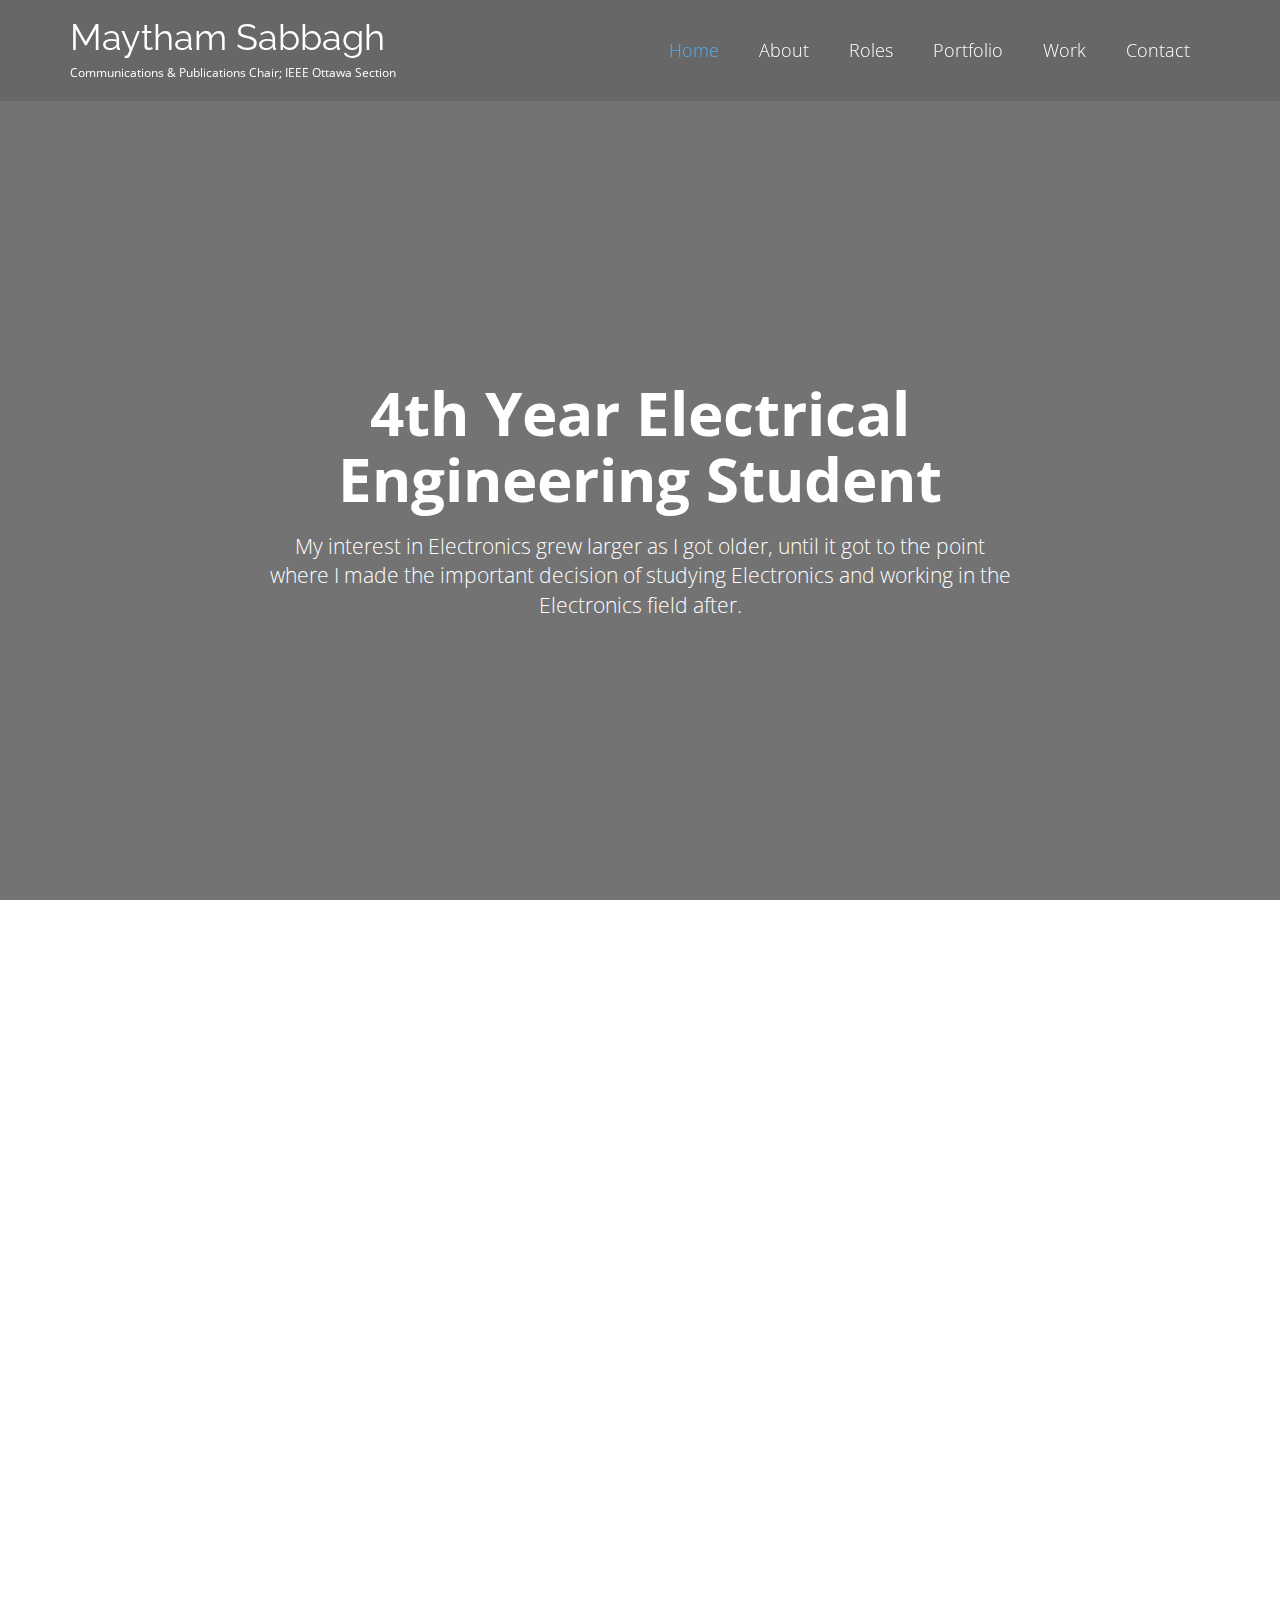
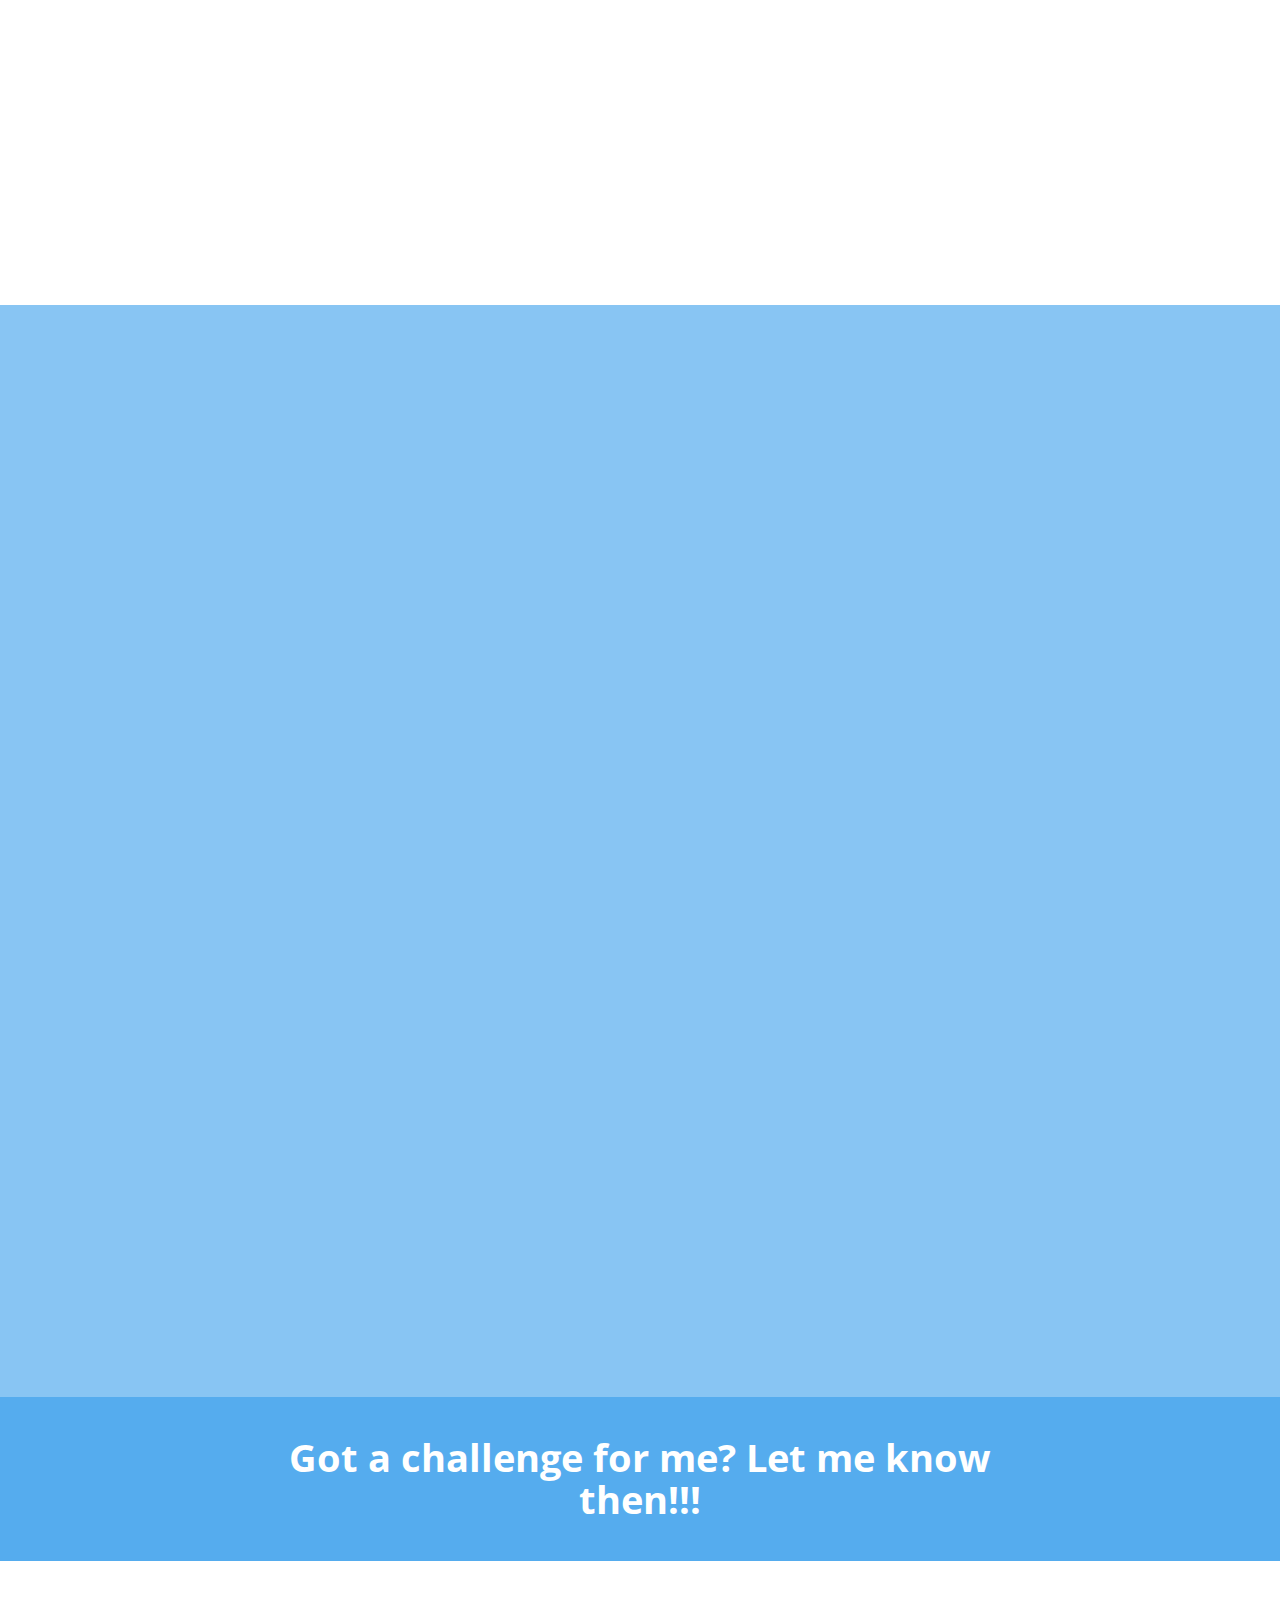
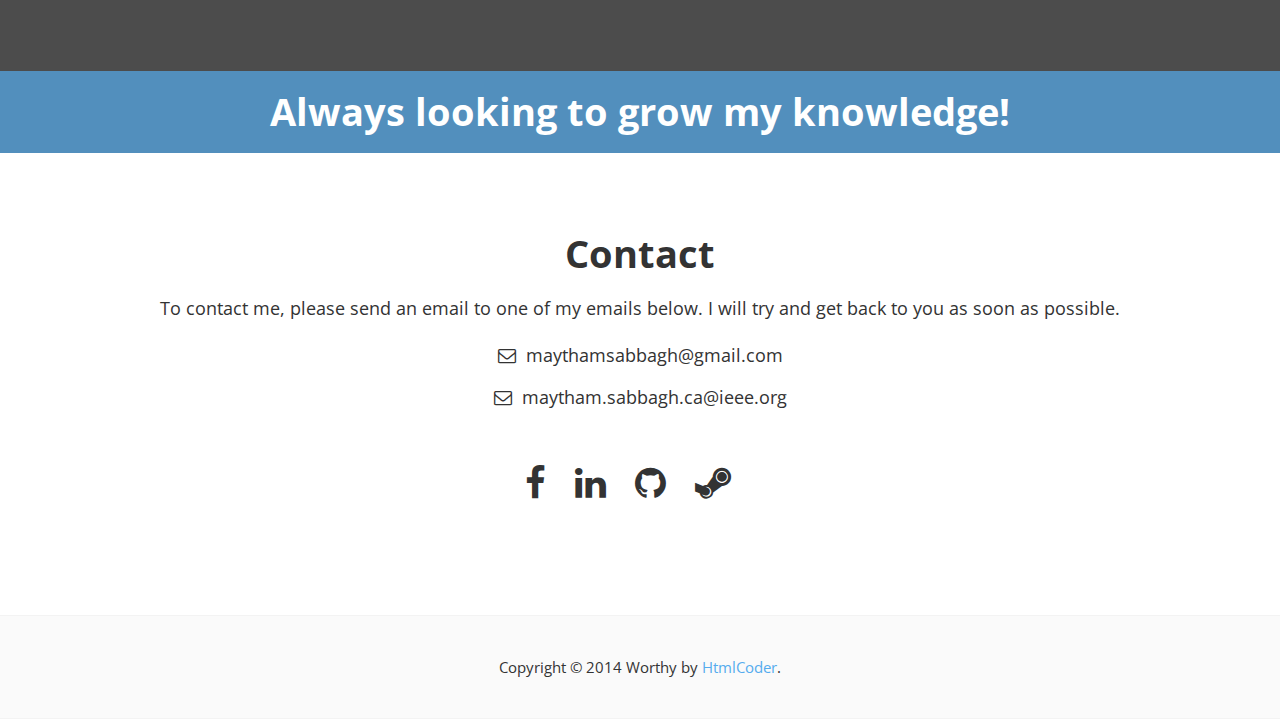
==== index.html @ 9357df84 "updated cansat2016 project" ====
<!DOCTYPE html>
<!--[if IE 9]> <html lang="en" class="ie9"> <![endif]-->
<!--[if !IE]><!-->
<html lang="en">
<!--<![endif]-->
	<head>
		<meta property="og:image" content="images/mypic.jpg" />
		<meta charset="utf-8">
		<title>Maytham Sabbagh</title>
		<meta name="description" content="Maytham Sabbagh Personal Website">
		<meta name="author" content="htmlcoder.me">

		<!-- Mobile Meta -->
		<meta name="viewport" content="width=device-width, initial-scale=1.0">

		<!-- Favicon -->
		<link rel="shortcut icon" href="images/favicon.ico">

		<!-- Web Fonts -->
		<link href='http://fonts.googleapis.com/css?family=Open+Sans:400italic,700italic,400,700,300&amp;subset=latin,latin-ext' rel='stylesheet' type='text/css'>
		<link href='http://fonts.googleapis.com/css?family=Raleway:700,400,300' rel='stylesheet' type='text/css'>

		<!-- Bootstrap core CSS -->
		<link href="bootstrap/css/bootstrap.css" rel="stylesheet">

		<!-- Font Awesome CSS -->
		<link href="fonts/font-awesome/css/font-awesome.css" rel="stylesheet">

		<!-- Plugins -->
		<link href="css/animations.css" rel="stylesheet">

		<!-- Custom css --> 
		<link href="css/custom.css" rel="stylesheet">
		
		<!-- Worthy core CSS file -->
		<link href="css/style.css" rel="stylesheet">

	</head>

	<body class="no-trans">
		<!-- scrollToTop -->
		<!-- ================ -->
		<div class="scrollToTop"><i class="icon-up-open-big"></i></div>

		<!-- header start -->
		<!-- ================ --> 
		<header class="header fixed clearfix navbar navbar-fixed-top">
			<div class="container">
				<div class="row">
					<div class="col-md-4">

						<!-- header-left start -->
						<!-- ================ -->
						<div class="header-left clearfix">

							<!-- logo -->
							<!-- <div class="logo smooth-scroll">
								<a href="#banner"><img id="logo" src="images/logo.png" alt="Worthy"></a>
							</div> -->

							<!-- name-and-slogan -->
							<div class="site-name-and-slogan smooth-scroll">
								<div class="site-name"><a href="#banner">Maytham Sabbagh</a></div>
								<div class="site-slogan">Communications & Publications Chair; IEEE Ottawa Section</div>
							</div>

						</div>
						<!-- header-left end -->

					</div>
					<div class="col-md-8">

						<!-- header-right start -->
						<!-- ================ -->
						<div class="header-right clearfix">

							<!-- main-navigation start -->
							<!-- ================ -->
							<div class="main-navigation animated">

								<!-- navbar start -->
								<!-- ================ -->
								<nav class="navbar navbar-default" role="navigation">
									<div class="container-fluid">

										<!-- Toggle get grouped for better mobile display -->
										<div class="navbar-header">
											<button type="button" class="navbar-toggle" data-toggle="collapse" data-target="#navbar-collapse-1">
												<span class="sr-only">Toggle navigation</span>
												<span class="icon-bar"></span>
												<span class="icon-bar"></span>
												<span class="icon-bar"></span>
											</button>
										</div>

										<!-- Collect the nav links, forms, and other content for toggling -->
										<div class="collapse navbar-collapse scrollspy smooth-scroll" id="navbar-collapse-1">
											<ul class="nav navbar-nav navbar-right">
												<li class="active"><a href="#banner">Home</a></li>
												<li><a href="#about">About</a></li>
												<li><a href="#roles">Roles</a></li>
												<li><a href="#portfolio">Portfolio</a></li>
												<li><a href="#work">Work</a></li>
												<li><a href="#contact">Contact</a></li>
											</ul>
										</div>

									</div>
								</nav>
								<!-- navbar end -->

							</div>
							<!-- main-navigation end -->

						</div>
						<!-- header-right end -->

					</div>
				</div>
			</div>
		</header>
		<!-- header end -->

		<!-- banner start -->
		<!-- ================ -->
		<div id="banner" class="banner">
			<div class="banner-caption">
				<div class="container">
					<div class="row">
						<div class="col-md-8 col-md-offset-2 object-non-visible" data-animation-effect="fadeIn">
							<h1 class="text-center">4th Year Electrical Engineering Student</h1>
							<p class="lead text-center">My interest in Electronics grew larger as I got older, until it got to the point where I made the important decision of studying Electronics and working in the Electronics field after.<p>
						</div>
					</div>
				</div>
			</div>
		</div>
		<!-- banner end -->

		<!-- section start -->
		<!-- ================ -->
		<div class="section clearfix object-non-visible" data-animation-effect="fadeIn">
			<div class="container">
				<div class="row">
					<div class="col-md-12">
						<h1 id="about" class="title text-center">About <span>Maytham</span></h1>
						<p class="lead text-center"></p>
						<div class="space"></div>
						<div class="row">
							<div class="col-md-6">
								<img src="images/mypic.JPG" alt="">
								<div class="space"></div>
							</div>
							<div class="col-md-6">
								<p>I am a fourth year Electrical Engineering student at Carleton University. I have enjoyed messing with electronics and figuring out how they work for some time now. I enjoy working with computers, whether fixing, building, upgrading or just using. I have also really enjoyed my Analog Electronics courses, working with filters, oscillators and amplifiers has been a great time.</p>
								<p>Some of my interests are highlighted below:</p>
								<ul class="list-unstyled">
									<li><i class="fa fa-caret-right pr-10 text-colored"></i> PCB Design</li>
									<li><i class="fa fa-caret-right pr-10 text-colored"></i> Embedded Software Development</li>
									<li><i class="fa fa-caret-right pr-10 text-colored"></i> Software Development</li>
									<li><i class="fa fa-caret-right pr-10 text-colored"></i> Computer Development</li>
									<li><i class="fa fa-caret-right pr-10 text-colored"></i> Computer Building</li>
									<li><i class="fa fa-caret-right pr-10 text-colored"></i> Analog Electronics</li>
									<li><i class="fa fa-caret-right pr-10 text-colored"></i> Computer Gaming</li>
								</ul>
							</div>
						</div>
						<div class="space"></div>
						<h2>History about me</h2>
						<div class="row">
							<div class="col-md-6">
								<p>Born and raised in Baghdad, Iraq. Immigrated to Canada in November 2008. In love with this country and the people of this country.</p>
								<p>I used to consider myself a hardcore gamer and I used to be in professional teams playing Battlefield 3.</p>
								<p>I currently only play Counter Strike Global Offensive and I have been developing my skills in the game, and FIFA which I also consider myself somewhat good at.</p>
							</div>
							<div class="col-md-6">
								<div class="panel-group" id="accordion" role="tablist" aria-multiselectable="true">
									<div class="panel panel-default">
										<div class="panel-heading" role="tab" id="headingOne">
											<h4 class="panel-title">
												<a data-toggle="collapse" data-parent="#accordion" href="#collapseOne" aria-expanded="true" aria-controls="collapseOne">
													Languages
												</a>
											</h4>
										</div>
										<div id="collapseOne" class="panel-collapse collapse in" role="tabpanel" aria-labelledby="headingOne">
											<div class="panel-body">
												I speak, write and read English and Arabic. I also know C, C++, Java, MATLAB, HTML, CSS, Assembly, and Bash. I do not consider myself an expert in any of these languages, I am continuously learning and improving in the use of these languages.
											</div>
										</div>
									</div>
									<div class="panel panel-default">
										<div class="panel-heading" role="tab" id="headingTwo">
											<h4 class="panel-title">
												<a class="collapsed" data-toggle="collapse" data-parent="#accordion" href="#collapseTwo" aria-expanded="false" aria-controls="collapseTwo">
													Computer Programs
												</a>
											</h4>
										</div>
										<div id="collapseTwo" class="panel-collapse collapse" role="tabpanel" aria-labelledby="headingTwo">
											<div class="panel-body">
												I have used; Microsoft Office (Word, Excel, Powerpoint, Publisher, Access), MATLAB, SimuLink, Orcad Capture, PSpice, Eagle, AutoCAD, and Creo.
											</div>
										</div>
									</div>
								</div>
							</div>
						</div>
					</div>
				</div>
			</div>
		</div>
		<!-- section end -->

		<!-- section start -->
		<!-- ================ -->
		<div class="section translucent-bg blue">
			<div class="container object-non-visible" data-animation-effect="fadeIn">
				<h1 id="roles"  class="text-center title">Current Roles</h1>
				<div class="space"></div>
				<div class="row">
					<div class="col-sm-6">
						<div class="media">
							<div class="media-body text-right">
								<h4 class="media-heading">Chair</h4>
								<p>Communications and Publications Committee at the IEEE Ottawa Section (October 2015 - Present)</p>
							</div>
							<div class="media-right">
								<i class="fa fa-check"></i>
							</div>
						</div>
					</div>
					<div class="space visible-xs"></div>
					<div class="col-sm-6">
						<div class="media">
							<div class="media-left">
								<i class="fa fa-check"></i>
							</div>
							<div class="media-body">
								<h4 class="media-heading">Past Chair</h4>
								<p>IEEE Carleton University Student Branch (May 2016 - Present) </p>
							</div>
						</div>
						<div class="media">
							<div class="media-left">
								<i class="fa fa-check"></i>
							</div>
							<div class="media-body">
								<h4 class="media-heading">Student Member</h4>
								<p>4 years active student member of IEEE</p>
							</div>
						</div>
					</div>
				</div>
				<div class="space"></div>
				<h1 id="roles"  class="text-center title">Previous Roles</h1>
				<div class="space"></div>
				<div class="row">
					<div class="col-sm-6">
							<div class="media">
								<div class="media-body text-right">
									<h4 class="media-heading">Electrical/Software Team Member</h4>
									<p>Raven Knights (Carleton University's team in the 2016 CANSAT Competition, Achieved 2nd place out of 70+ teams from 10+ countries)</p>
								</div>
								<div class="media-right">
									<i class="fa fa-check"></i>
								</div>
							</div>
							<div class="media">
								<div class="media-body text-right">
									<h4 class="media-heading">Software Team Member</h4>
									<p>Raven Knights (Carleton University's team in the 2015 CANSAT Competition, Achieved 3rd place out of 62 teams from 11 countries)</p>
								</div>
								<div class="media-right">
									<i class="fa fa-check"></i>
								</div>
							</div>
							<div class="media">
								<div class="media-body text-right">
									<h4 class="media-heading">Overlord (Co-Executive Director)</h4>
									<p>BattleRoyale 8; a 24 hour gaming event hosted by IEEE CarletonU and IEEE UOttawa (February 2015)</p>
								</div>
								<div class="media-right">
									<i class="fa fa-check"></i>
								</div>
							</div>
							<div class="media">
								<div class="media-body text-right">
									<h4 class="media-heading">Organizer</h4>
									<p>SPAC (Student Professional Awareness Conference) hosted by IEEE CarletonU (January 2015)</p>
								</div>
								<div class="media-right">
									<i class="fa fa-check"></i>
								</div>
							</div>
							<div class="media">
								<div class="media-body text-right">
									<h4 class="media-heading">Volunteer</h4>
									<p>Virtual Ventures Programming Clubs (Winter 2014). Carleton University's programs for middle-school and high-school students</p>
								</div>
								<div class="media-right">
									<i class="fa fa-check"></i>
								</div>
							</div>
							<div class="media">
								<div class="media-body text-right">
									<h4 class="media-heading">Office Volunteer</h4>
									<p>IEEE Carleton (September 2012 - April 2013, September 2013 - April 2014)</p>
								</div>
								<div class="media-right">
									<i class="fa fa-check"></i>
								</div>
							</div>
						</div>
						<div class="space visible-xs"></div>
						<div class="col-sm-6">
							<div class="media">
								<div class="media-left">
									<i class="fa fa-check"></i>
								</div>
								<div class="media-body">
									<h4 class="media-heading">Chair</h4>
									<p>IEEE Carleton University Student Branch (May 2015 - Present) </p>
								</div>
							</div>
							<div class="media">
								<div class="media-left">
									<i class="fa fa-check"></i>
								</div>
								<div class="media-body">
									<h4 class="media-heading">Master Of Ceremony & Organizer</h4>
									<p>SPAC (Student Professional Awareness Conference) hosted by IEEE CarletonU (January 2016)</p>
								</div>
							</div>
							<div class="media">
								<div class="media-left">
									<i class="fa fa-check"></i>
								</div>
								<div class="media-body">
									<h4 class="media-heading">Master Of Ceremony</h4>
									<p>IEEE Ottawa Section Annual General Meeting (November 2015)</p>
								</div>
							</div>
							<div class="media">
								<div class="media-left">
									<i class="fa fa-check"></i>
								</div>
								<div class="media-body">
									<h4 class="media-heading">Acting Vice Chair</h4>
									<p>IEEE Carleton University Student Branch (Sep 2014 - Apr 2015)</p>
								</div>
							</div>
							<div class="media">
								<div class="media-left">
									<i class="fa fa-check"></i>
								</div>
								<div class="media-body">
									<h4 class="media-heading">Technical Director</h4>
									<p>IEEE Carleton University Student Branch (May 2014 - Apr 2015)</p>
								</div>
							</div>
							<div class="media">
								<div class="media-left">
									<i class="fa fa-check"></i>
								</div>
								<div class="media-body">
									<h4 class="media-heading">Director</h4>
									<p>Analog Competition (ELEC3509 Competition) hosted by IEEE CarletonU (December 2014)</p>
								</div>
							</div>
							<div class="media">
								<div class="media-left">
									<i class="fa fa-check"></i>
								</div>
								<div class="media-body">
									<h4 class="media-heading">Volunteer</h4>
									<p>SPAC (Student Professional Awareness Conference) hosted by IEEE CarletonU (March 2014)</p>
								</div>
							</div>
						</div>
				</div>
			</div>
		</div>
		<!-- section end -->
		
		<!-- section start -->
		<!-- ================ -->
		<div class="default-bg space blue">
			<div class="container">
				<div class="row">
					<div class="col-md-8 col-md-offset-2">
						<h1 class="text-center">Got a challenge for me? Let me know then!!!</h1>
					</div>
				</div>
			</div>
		</div>
		<!-- section end -->

		<!-- section start -->
		<!-- ================ -->
		<div class="section">
			<div class="container">
				<h1 class="text-center title" id="portfolio">Portfolio</h1>
				<div class="separator"></div>
				<p class="lead text-center"></p>
				<br>			
				<div class="row object-non-visible" data-animation-effect="fadeIn">
					<div class="col-md-12">

						<!-- isotope filters start -->
						<div class="filters text-center">
							<ul class="nav nav-pills">
								<li class="active"><a href="#" data-filter="*">All</a></li>
								<li><a href="#" data-filter=".web-design">Web design</a></li>
								<li><a href="#" data-filter=".app-development">App development</a></li>
								<li><a href="#" data-filter=".embedded-design">Embedded Design</a></li>
							</ul>
						</div>
						<!-- isotope filters end -->

						<!-- portfolio items start -->
						<div class="isotope-container row grid-space-20">
							<div class="col-sm-6 col-md-3 isotope-item app-development">
								<div class="image-box">
									<div class="overlay-container">
										<img src="images/calendarc++.png" alt="">
										<a class="overlay" data-toggle="modal" data-target="#project-1">
											<i class="fa fa-search-plus"></i>
											<span>App Development</span>
										</a>
									</div>
									<a class="btn btn-default btn-block" data-toggle="modal" data-target="#project-1">Calendar with C++</a>
								</div>
								<!-- Modal -->
								<div class="modal fade" id="project-1" tabindex="-1" role="dialog" aria-labelledby="project-1-label" aria-hidden="true">
									<div class="modal-dialog modal-lg">
										<div class="modal-content">
											<div class="modal-header">
												<button type="button" class="close" data-dismiss="modal"><span aria-hidden="true">&times;</span><span class="sr-only">Close</span></button>
												<h4 class="modal-title" id="project-1-label">Calendar with C++</h4>
											</div>
											<div class="modal-body">
												<h3>Project Description</h3>
												<div class="row">
													<div class="col-md-6">
														<p>As a course project, I built a calendar with C++ from scratch.</p>
														<p>The main function of the program is to take input consisting of a month and a year, the program then goes through calendar algorithms and finds the calendar for the specific month.</p>
													</div>
													<div class="col-md-6">
														<img src="images/calendarc++.png" alt="">
													</div>
												</div>
											</div>
											<div class="modal-footer">
												<button type="button" class="btn btn-sm btn-default" data-dismiss="modal">Close</button>
											</div>
										</div>
									</div>
								</div>
								<!-- Modal end -->
							</div>

							<div class="col-sm-6 col-md-3 isotope-item app-development">
								<div class="image-box">
									<div class="overlay-container">
										<img src="images/plants.png" alt="">
										<a class="overlay" data-toggle="modal" data-target="#project-2">
											<i class="fa fa-search-plus"></i>
											<span>App Development</span>
										</a>
									</div>
									<a class="btn btn-default btn-block" data-toggle="modal" data-target="#project-2">Plants vs. Zombies with Java</a>
								</div>
								<!-- Modal -->
								<div class="modal fade" id="project-2" tabindex="-1" role="dialog" aria-labelledby="project-2-label" aria-hidden="true">
									<div class="modal-dialog modal-lg">
										<div class="modal-content">
											<div class="modal-header">
												<button type="button" class="close" data-dismiss="modal"><span aria-hidden="true">&times;</span><span class="sr-only">Close</span></button>
												<h4 class="modal-title" id="project-2-label">Plants vs. Zombies with Java</h4>
											</div>
											<div class="modal-body">
												<h3>Project Description</h3>
												<div class="row">
													<div class="col-md-6">
														<p>This Java application was a project for a course.</p>
														<p>The main purpose of the application was to learn how to use Java to build and application and create a GUI.</p>
													</div>
													<div class="col-md-6">
														<img src="images/plants.png" alt="">
													</div>
												</div>
											</div>
											<div class="modal-footer">
												<button type="button" class="btn btn-sm btn-default" data-dismiss="modal">Close</button>
											</div>
										</div>
									</div>
								</div>
								<!-- Modal end -->
							</div>
							
							<div class="col-sm-6 col-md-3 isotope-item embedded-design">
								<div class="image-box">
									<div class="overlay-container">
										<img src="images/clock.jpg" alt="">
										<a class="overlay" data-toggle="modal" data-target="#project-3">
											<i class="fa fa-search-plus"></i>
											<span>Embedded Design</span>
										</a>
									</div>
									<a class="btn btn-default btn-block" data-toggle="modal" data-target="#project-3">RPi Clock</a>
								</div>
								<!-- Modal -->
								<div class="modal fade" id="project-3" tabindex="-1" role="dialog" aria-labelledby="project-3-label" aria-hidden="true">
									<div class="modal-dialog modal-lg">
										<div class="modal-content">
											<div class="modal-header">
												<button type="button" class="close" data-dismiss="modal"><span aria-hidden="true">&times;</span><span class="sr-only">Close</span></button>
												<h4 class="modal-title" id="project-3-label">RPi Clock</h4>
											</div>
											<div class="modal-body">
												<h3>Project Description</h3>
												<div class="row">
													<div class="col-md-6">
														<p>The purpose of the project was to build a clock using a Raspberry Pi, 4 digit 7 segment display and the required tools.</p>
														<p>The main code of the clock was done using Python. Special thanks to <a href="http://www.doctormonk.com/2012/08/led-clock-using-raspberry-pi.html">Dr. Monk's Blog</a></p>
														<p>The software was cronned using crontab to automatically execute it at the start of the RPi</p>
													</div>
													<div class="col-md-6">
														<img src="images/clock.jpg" alt="">
													</div>
												</div>
											</div>
											<div class="modal-footer">
												<button type="button" class="btn btn-sm btn-default" data-dismiss="modal">Close</button>
											</div>
										</div>
									</div>
								</div>
								<!-- Modal end -->
							</div>
							
							<div class="col-sm-6 col-md-3 isotope-item app-development">
								<div class="image-box">
									<div class="overlay-container">
										<img src="images/guicalendar.png" alt="">
										<a class="overlay" data-toggle="modal" data-target="#project-4">
											<i class="fa fa-search-plus"></i>
											<span>App Development</span>
										</a>
									</div>
									<a class="btn btn-default btn-block" data-toggle="modal" data-target="#project-4">Calendar with Java</a>
								</div>
								<!-- Modal -->
								<div class="modal fade" id="project-4" tabindex="-1" role="dialog" aria-labelledby="project-4-label" aria-hidden="true">
									<div class="modal-dialog modal-lg">
										<div class="modal-content">
											<div class="modal-header">
												<button type="button" class="close" data-dismiss="modal"><span aria-hidden="true">&times;</span><span class="sr-only">Close</span></button>
												<h4 class="modal-title" id="project-4-label">Calendar with Java</h4>
											</div>
											<div class="modal-body">
												<h3>Project Description</h3>
												<div class="row">
													<div class="col-md-6">
														<p>The purpose of the project was to take the C++ Calendar built in the first course, and the Java GUI knowledge obtained from the second course and combine them.</p>
														<p>After multiple iterations of the project, the  final calendar can be downloaded <a href="http://www.mediafire.com/download/8tus9egggi9nkb5/MCalendar-V4.exe">here</a>.</p>
														<p>This final version of the calendar integrates the use of the mouse and the keyboard to adjust the months. It also shows the current date based on the computer's date, and it automatically goes to the current month at the start and when Update is pressed.</p>
													</div>
													<div class="col-md-6">
														<img src="images/guicalendar.png" alt="">
													</div>
													<div class="space"></div>
													<div class="col-md-6">
														<img src="images/guicalendarvhelp.png" alt="">
													</div>
												</div>
											</div>
											<div class="modal-footer">
												<button type="button" class="btn btn-sm btn-default" data-dismiss="modal">Close</button>
											</div>
										</div>
									</div>
								</div>
								<!-- Modal end -->
							</div>
							
							<div class="col-sm-6 col-md-3 isotope-item embedded-design">
								<div class="image-box">
									<div class="overlay-container">
										<img src="images/car.jpg" alt="">
										<a class="overlay" data-toggle="modal" data-target="#project-5">
											<i class="fa fa-search-plus"></i>
											<span>Embedded Design</span>
										</a>
									</div>
									<a class="btn btn-default btn-block" data-toggle="modal" data-target="#project-5">RoboVoy (Autonomous Vehicle)</a>
								</div>
								<!-- Modal -->
								<div class="modal fade" id="project-5" tabindex="-1" role="dialog" aria-labelledby="project-5-label" aria-hidden="true">
									<div class="modal-dialog modal-lg">
										<div class="modal-content">
											<div class="modal-header">
												<button type="button" class="close" data-dismiss="modal"><span aria-hidden="true">&times;</span><span class="sr-only">Close</span></button>
												<h4 class="modal-title" id="project-5-label">RoboVoy (Autonomous Vehicle)</h4>
											</div>
											<div class="modal-body">
												<h3>Project Description</h3>
												<div class="row">
													<div class="col-md-6">
														<p>As the third year Electrical Engineering project, my team decided to design a somewhat autonomous vehicle. Using a JeeNode, an Ultrasonic Range Finder, two IR Range Finders, I/O Expander,  Car Chassis and DC Motor Driver the project idea came to reality.</p>
														<p>The purpose of the car is to autonomously follow the vehicles in front of it. This is somewhat autonomous since it can only follow other vehicles. The idea has the potential of being taken and improved with full autonomous movement.</p>
														<p>Safety features such as remote activation were also implemented in case autonomous movement is lost.</p>
														<p>The use of I2C, RF and Pulse Width Modulation was used in this project.</p>
													</div>
													<div class="col-md-6">
														<img src="images/car.jpg" alt="">
													</div>
												</div>
											</div>
											<div class="modal-footer">
												<button type="button" class="btn btn-sm btn-default" data-dismiss="modal">Close</button>
											</div>
										</div>
									</div>
								</div>
								<!-- Modal end -->
							</div>
							
							<div class="col-sm-6 col-md-3 isotope-item embedded-design">
								<div class="image-box">
									<div class="overlay-container">
										<img src="images/cansat.jpg" alt="">
										<a class="overlay" data-toggle="modal" data-target="#project-6">
											<i class="fa fa-search-plus"></i>
											<span>Embedded Design</span>
										</a>
									</div>
									<a class="btn btn-default btn-block" data-toggle="modal" data-target="#project-6">CanSat 2015</a>
								</div>
								<!-- Modal -->
								<div class="modal fade" id="project-6" tabindex="-1" role="dialog" aria-labelledby="project-6-label" aria-hidden="true">
									<div class="modal-dialog modal-lg">
										<div class="modal-content">
											<div class="modal-header">
												<button type="button" class="close" data-dismiss="modal"><span aria-hidden="true">&times;</span><span class="sr-only">Close</span></button>
												<h4 class="modal-title" id="project-6-label">CanSat 2015</h4>
											</div>
											<div class="modal-body">
												<h3>Project Description</h3>
												<div class="row">
													<div class="col-md-6">
														<p>The Carleton University Raven Knights CanSat team competes every year in the International CanSat Competition in Abilene, Texas.</p>
														<p>The purpose was to design a Science Vehicle that will be launched to approximately 1000 meters, where it records a stabilized video of its descent. Additional telemetry data of atmospheric conditions was also calculated, managed, saved and transmitted to a ground station for analysis. The Science Vehicle was also to contain and protect one large raw hens egg throughout the entire mission.</p>
														<p>The competition was organized by esteemed institutions including:
														<ul>
														<li>National Aeronautics and Space Administration</li>
														<li>American Astronautical Society</li>
														<li>American Institude of Aeronautics and Astronautics</li>
														</ul>
														</p>
														<p>My role was to help with the Software of the Science Vehicle. My main role was to:
														<ul>
														<li>Design the I2C driver</li>
														<li>Collect Pressure and Temperature from BMP180 sensor</li>
														<li>Calculate the Altitude using the Pressure data</li>
														<li>Collect accelerometer data from MPU6500</li>
														<li>Collect magnetometer data from AK8963</li>
														<li>Maintain the flight time using an RTC (DS1338)</li>
														<li>Maintain all the telemtry data and store them in a AT24CM01 EEPROM</li>
														<li>Help maintain the main software to ensure best behaviour, efficiency and optimization</li>
														</ul>
														</p>
														<p>Our team achieved 3rd place out of 62 registered teams from 11 countries.</p>
														<p>More details about the competition can be found <a href="http://www.cansatcompetition.com/">here</a></p>
													</div>
													<div class="col-md-6">
														<img src="images/cansat.jpg" alt="">
													</div>
													<div class="space"></div>
													<div class="col-md-6">
														<img src="images/cansat1.jpg" alt="">
													</div>
												</div>
											</div>
											<div class="modal-footer">
												<button type="button" class="btn btn-sm btn-default" data-dismiss="modal">Close</button>
											</div>
										</div>
									</div>
								</div>
								<!-- Modal end -->
							</div>
							
							<div class="col-sm-6 col-md-3 isotope-item web-design">
								<div class="image-box">
									<div class="overlay-container">
										<img src="images/originalweb.PNG" alt="">
										<a class="overlay" data-toggle="modal" data-target="#project-7">
											<i class="fa fa-search-plus"></i>
											<span>Web Design</span>
										</a>
									</div>
									<a class="btn btn-default btn-block" data-toggle="modal" data-target="#project-7">My First Website</a>
								</div>
								<!-- Modal -->
								<div class="modal fade" id="project-7" tabindex="-1" role="dialog" aria-labelledby="project-7-label" aria-hidden="true">
									<div class="modal-dialog modal-lg">
										<div class="modal-content">
											<div class="modal-header">
												<button type="button" class="close" data-dismiss="modal"><span aria-hidden="true">&times;</span><span class="sr-only">Close</span></button>
												<h4 class="modal-title" id="project-7-label">My First Website</h4>
											</div>
											<div class="modal-body">
												<h3>Project Description</h3>
												<div class="row">
													<div class="col-md-6">
														<p>The purpose of this project was to learn HTML, CSS and web development in general.</p>
														<p>Built in 2 months from scratch (without the use of a template), this project was a success since it helped me understand web development.</p>
														<p>Even though it looks like a 1990s website, the pressure from other people did not make me stop. I used this project to learn as much as possible to enable me to understand how to design good websites.</p>
														<p>The old website can be accessed <a href="oldWeb/index.html">here</a></p>
													</div>
													<div class="col-md-6">
														<img src="images/originalweb.png" alt="">
													</div>
												</div>
											</div>
											<div class="modal-footer">
												<button type="button" class="btn btn-sm btn-default" data-dismiss="modal">Close</button>
											</div>
										</div>
									</div>
								</div>
								<!-- Modal end -->
							</div>
							
							<div class="col-sm-6 col-md-3 isotope-item app-development">
								<div class="image-box">
									<div class="overlay-container">
										<img src="images/msnake.png" alt="">
										<a class="overlay" data-toggle="modal" data-target="#project-8">
											<i class="fa fa-search-plus"></i>
											<span>App Development</span>
										</a>
									</div>
									<a class="btn btn-default btn-block" data-toggle="modal" data-target="#project-8">M-Snake</a>
								</div>
								<!-- Modal -->
								<div class="modal fade" id="project-8" tabindex="-1" role="dialog" aria-labelledby="project-8-label" aria-hidden="true">
									<div class="modal-dialog modal-lg">
										<div class="modal-content">
											<div class="modal-header">
												<button type="button" class="close" data-dismiss="modal"><span aria-hidden="true">&times;</span><span class="sr-only">Close</span></button>
												<h4 class="modal-title" id="project-4-label">MSnake</h4>
											</div>
											<div class="modal-body">
												<h3>Project Description</h3>
												<div class="row">
													<div class="col-md-6">
														<p>The purpose of this project was to design a simple game with Java. This game is then to be used later as workshop material to help teach Object Oriented Programming
															and Java in particular to IEEE Carleton University Student Branch members and other interested Carleton Students.</p>
														<p>To download the executable for this game, click <a href="http://www.mediafire.com/download/t6yu6vz6ma6bwct/MSnake.exe">here</a>.</p>
													</div>
													<div class="col-md-6">
														<img src="images/msnake.png" alt="">
													</div>
													<div class="space"></div>
													<div class="col-md-6">
														<img src="images/msnake1.png" alt="">
													</div>
													<div class="space"></div>
													<div class="col-md-6">
														<img src="images/msnake2.png" alt="">
													</div>
												</div>
											</div>
											<div class="modal-footer">
												<button type="button" class="btn btn-sm btn-default" data-dismiss="modal">Close</button>
											</div>
										</div>
									</div>
								</div>
								<!-- Modal end -->
							</div>
						</div>
						<!-- portfolio items end -->
						<div class="col-sm-6 col-md-3 isotope-item embedded-design">
								<div class="image-box">
									<div class="overlay-container">
										<img src="images/cansat2016.jpg" alt="">
										<a class="overlay" data-toggle="modal" data-target="#project-9">
											<i class="fa fa-search-plus"></i>
											<span>Embedded Design</span>
										</a>
									</div>
									<a class="btn btn-default btn-block" data-toggle="modal" data-target="#project-9">CanSat 2016</a>
								</div>
								<!-- Modal -->
								<div class="modal fade" id="project-9" tabindex="-1" role="dialog" aria-labelledby="project-9-label" aria-hidden="true">
									<div class="modal-dialog modal-lg">
										<div class="modal-content">
											<div class="modal-header">
												<button type="button" class="close" data-dismiss="modal"><span aria-hidden="true">&times;</span><span class="sr-only">Close</span></button>
												<h4 class="modal-title" id="project-9-label">CanSat 2016</h4>
											</div>
											<div class="modal-body">
												<h3>Project Description</h3>
												<div class="row">
													<div class="col-md-6">
														<p>The Carleton University Raven Knights CanSat team competes every year in the International CanSat Competition in Abilene, Texas.</p>
														<p>The purpose was to design a rocket deployed glider that will be launched to approximately 1000 meters, and must descent with a circular radiuss of 1 km. Additional telemetry data of atmospheric conditions was also calculated, managed, saved and transmitted to a ground station for analysis. </p>
														<p>The competition was organized by esteemed institutions including:
														<ul>
														<li>National Aeronautics and Space Administration</li>
														<li>American Astronautical Society</li>
														<li>American Institude of Aeronautics and Astronautics</li>
														</ul>
														</p>
														<p>My role was to help with the Software of the Glider, help with the ground station data dumping software, used in post flight EEPROM dumping, design the container hardware and software used for the purpose of releasing the glider from the container. My role included;
														<ul>
														<li>Design container hardware</li>
														<li>Design the I2C driver (glider/container)</li>
														<li>Collect Pressure and Temperature from BMP180 sensor (glider/container)</li>
														<li>Calculate the Altitude using the Pressure data</li>
														<li>Maintain the flight time using an RTC (DS1338) (glider/container)</li>
														<li>Maintain all the telemtry data and store them in a AT24CM01 EEPROM (glider/container)</li>
														<li>Design the release mechanism using a resistor and fishing wire by applying large current to a small resistor and giving it more than the rated power, the resistor desipates lots of heat which inturn burns the fishing wire</li>
														<li>Design the main software thread of execution for the container to perform the necessary tasks</li>
														<li>Implement bug fixes in the glider's main software that helped in improving camera usage, data transmission, and image transmission to the ground station</li>
														</ul>
														</p>
														<p>Our team achieved 2nd place out of 70+ registered teams.</p>
														<p>More details about the competition can be found <a href="http://www.cansatcompetition.com/">here</a></p>
													</div>
													<div class="col-md-6">
														<img src="images/cansat2016.jpg" alt="Container Hardware" title="Container Hardware">
													</div>
													<div class="space"></div>
													<div class="col-md-6">
														<img src="images/cansat2016-1.jpg" alt="Glider Hardware (GPS and Pitot board, Xbee board, MCU board, 2x battery boards, camera MCU, and camera board)" title="Glider Hardware (GPS and Pitot board, Xbee board, MCU board, 2x battery boards, camera MCU, and camera board)">
													</div>
													<div class="space"></div>
													<div class="col-md-6">
														<img src="images/cansat2016-2.jpg" alt="Trophies" title="Trophies">
													</div>
												</div>
											</div>
											<div class="modal-footer">
												<button type="button" class="btn btn-sm btn-default" data-dismiss="modal">Close</button>
											</div>
										</div>
									</div>
								</div>
								<!-- Modal end -->
							</div>
							
					
					</div>
				</div>
			</div>
		</div>
		<!-- section end -->

		<!-- section start -->
		<!-- ================ -->
		<div class="section translucent-bg pb-clear">
			<div class="container object-non-visible" data-animation-effect="fadeIn">
				<h1 id="work" class="title text-center">Work Experience</h1>
				<div class="space"></div>
				<div class="row">
					<div class="col-md-12">
						<div class="media-testimonial">
							<!-- <div class="media-body"> -->
								<h3 class="media-heading">Software Integrator Co-op</h3>
								<blockquote>
									<p>Ericsson Canada Inc. <br> May 2015 - August 2016</p>
									<footer> LTE Manual Feature Testing</footer>
									<footer> LTE Automated Testing</footer>
									<footer> Software changes submission and verification</footer>
									<footer> Crash dump analysis and decoding</footer>
									<footer> GoogleTest unit testing implementation</footer>
									<footer> LTE feature testing and verification planning and execution</footer>
								</blockquote>
							<!-- </div> -->
						</div>
					</div>
				</div>
			</div>
			<!-- section start -->
			<!-- ================ -->
			<div class="translucent-bg blue">
				<div class="container">
					<div class="row">
					<div class="col-md-8 col-md-offset-2">
						<h1 class="text-center">Always looking to grow my knowledge!</h1>
					</div>
				</div>
				</div>
			</div>
			<!-- section end -->
		</div>
		<!-- section end -->

		<!-- footer start -->
		<!-- ================ -->
		<footer id="footer">

			<!-- .footer start -->
			<!-- ================ -->
			<div class="footer section">
				<div class="container">
					<h1 class="title text-center" id="contact">Contact</h1>
					
					<div class="row">
						<div class="col-sm-12">
							<div class="footer-content">
								<p class="large">To contact me, please send an email to one of my emails below. I will try and get back to you as soon as possible.</p>
								<ul class="list-icons">
									<li><i class="fa fa-envelope-o pr-10"></i>maythamsabbagh@gmail.com</li>
									<li><i class="fa fa-envelope-o pr-10"></i>maytham.sabbagh.ca@ieee.org</li>
								</ul>
								<ul class="social-links">
									<li><a href="https://www.facebook.com/maythamsabbagh"><i class="fa fa-facebook"></i></a></li>
									<li><a href="http://ca.linkedin.com/in/maythamsabbagh"><i class="fa fa-linkedin"></i></a></li>
									<li><a href="https://github.com/Maytham1994"><i class="fa fa-github"></i></a></li>
									<li><a href="http://steamcommunity.com/id/Maytham94"><i class="fa fa-steam"></i></a></li>
								</ul>
							</div>
						</div>
					</div>
				</div>
			</div>
			<!-- .footer end -->

			<!-- .subfooter start -->
			<!-- ================ -->
			<div class="subfooter">
				<div class="container">
					<div class="row">
						<div class="col-md-12">
							<p class="text-center">Copyright © 2014 Worthy by <a target="_blank" href="http://htmlcoder.me">HtmlCoder</a>.</p>
						</div>
					</div>
				</div>
			</div>
			<!-- .subfooter end -->

		</footer>
		<!-- footer end -->

		<!-- JavaScript files placed at the end of the document so the pages load faster
		================================================== -->
		<!-- Jquery and Bootstap core js files -->
		<script type="text/javascript" src="plugins/jquery.min.js"></script>
		<script type="text/javascript" src="bootstrap/js/bootstrap.min.js"></script>

		<!-- Modernizr javascript -->
		<script type="text/javascript" src="plugins/modernizr.js"></script>

		<!-- Isotope javascript -->
		<script type="text/javascript" src="plugins/isotope/isotope.pkgd.min.js"></script>
		
		<!-- Backstretch javascript -->
		<script type="text/javascript" src="plugins/jquery.backstretch.min.js"></script>

		<!-- Appear javascript -->
		<script type="text/javascript" src="plugins/jquery.appear.js"></script>

		<!-- Initialization of Plugins -->
		<script type="text/javascript" src="js/template.js"></script>

		<!-- Custom Scripts -->
		<script type="text/javascript" src="js/custom.js"></script>

	</body>
</html>
---- css/animations.css ----
/*!
Animate.css - http://daneden.me/animate
Licensed under the MIT license - http://opensource.org/licenses/MIT

Copyright (c) 2014 Daniel Eden
*/

@import url(animate.css);

/*
Theme Name: Worthy - Free Powerful Theme by HtmlCoder
Author:HtmlCoder
Author URI:http://www.htmlcoder.me
Version:1.0.0
Created:November 2014
License: Creative Commons Attribution 3.0 License (https://creativecommons.org/licenses/by/3.0/)
File Description: Custom Animations
*/

/*Custom Animations*/

@-webkit-keyframes fadeInDownSmall {
  0% {
    opacity: 0;
    -webkit-transform: translate3d(0, -20px, 0);
    transform: translate3d(0, -20px, 0);
  }

  100% {
    opacity: 1;
    -webkit-transform: translate3d(0, 0, 0);
    transform: translate3d(0, 0, 0);
  }
}

@keyframes fadeInDownSmall {
  0% {
    opacity: 0;
    -webkit-transform: translate3d(0, -20px, 0);
    -ms-transform: translate3d(0, -20px, 0);
    transform: translate3d(0, -20px, 0);
  }

  100% {
    opacity: 1;
    -webkit-transform: translate3d(0, 0, 0);
    -ms-transform: translate3d(0, 0, 0);
    transform: translate3d(0, 0, 0);
  }
}

.fadeInDownSmall {
  -webkit-animation-name: fadeInDownSmall;
  animation-name: fadeInDownSmall;
}

@-webkit-keyframes fadeInLeftSmall {
  0% {
    opacity: 0;
    -webkit-transform: translate3d(-20px, 0, 0);
    transform: translate3d(-20px, 0, 0);
  }

  100% {
    opacity: 1;
    -webkit-transform: none;
    transform: none;
  }
}

@keyframes fadeInLeftSmall {
  0% {
    opacity: 0;
    -webkit-transform: translate3d(-20px, 0, 0);
    -ms-transform: translate3d(-20px, 0, 0);
    transform: translate3d(-20px, 0, 0);
  }

  100% {
    opacity: 1;
    -webkit-transform: none;
    -ms-transform: none;
    transform: none;
  }
}

.fadeInLeftSmall {
  -webkit-animation-name: fadeInLeftSmall;
  animation-name: fadeInLeftSmall;
}

@-webkit-keyframes fadeInRightSmall {
  0% {
    opacity: 0;
    -webkit-transform: translate3d(20px, 0, 0);
    transform: translate3d(20px, 0, 0);
  }

  100% {
    opacity: 1;
    -webkit-transform: none;
    transform: none;
  }
}

@keyframes fadeInRightSmall {
  0% {
    opacity: 0;
    -webkit-transform: translate3d(20px, 0, 0);
    -ms-transform: translate3d(20px, 0, 0);
    transform: translate3d(20px, 0, 0);
  }

  100% {
    opacity: 1;
    -webkit-transform: none;
    -ms-transform: none;
    transform: none;
  }
}

.fadeInRightSmall {
  -webkit-animation-name: fadeInRightSmall;
  animation-name: fadeInRightSmall;
}

@-webkit-keyframes fadeInUpSmall {
  0% {
    opacity: 0;
    -webkit-transform: translate3d(0, 20px, 0);
    transform: translate3d(0, 20px, 0);
  }

  100% {
    opacity: 1;
    -webkit-transform: none;
    transform: none;
  }
}

@keyframes fadeInUpSmall {
  0% {
    opacity: 0;
    -webkit-transform: translate3d(0, 20px, 0);
    -ms-transform: translate3d(0, 20px, 0);
    transform: translate3d(0, 20px, 0);
  }

  100% {
    opacity: 1;
    -webkit-transform: none;
    -ms-transform: none;
    transform: none;
  }
}

.fadeInUpSmall {
  -webkit-animation-name: fadeInUpSmall;
  animation-name: fadeInUpSmall;
}
---- css/custom.css ----
/*
Theme Name: Worthy - Free Powerful Theme by HtmlCoder
Author:HtmlCoder
Author URI:http://www.htmlcoder.me
Version:1.0.0
Created:November 2014
License: Creative Commons Attribution 3.0 License (https://creativecommons.org/licenses/by/3.0/)
File Description: Place here your custom CSS styles
*/


.footer-content{
	text-align: center;
}

.media-testimonial{
	text-align: center;
}
---- css/style.css ----
/* Theme Name:Worthy - Free Powerful Theme by HtmlCoder
Author:HtmlCoder
Author URI:http://www.htmlcoder.me
Version:1.0.0
Created:November 2014
License:Creative Commons Attribution 3.0 License (https://creativecommons.org/licenses/by/3.0/)
File Description:Main CSS file of the template */

/* Typography
----------------------------------------------------------------------------- */
body {
	font-family: 'Open Sans', sans-serif;
}
.site-name {
	font-family: 'Raleway', sans-serif;
}
html,
body {
	height: 100%;
}
body {
	font-size: 15px;
	line-height: 1.50;
	color: #333333;
	background-color: #ffffff;
	position: relative;
}
h1,
h2,
h3,
h4,
h5,
h6 {
	color: #333333;
}
h1 {
	font-size: 38px;
	font-weight: 700;
	margin-bottom: 20px;
}
h2 {
	font-size: 28px;
	margin-bottom: 15px;
}
h3 {
	font-size: 22px;
}
h4 {
	font-size: 18px;
	font-weight: 700;
}
h5 {
	font-size: 16px;
	text-transform: uppercase;
	font-weight: 700;
}
h6 {
	font-weight: 700;
}
h1 span,
h2 span,
h3 span,
h4 span {
	color: #339BEB;
}
.text-colored {
	color: #55acee;
}
a {
	color: #55acee;
}
a:hover {
	color: #339BEB;
}
a:focus,
a:active {
	outline: none;
}
.large {
	font-size: 18px;
}
img {
	display: block;
	max-width: 100%;
	height: auto;
}
.list-unstyled li {
	padding: 5px 0;
}
.list-horizontal {
	padding: 15px 0;
}
.list-horizontal-item img {
	display: block;
	margin: 0 auto;
}
.list-icons {
	padding: 0;
	margin: 20px 0;
	list-style: none;
	font-size: 18px;
}
.list-icons li {
	padding: 0 0 15px 0;
}
blockquote {
	border-left: none;
	padding-left: 0;
	padding-right: 0;
}
.title {
	margin-top: 0;
}

/* Layout
----------------------------------------------------------------------------- */
.header {
	color: #ffffff;
	background-color: rgba(0, 0, 0, 0.10);
	padding: 10px 0;
	-webkit-transition: all 0.2s ease-in-out;
	-moz-transition: all 0.2s ease-in-out;
	-o-transition: all 0.2s ease-in-out;
	-ms-transition: all 0.2s ease-in-out;
	transition: all 0.2s ease-in-out;
}
.banner {
	width: 100%;
	height: 100%;
	min-height: 100%;
	position: relative;
	color: #fff;
}
.banner-image {
	vertical-align: middle;
	min-height: 100%;
	width: 100%;
}
.banner:after {
	position: absolute;
	top: 0;
	left: 0;
	right: 0;
	bottom: 0;
	background-color: rgba(0, 0, 0, 0.55);
	content: "";
}
.banner-caption {
	position: absolute;
	top: 40%;
	width: 100%;
	z-index: 2;
}
.subfooter {
	background-color: #fafafa;
	border-top: 1px solid #f3f3f3;
	border-bottom: 1px solid #f3f3f3;
	padding: 40px 0;
}
.section {
	background-color: #ffffff;
	padding: 80px 0;
}

/* Backgrounds
----------------------------------------------------------------------------- */
.default-bg {
	background-color: #222222;
	color: #ffffff;
}
.default-bg.blue {
	background-color: #55acee;
}
.translucent-bg {
	color: #ffffff;
}
.default-bg h1,
.default-bg h2,
.default-bg h3,
.default-bg h4,
.default-bg h5,
.default-bg h6,
.translucent-bg h1,
.translucent-bg h2,
.translucent-bg h3,
.translucent-bg h4,
.translucent-bg h5,
.translucent-bg h6 {
	color: #ffffff;
}
.default-bg blockquote footer,
.translucent-bg blockquote footer {
	color: #cccccc;
}
.default-bg a,
.translucent-bg a {
	color: #ffffff;
	text-decoration: underline;
}
.default-bg a:hover,
.translucent-bg a:hover {
	text-decoration: none;
}
.translucent-bg {
	-webkit-background-size: cover !important;
	-moz-background-size: cover !important;
	-o-background-size: cover !important;
	background-size: cover !important;
	background-position: 50% 0;
	background-repeat: no-repeat;
	z-index: 1;
	position: relative;
}
.translucent-bg .translucent-bg {
	margin-top: 80px;
	z-index: 3;
}
.translucent-bg:after {
	content: "";
	position: absolute;
	top: 0;
	left: 0;
	z-index: 2;
	width: 100%;
	height: 100%;
	background-color: rgba(0, 0, 0, 0.7);
}
.translucent-bg.blue:after {
	background-color: rgba(85, 172, 238, 0.7);
}
.translucent-bg .container {
	z-index: 3;
	position: relative;
}
.bg-image-1 {
	background: url("../images/bg-image-1.jpg") 50% 0px no-repeat;
}
.bg-image-2 {
	background: url("../images/bg-image-2.jpg") 50% 0px no-repeat;
}

/* Misc
----------------------------------------------------------------------------- */
.object-non-visible {
	opacity: 0;
	filter: alpha(opacity=0);
}
.object-visible,
.touch .object-non-visible {
	opacity: 1 !important;
	filter: alpha(opacity=100) !important;
}

/* Targeting only Firefox for smoothest animations */
@-moz-document url-prefix() {
	.object-visible,
	.touch .object-non-visible {
		-webkit-transition: opacity 0.6s ease-in-out;
		-moz-transition: opacity 0.6s ease-in-out;
		-o-transition: opacity 0.6s ease-in-out;
		-ms-transition: opacity 0.6s ease-in-out;
		transition: opacity 0.6s ease-in-out;
	}
}
.space {
	padding: 20px 0;
}
.pr-10 {
	padding-right: 10px;
}
.pl-10 {
	padding-left: 10px;
}
.pb-clear {
	padding-bottom: 0;
}

/* Sections
----------------------------------------------------------------------------- */
.banner-caption h1,
.banner-caption h2,
.banner-caption h3,
.banner-caption h4,
.banner-caption h5,
.banner-caption h6 {
	color: #ffffff;
}
.banner-caption h1 {
	font-size: 60px;
}
.subfooter p {
	margin-bottom: 0;
}

/* Template Components
----------------------------------------------------------------------------- */
/* Buttons
---------------------------------- */
.btn {
	padding: 8px 15px;
	font-size: 14px;
	line-height: 1.42857143;
	min-width: 160px;
	text-align: center;
	border-radius: 0;
	text-transform: uppercase;
	-webkit-transition: all 0.2s ease-in-out;
	-moz-transition: all 0.2s ease-in-out;
	-ms-transition: all 0.2s ease-in-out;
	-o-transition: all 0.2s ease-in-out;
	transition: all 0.2s ease-in-out;
}
.btn-default {
	color: #55acee;
	border: 1px solid #cccccc;
}
.btn-default:hover {
	color: #ffffff;
	background-color: #339BEB;
	border-color: #339BEB;
}

/* Collapse
---------------------------------- */
.panel-group .panel {
	-webkit-border-radius: 0px;
	-moz-border-radius: 0px;
	border-radius: 0px;
	border: none;
}
.panel-default > .panel-heading {
	padding: 0;
	outline: none;
	border: none;
	-webkit-border-radius: 0;
	-moz-border-radius: 0;
	-o-border-radius: 0;
	border-radius: 0;
	width: 100%;
}
.panel-default > .panel-heading + .panel-collapse > .panel-body {
	border: 1px solid #f0f0f0;
	border-top: none;
	background-color: #fafafa
}
.panel-heading a {
	font-weight: 400;
	padding: 12px 35px 12px 15px;
	display: inline-block;
	width: 100%;
	background-color: #55acee;
	color: #ffffff;
	position: relative;
	text-decoration: none;
}
.panel-heading a.collapsed {
	color: #ffffff;
	background-color: #333333;
}
.panel-heading a:after {
	font-family: "FontAwesome";
	content: "\f147";
	position: absolute;
	right: 15px;
	font-size: 14px;
	font-weight: 300;
	top: 50%;
	line-height: 1;
	margin-top: -7px;
}
.panel-heading a.collapsed:after {
	content: "\f196";
}
.panel-heading a:hover {
	text-decoration: none;
	background-color: #55acee;
	color: #ffffff;
}
.panel-title a i {
	padding-right: 10px;
	font-size: 20px;
}

/* Pills
---------------------------------- */
.nav-pills > li.active > a,
.nav-pills > li.active > a:hover,
.nav-pills > li.active > a:focus,
.nav-pills > li > a:hover {
	background-color: #55acee;
	border-color: #55acee;
	color: #ffffff;
}
.nav-pills > li > a {
	border-radius: 0;
	padding: 8px 20px;
	border: 1px solid #cacaca;
	color: #666666;
	font-size: 12px;
	text-transform: uppercase;
	font-weight: 300;
}

/* Forms
---------------------------------- */
.form-control {
	height: 45px;
	-webkit-border-radius: 0px;
	-moz-border-radius: 0px;
	border-radius: 0px;
}
.form-control-feedback {
	color: #cccccc;
}
.has-feedback label.sr-only ~ .form-control-feedback {
	top: 15px;
}
textarea {
	resize: vertical;
}

/* Modals
---------------------------------- */
.modal-content {
	-webkit-border-radius: 0px;
	-moz-border-radius: 0px;
	border-radius: 0px;
}
.modal-header {
	background-color: #55acee;
	color: #ffffff;
}
.modal-header h4 {
	color: #ffffff;
}
.modal-header .close {
	font-weight: 300;
	color: #FFFFFF;
	text-shadow: none;
	filter: alpha(opacity=100);
	opacity: 1;
}

/* Large devices (Large desktops 1200px and up) */
@media (min-width:1200px) {
	.modal-lg {
		width: 1140px;
	}
}

/* Media
---------------------------------- */
.media .fa {
	font-size: 24px;
	width: 40px;
	height: 25px;
	line-height: 25px;
	padding: 0 5px;
	text-align: center;
}

/* Navigations
----------------------------------------------------------------------------- */
.header .navbar {
	margin-bottom: 0;
}
.main-navigation .navbar-default {
	background-color: transparent;
	border: none;
}
.main-navigation .navbar-default .navbar-nav > li > a {
	color: #fff;
	padding: 10px 20px;
	font-size: 18px;
	font-weight: 300;
}
.main-navigation .navbar-default .navbar-nav > li.active > a {
	background-color: transparent;
	color: #55acee;
}
.main-navigation .navbar-default .navbar-nav > li > a:hover,
.main-navigation .navbar-default .navbar-nav > li.active > a:hover {
	color: #55acee;
}
@media (min-width:768px) {
	.main-navigation .navbar-default .navbar-nav > li > a {
		padding-top: 30px;
		padding-bottom: 30px;
		-webkit-transition: all 0.3s ease-in-out;
		-moz-transition: all 0.3s ease-in-out;
		-o-transition: all 0.3s ease-in-out;
		-ms-transition: all 0.3s ease-in-out;
		transition: all 0.3s ease-in-out;
	}
}
@media (min-width:768px) and (max-width:991px) {
	.main-navigation .container-fluid {
		padding-left: 0;
		padding-right: 0;
	}
	.navbar-nav {
		float: left !important;
	}
}
@media (max-width:767px) {
	.header.navbar-fixed-top {
		position: absolute;
	}
}

/* Fixed Header
----------------------------------------------------------------------------- */
.fixed-header-on .header {
	background-color: rgba(0, 0, 0, 0.95);
	padding: 5px 0;
}
.fixed-header-on .site-name {
	font-size: 24px;
}
.fixed-header-on .logo {
	-webkit-transform: scale(0.8);
	transform: scale(0.8);
	margin-top: 0;
	margin-bottom: 0;
}
@media (min-width:768px) {
	.fixed-header-on .navbar-default .navbar-nav > li > a {
		padding-top: 20px;
		padding-bottom: 20px;
	}
}
@media (max-width:991px) {
	.fixed-header-on .logo,
	.fixed-header-on .site-name,
	.fixed-header-on .site-slogan {
		display: none;
	}
}

/* Blocks/Widgets
----------------------------------------------------------------------------- */
/* Logo, Site Name, Site Slogan
---------------------------------- */
.logo {
	margin: 10px 10px 10px 0;
	-webkit-transition: all 0.3s ease-in-out;
	-moz-transition: all 0.3s ease-in-out;
	-o-transition: all 0.3s ease-in-out;
	-ms-transition: all 0.3s ease-in-out;
	transition: all 0.3s ease-in-out;
}
.logo,
.site-name-and-slogan {
	float: left;
}
.site-name {
	font-size: 36px;
	-webkit-transition: all 0.3s ease-in-out;
	-moz-transition: all 0.3s ease-in-out;
	-o-transition: all 0.3s ease-in-out;
	-ms-transition: all 0.3s ease-in-out;
	transition: all 0.3s ease-in-out;
}
.site-name a {
	color: #ffffff;
}
.site-name a:hover {
	text-decoration: none;
}
.site-slogan {
	font-size: 12px;
}

/* Testimonials
---------------------------------- */
.testimonial .media-left {
	width: 60px;
}

/* Social Links
---------------------------------- */
.social-links {
	padding: 0;
	list-style: none;
	margin: 15px 0;
}
.social-links li {
	margin: 10px 25px 10px 0;
	display: inline-block;
	font-size: 36px;
}
.social-links li a {
	color: #333333;
	-webkit-transition: all 0.2s ease-in-out;
	-moz-transition: all 0.2s ease-in-out;
	-o-transition: all 0.2s ease-in-out;
	-ms-transition: all 0.2s ease-in-out;
	transition: all 0.2s ease-in-out;
}
.social-links li.twitter a:hover {
	color: #55acee;
}
.social-links li.skype a:hover {
	color: #00aff0;
}
.social-links li.linkedin a:hover {
	color: #0976b4;
}
.social-links li.googleplus a:hover {
	color: #dd4b39;
}
.social-links li.youtube a:hover {
	color: #b31217;
}
.social-links li.flickr a:hover {
	color: #ff0084;
}
.social-links li.facebook a:hover {
	color: #3b5998;
}
.social-links li.pinterest a:hover {
	color: #cb2027;
}

/* Isotope Items
---------------------------------- */
.filters {
	margin: 0 0 30px 0;
}
.filters .nav-pills > li {
	margin-right: 2px;
	margin-bottom: 2px;
}
.filters .nav-pills > li + li {
	margin-left: 0px;
}
.text-center.filters .nav-pills > li {
	margin-right: 2px;
	margin-left: 2px;
	margin-bottom: 2px;
	display: inline-block;
	float: none;
}
.isotope-container {
	overflow: hidden;
}
.isotope-item {
	margin-bottom: 20px;
}
.isotope-item .btn-default {
	color: #999999;
}
.isotope-item .btn-default:hover {
	color: #ffffff;
}
@media (max-width:480px) {
	.filters .nav-pills > li {
		width: 100%;
		display: block;
	}
}

/* Images Overlay
----------------------------------------------------------------------------- */
.overlay-container {
	position: relative;
	display: block;
	overflow: hidden;
}
.overlay {
	position: absolute;
	top: 0;
	bottom: -1px;
	left: 0;
	right: -1px;
	background-color: rgba(85, 172, 238, 0.9);
	cursor: pointer;
	overflow: hidden;
	opacity: 0;
	filter: alpha(opacity=0);
	-webkit-transform: scale(0.8);
	transform: scale(0.8);
	-webkit-transition: all linear 0.2s;
	-moz-transition: all linear 0.2s;
	-ms-transition: all linear 0.2s;
	-o-transition: all linear 0.2s;
	transition: all linear 0.2s;
}
.overlay:hover {
	text-decoration: none;
}
.overlay span {
	position: absolute;
	display: block;
	bottom: 10px;
	text-align: center;
	width: 100%;
	color: #ffffff;
	font-size: 13px;
	font-weight: 300;
}
.overlay i {
	position: absolute;
	left: 50%;
	top: 50%;
	font-size: 18px;
	line-height: 1x;
	color: #ffffff;
	margin-top: -8px;
	margin-left: -8px;
	text-align: center;
}
.overlay-container:hover .overlay {
	opacity: 1;
	filter: alpha(opacity=100);
	-webkit-transform: scale(1);
	transform: scale(1);
}
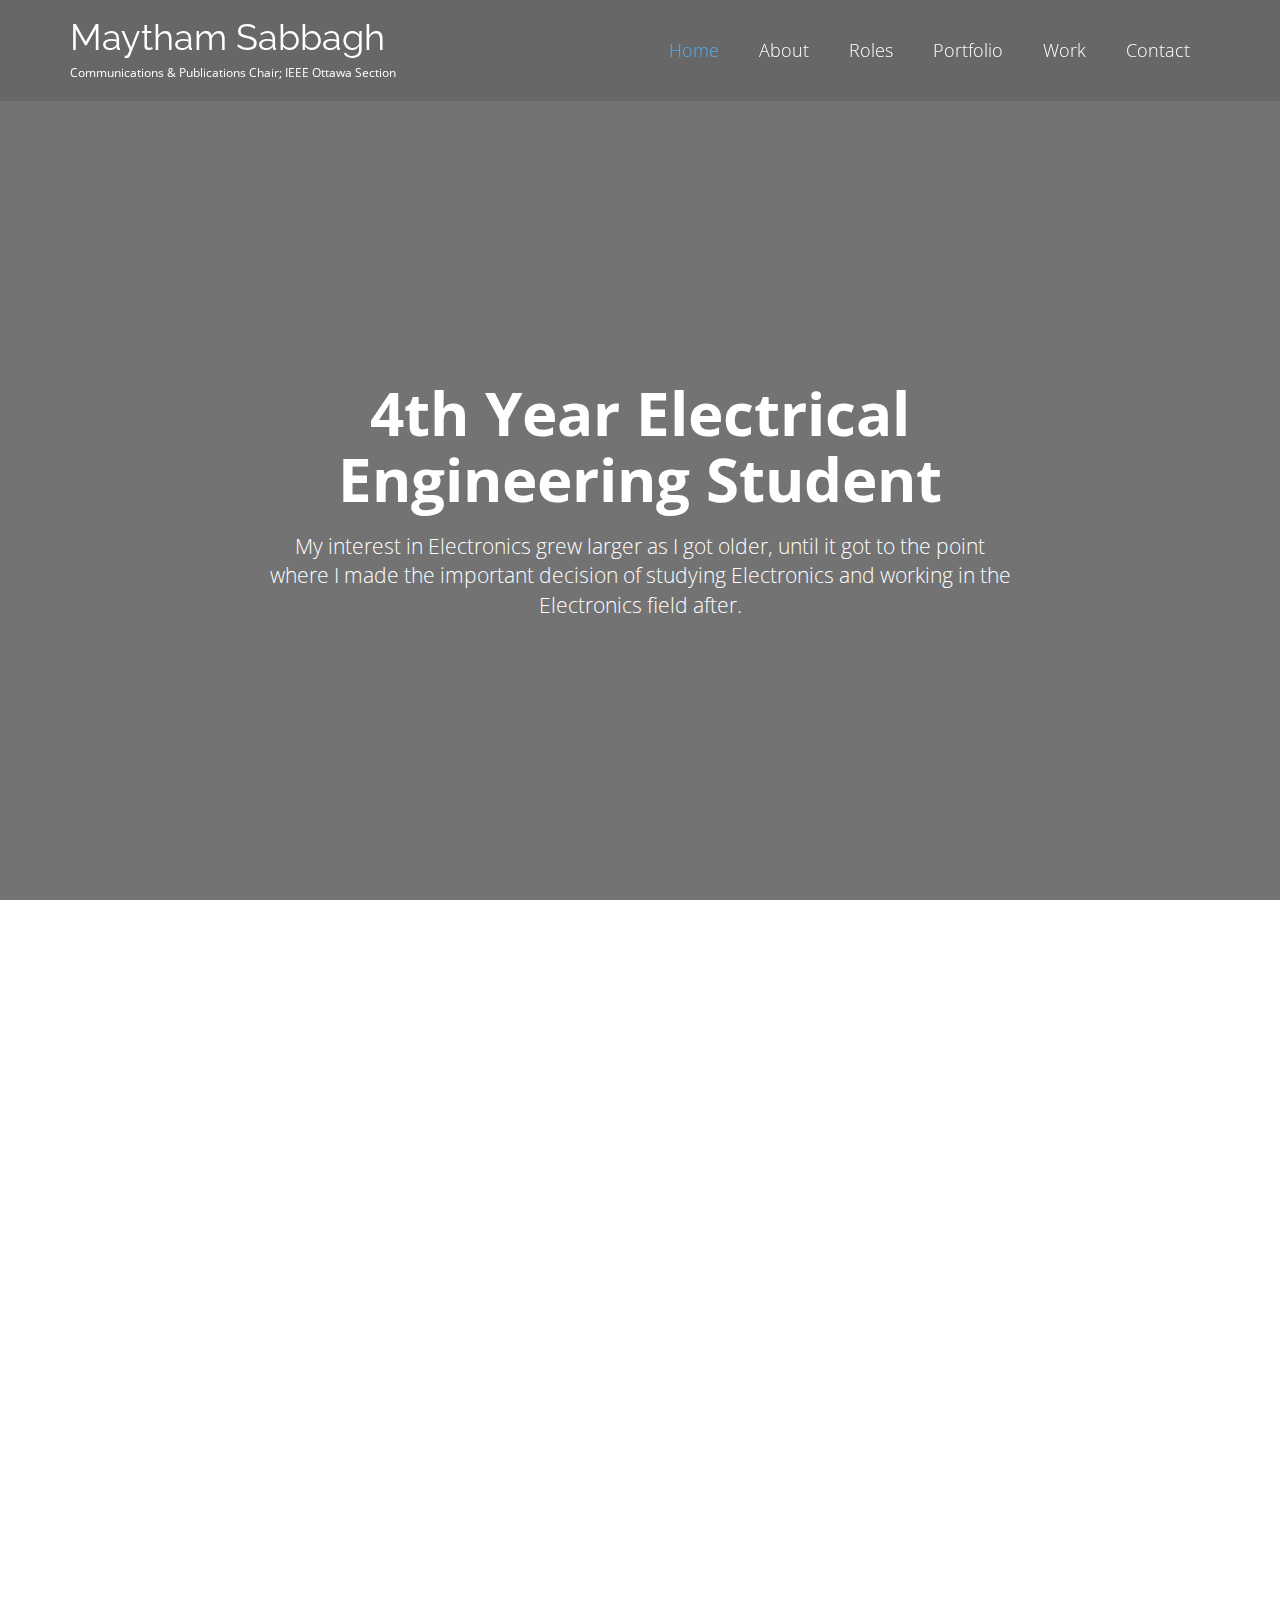
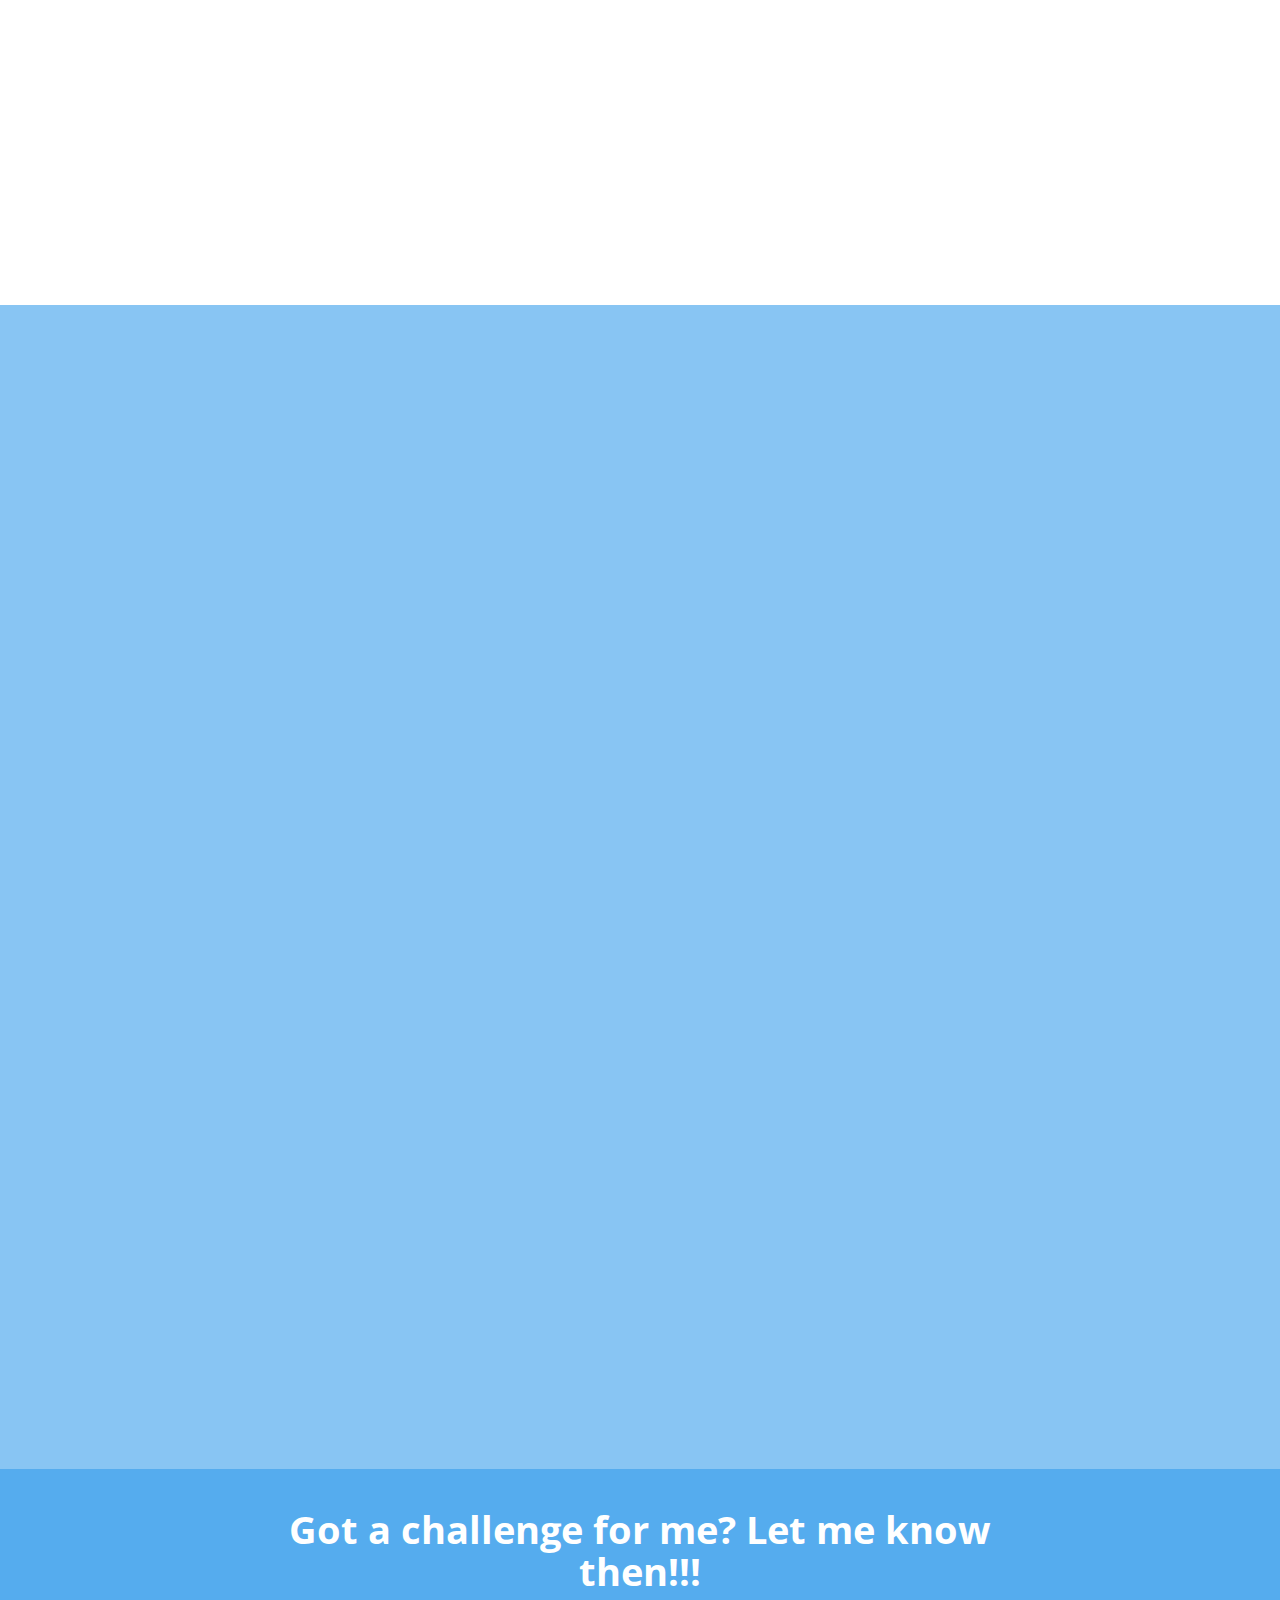
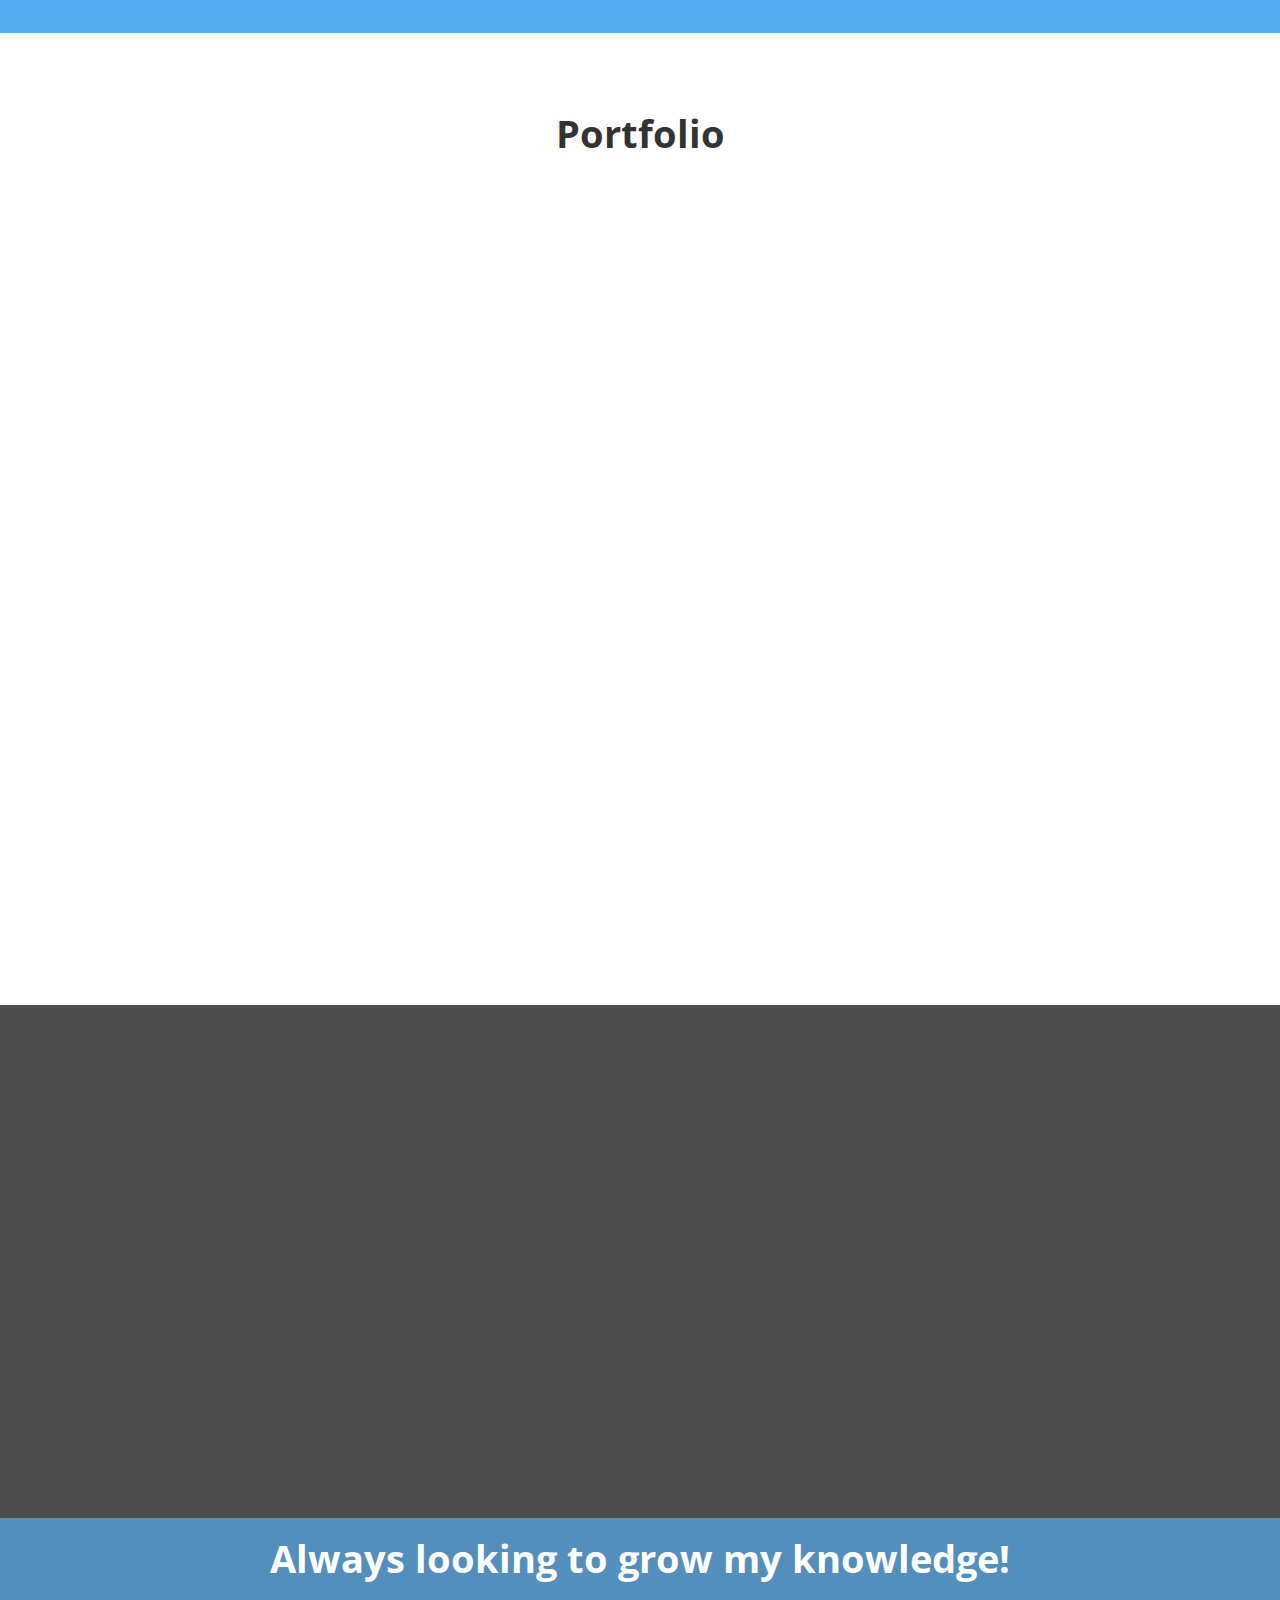
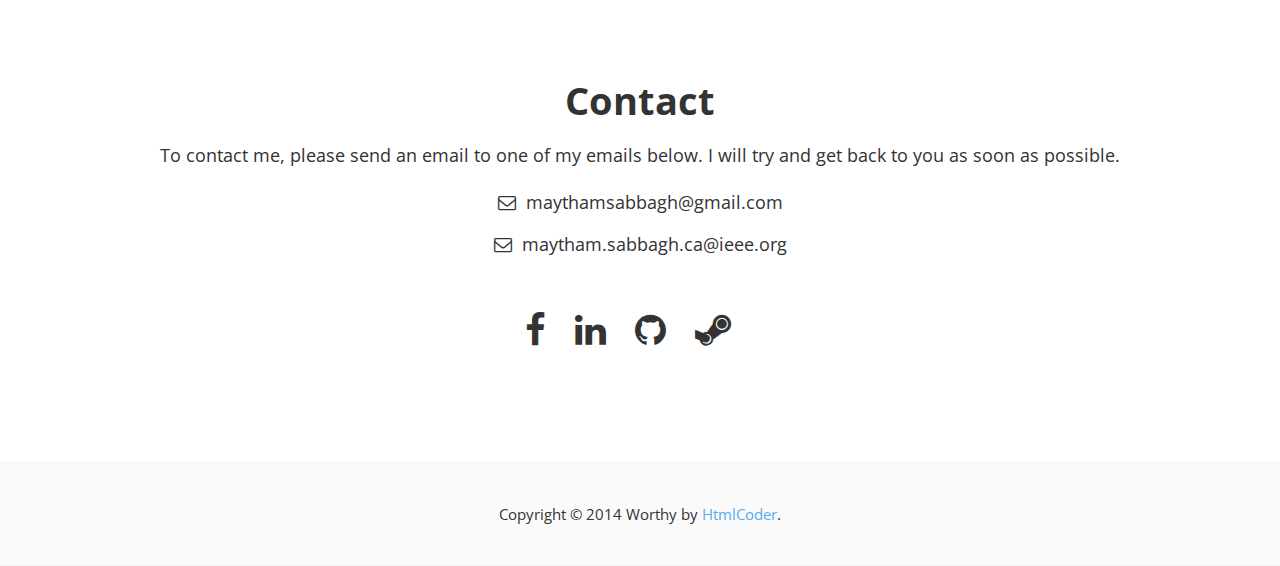
==== commit 772bf74f: "updated website" ====
--- a/index.html
+++ b/index.html
@@ -171,7 +171,7 @@
 							<div class="col-md-6">
 								<p>Born and raised in Baghdad, Iraq. Immigrated to Canada in November 2008. In love with this country and the people of this country.</p>
 								<p>I used to consider myself a hardcore gamer and I used to be in professional teams playing Battlefield 3.</p>
-								<p>I currently only play Counter Strike Global Offensive and I have been developing my skills in the game, and FIFA which I also consider myself somewhat good at.</p>
+								<p>I currently only play Counter Strike Global Offensive, BattleField 1, and FIFA which I also consider myself somewhat good at.</p>
 							</div>
 							<div class="col-md-6">
 								<div class="panel-group" id="accordion" role="tablist" aria-multiselectable="true">
@@ -185,7 +185,7 @@
 										</div>
 										<div id="collapseOne" class="panel-collapse collapse in" role="tabpanel" aria-labelledby="headingOne">
 											<div class="panel-body">
-												I speak, write and read English and Arabic. I also know C, C++, Java, MATLAB, HTML, CSS, Assembly, and Bash. I do not consider myself an expert in any of these languages, I am continuously learning and improving in the use of these languages.
+												I speak, write and read English and Arabic. I also know C, C++, Java, MATLAB, HTML, CSS, JavaScript, PHP, Assembly, and Bash. I do not consider myself an expert in any of these languages, I am continuously learning and improving in the use of these languages.
 											</div>
 										</div>
 									</div>
@@ -319,8 +319,17 @@
 									<i class="fa fa-check"></i>
 								</div>
 								<div class="media-body">
+									<h4 class="media-heading">Master Of Ceremony</h4>
+									<p>IEEE Ottawa Section Annual General Meeting (October 2016)</p>
+								</div>
+							</div>
+							<div class="media">
+								<div class="media-left">
+									<i class="fa fa-check"></i>
+								</div>
+								<div class="media-body">
 									<h4 class="media-heading">Chair</h4>
-									<p>IEEE Carleton University Student Branch (May 2015 - Present) </p>
+									<p>IEEE Carleton University Student Branch (May 2015 - April 2016) </p>
 								</div>
 							</div>
 							<div class="media">
@@ -420,45 +429,6 @@
 
 						<!-- portfolio items start -->
 						<div class="isotope-container row grid-space-20">
-							<div class="col-sm-6 col-md-3 isotope-item app-development">
-								<div class="image-box">
-									<div class="overlay-container">
-										<img src="images/calendarc++.png" alt="">
-										<a class="overlay" data-toggle="modal" data-target="#project-1">
-											<i class="fa fa-search-plus"></i>
-											<span>App Development</span>
-										</a>
-									</div>
-									<a class="btn btn-default btn-block" data-toggle="modal" data-target="#project-1">Calendar with C++</a>
-								</div>
-								<!-- Modal -->
-								<div class="modal fade" id="project-1" tabindex="-1" role="dialog" aria-labelledby="project-1-label" aria-hidden="true">
-									<div class="modal-dialog modal-lg">
-										<div class="modal-content">
-											<div class="modal-header">
-												<button type="button" class="close" data-dismiss="modal"><span aria-hidden="true">&times;</span><span class="sr-only">Close</span></button>
-												<h4 class="modal-title" id="project-1-label">Calendar with C++</h4>
-											</div>
-											<div class="modal-body">
-												<h3>Project Description</h3>
-												<div class="row">
-													<div class="col-md-6">
-														<p>As a course project, I built a calendar with C++ from scratch.</p>
-														<p>The main function of the program is to take input consisting of a month and a year, the program then goes through calendar algorithms and finds the calendar for the specific month.</p>
-													</div>
-													<div class="col-md-6">
-														<img src="images/calendarc++.png" alt="">
-													</div>
-												</div>
-											</div>
-											<div class="modal-footer">
-												<button type="button" class="btn btn-sm btn-default" data-dismiss="modal">Close</button>
-											</div>
-										</div>
-									</div>
-								</div>
-								<!-- Modal end -->
-							</div>
 
 							<div class="col-sm-6 col-md-3 isotope-item app-development">
 								<div class="image-box">
@@ -722,7 +692,7 @@
 														<p>The old website can be accessed <a href="oldWeb/index.html">here</a></p>
 													</div>
 													<div class="col-md-6">
-														<img src="images/originalweb.png" alt="">
+														<img src="images/originalweb.PNG" alt="">
 													</div>
 												</div>
 											</div>
@@ -767,11 +737,11 @@
 													</div>
 													<div class="space"></div>
 													<div class="col-md-6">
-														<img src="images/msnake1.png" alt="">
+														<img src="images/msnake1.PNG" alt="">
 													</div>
 													<div class="space"></div>
 													<div class="col-md-6">
-														<img src="images/msnake2.png" alt="">
+														<img src="images/msnake2.PNG" alt="">
 													</div>
 												</div>
 											</div>
@@ -783,9 +753,10 @@
 								</div>
 								<!-- Modal end -->
 							</div>
-						</div>
+						
 						<!-- portfolio items end -->
-						<div class="col-sm-6 col-md-3 isotope-item embedded-design">
+						<div class="col-sm-6 col-md-3 isotope-item 
+						embedded-design">
 								<div class="image-box">
 									<div class="overlay-container">
 										<img src="images/cansat2016.jpg" alt="">
@@ -853,9 +824,8 @@
 									</div>
 								</div>
 								<!-- Modal end -->
-							</div>
-							
-					
+							</div>	
+						</div>
 					</div>
 				</div>
 			</div>
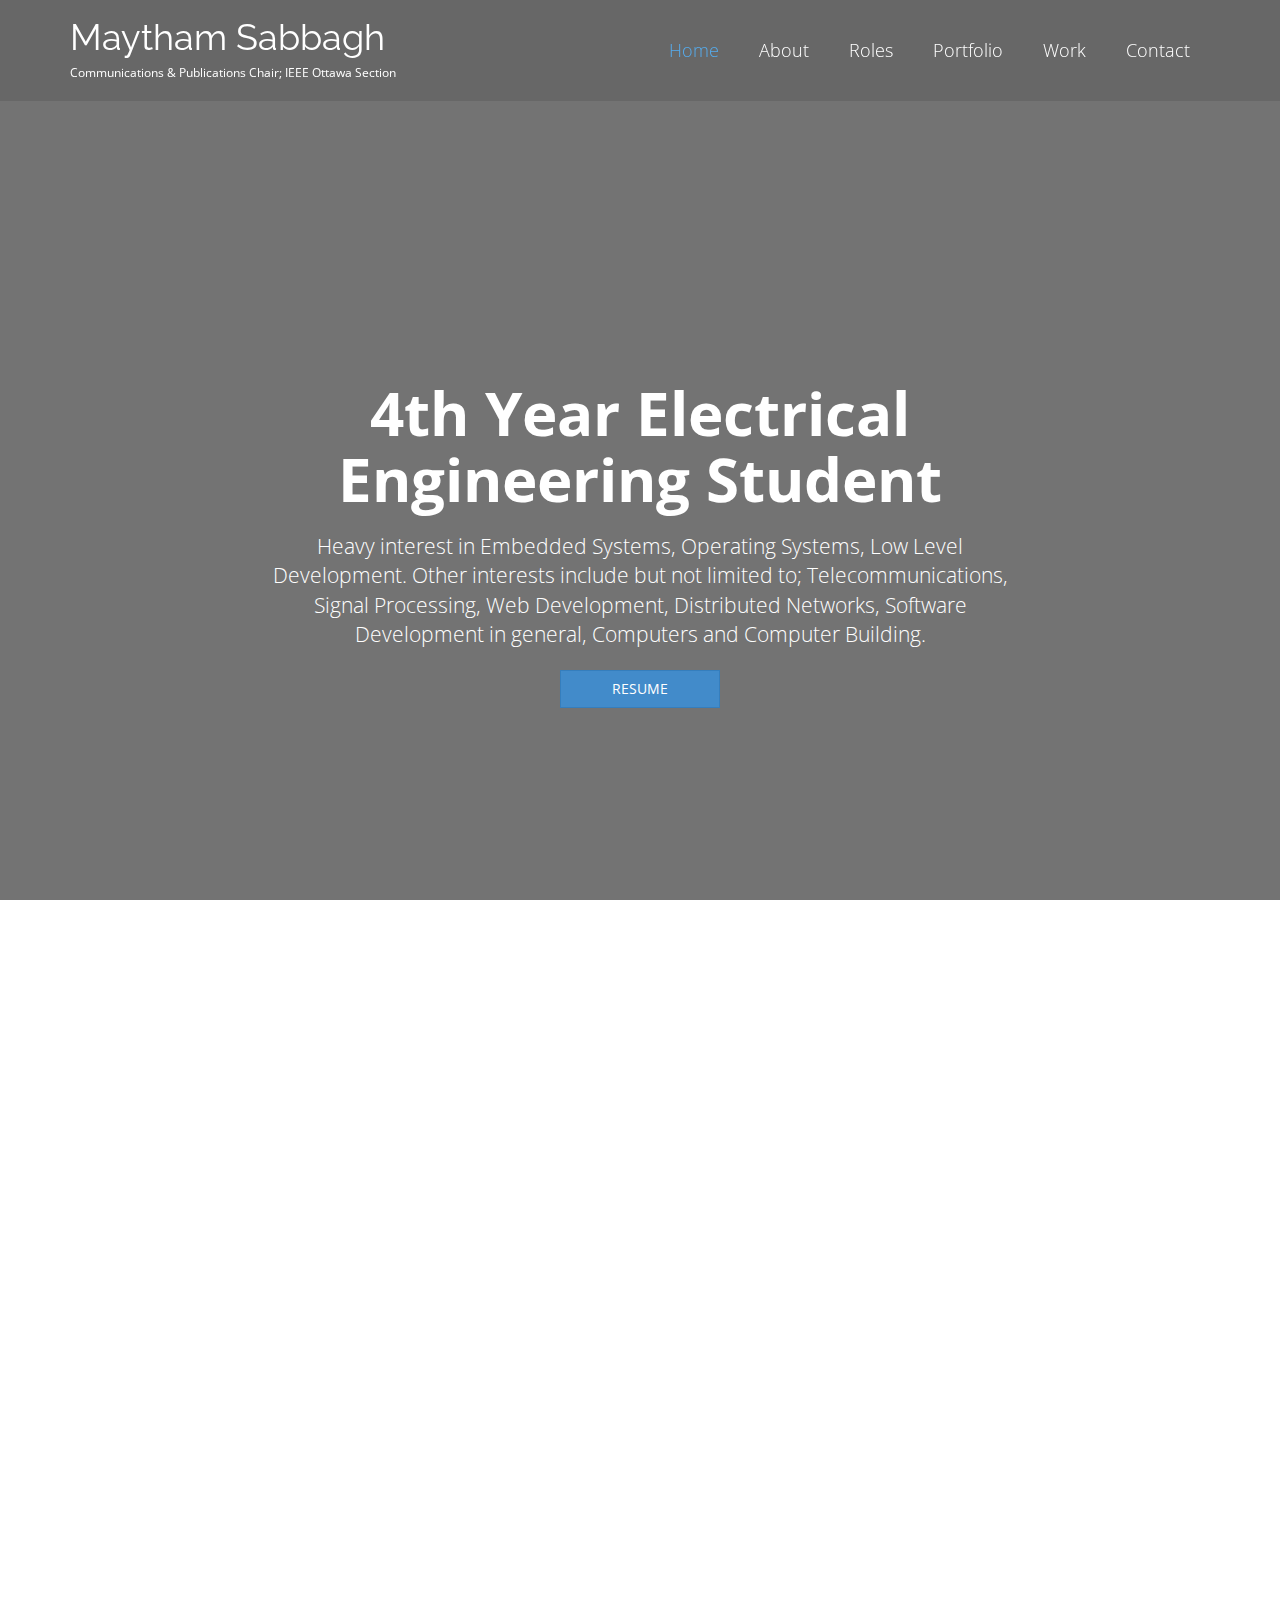
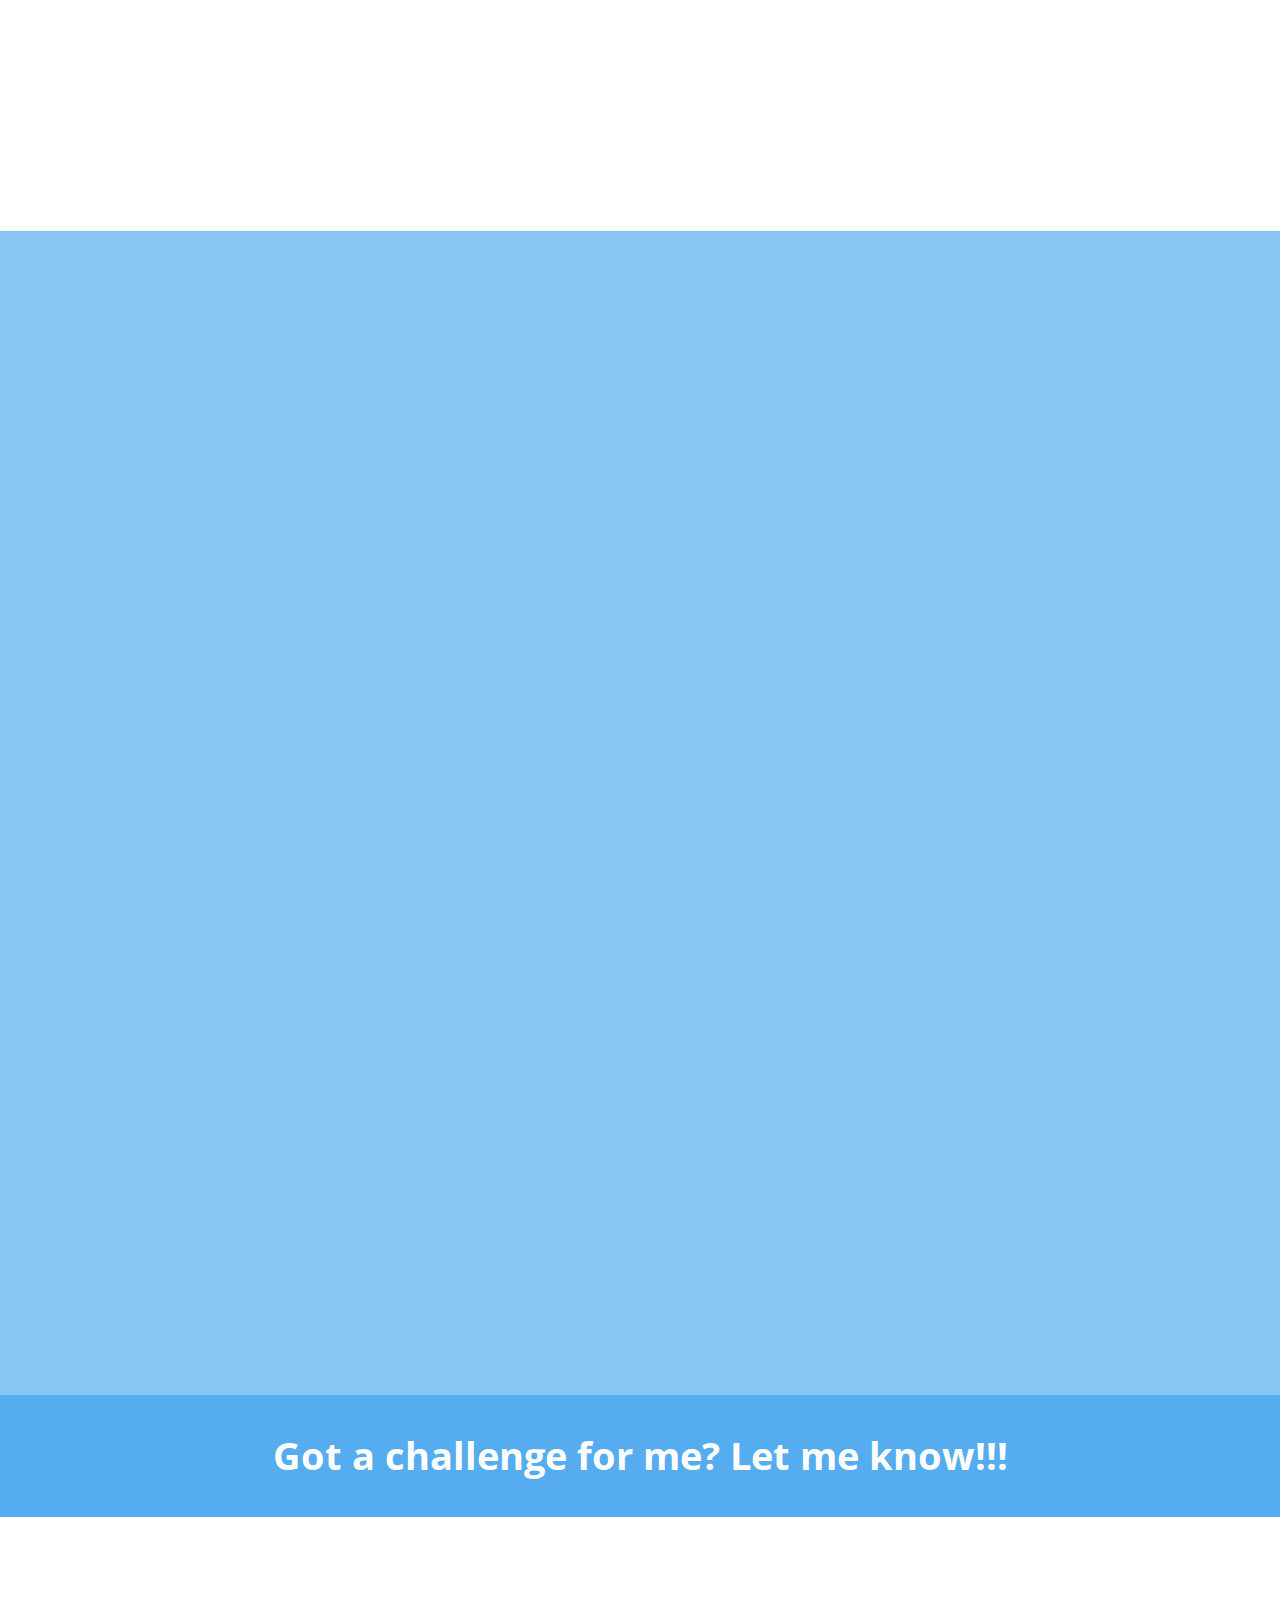
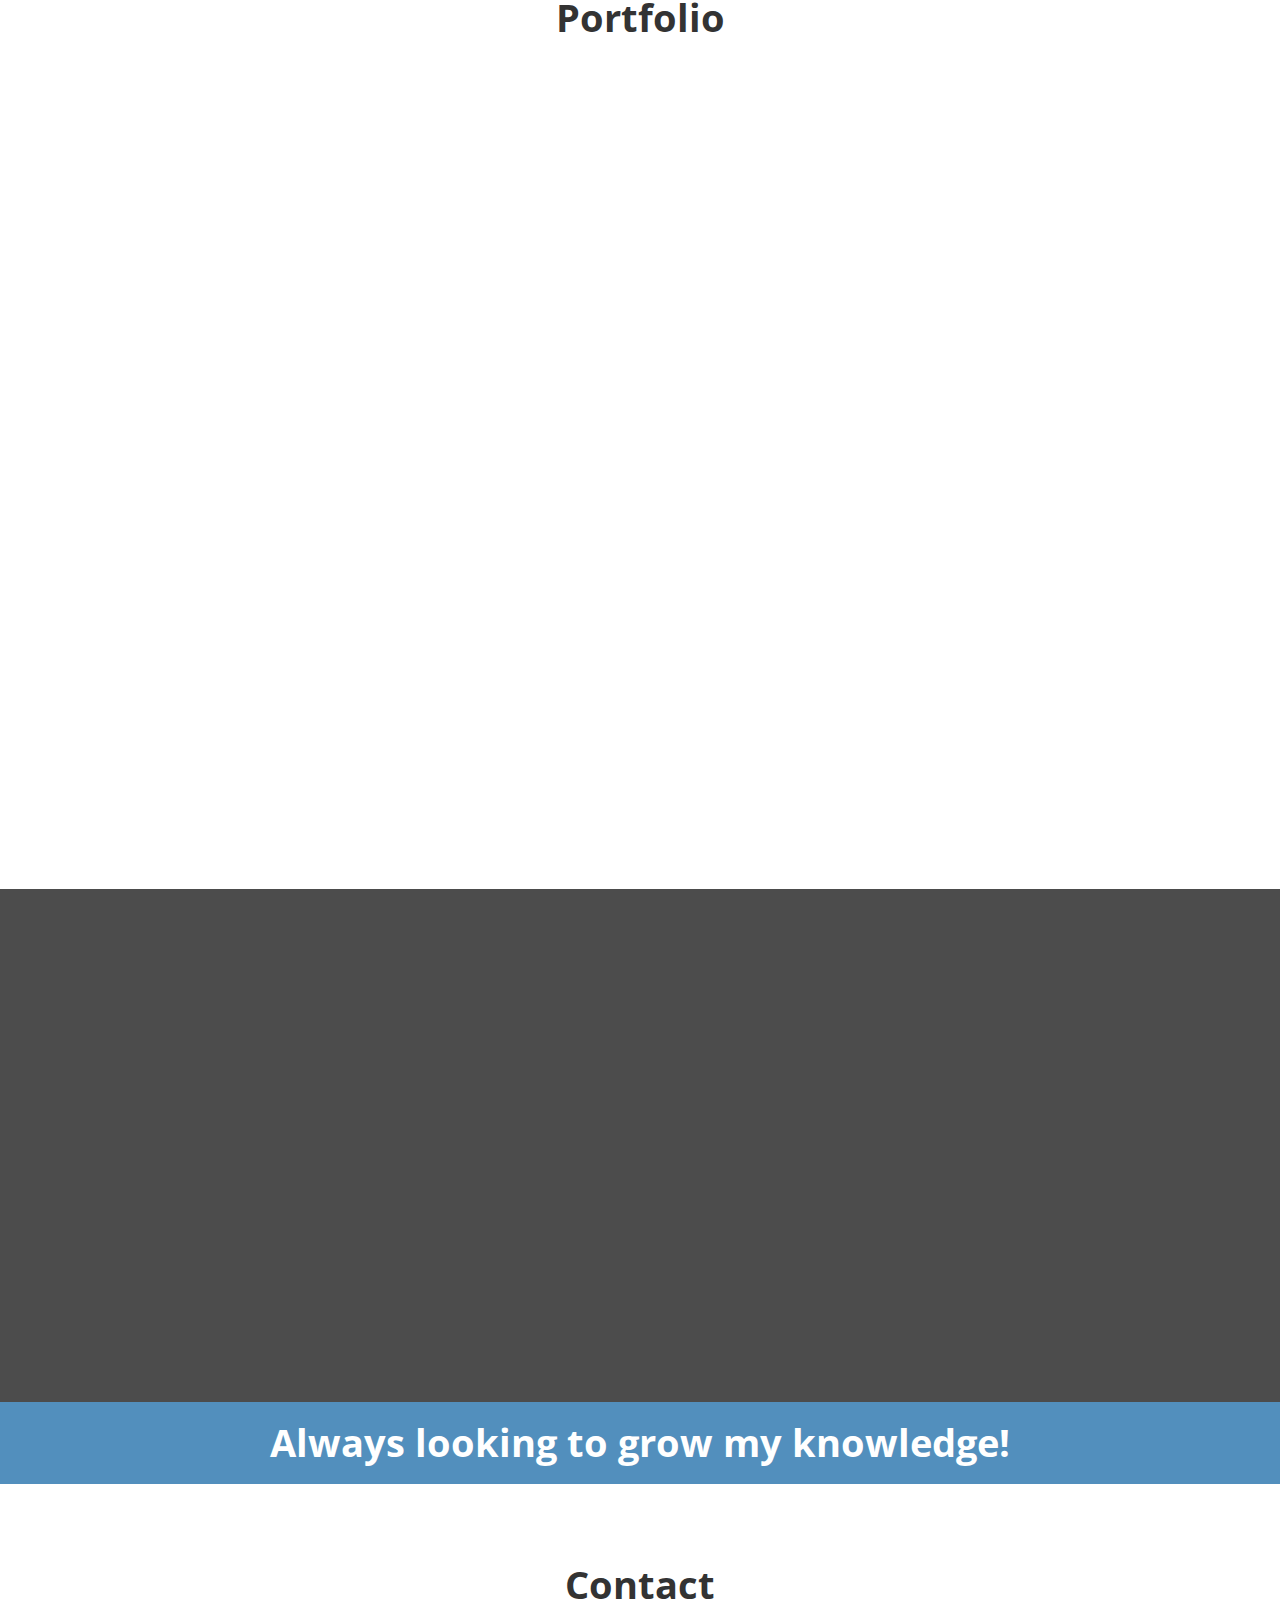
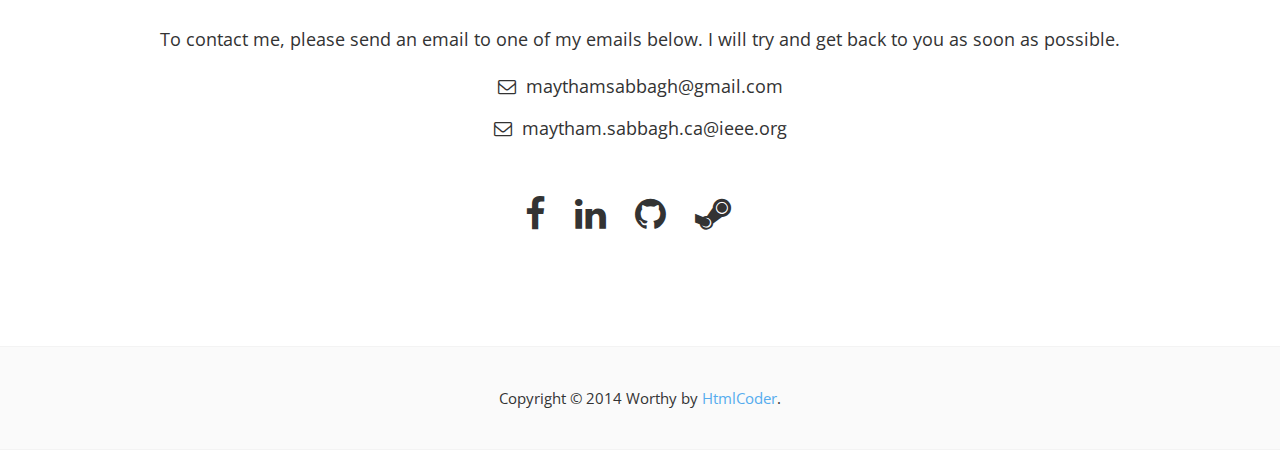
==== commit dca5eb70: "updated some descriptions and added resume" ====
--- a/index.html
+++ b/index.html
@@ -127,9 +127,10 @@
 			<div class="banner-caption">
 				<div class="container">
 					<div class="row">
-						<div class="col-md-8 col-md-offset-2 object-non-visible" data-animation-effect="fadeIn">
+						<div class="col-md-8 col-md-offset-2 object-non-visible" data-animation-effect="fadeIn" id="myBanner">
 							<h1 class="text-center">4th Year Electrical Engineering Student</h1>
-							<p class="lead text-center">My interest in Electronics grew larger as I got older, until it got to the point where I made the important decision of studying Electronics and working in the Electronics field after.<p>
+							<p class="lead text-center">Heavy interest in Embedded Systems, Operating Systems, Low Level Development. Other interests include but not limited to; Telecommunications, Signal Processing, Web Development, Distributed Networks, Software Development in general, Computers and Computer Building.<p>
+							<a class="btn btn-primary view-pdf" href="documents/Maytham_Sabbagh_January2017_Resume.pdf" id="resume">Resume</a> 
 						</div>
 					</div>
 				</div>
@@ -152,16 +153,16 @@
 								<div class="space"></div>
 							</div>
 							<div class="col-md-6">
-								<p>I am a fourth year Electrical Engineering student at Carleton University. I have enjoyed messing with electronics and figuring out how they work for some time now. I enjoy working with computers, whether fixing, building, upgrading or just using. I have also really enjoyed my Analog Electronics courses, working with filters, oscillators and amplifiers has been a great time.</p>
+								<p>I am a fourth year Electrical Engineering student at Carleton University. I have enjoyed messing with electronics and figuring out how they work for some time now. I enjoy working with computers, whether fixing, building, upgrading or just using. </p>
 								<p>Some of my interests are highlighted below:</p>
 								<ul class="list-unstyled">
-									<li><i class="fa fa-caret-right pr-10 text-colored"></i> PCB Design</li>
 									<li><i class="fa fa-caret-right pr-10 text-colored"></i> Embedded Software Development</li>
 									<li><i class="fa fa-caret-right pr-10 text-colored"></i> Software Development</li>
+									<li><i class="fa fa-caret-right pr-10 text-colored"></i> PCB Design</li>
 									<li><i class="fa fa-caret-right pr-10 text-colored"></i> Computer Development</li>
-									<li><i class="fa fa-caret-right pr-10 text-colored"></i> Computer Building</li>
-									<li><i class="fa fa-caret-right pr-10 text-colored"></i> Analog Electronics</li>
-									<li><i class="fa fa-caret-right pr-10 text-colored"></i> Computer Gaming</li>
+									<li><i class="fa fa-caret-right pr-10 text-colored"></i> Internet Of Things</li>
+									<li><i class="fa fa-caret-right pr-10 text-colored"></i> Signal Processing</li>
+									<li><i class="fa fa-caret-right pr-10 text-colored"></i> Autonomous Vehicles</li>
 								</ul>
 							</div>
 						</div>
@@ -170,22 +171,34 @@
 						<div class="row">
 							<div class="col-md-6">
 								<p>Born and raised in Baghdad, Iraq. Immigrated to Canada in November 2008. In love with this country and the people of this country.</p>
-								<p>I used to consider myself a hardcore gamer and I used to be in professional teams playing Battlefield 3.</p>
-								<p>I currently only play Counter Strike Global Offensive, BattleField 1, and FIFA which I also consider myself somewhat good at.</p>
+								<p>Used to be a hardcore gamer, still a gamer that loves to build gaming computers (why buy it when you can build it). If I am not spending my day working, reading, studying, coding, developing, then I am probably gaming (it's more important than eating).</p>
 							</div>
 							<div class="col-md-6">
 								<div class="panel-group" id="accordion" role="tablist" aria-multiselectable="true">
 									<div class="panel panel-default">
 										<div class="panel-heading" role="tab" id="headingOne">
 											<h4 class="panel-title">
-												<a data-toggle="collapse" data-parent="#accordion" href="#collapseOne" aria-expanded="true" aria-controls="collapseOne">
-													Languages
+												<a class="collapsed" data-toggle="collapse" data-parent="#accordion" href="#collapseOne" aria-expanded="false" aria-controls="collapseOne">
+													Technical Skills
 												</a>
 											</h4>
 										</div>
-										<div id="collapseOne" class="panel-collapse collapse in" role="tabpanel" aria-labelledby="headingOne">
+										<div id="collapseOne" class="panel-collapse collapse" role="tabpanel" aria-labelledby="headingOne">
 											<div class="panel-body">
-												I speak, write and read English and Arabic. I also know C, C++, Java, MATLAB, HTML, CSS, JavaScript, PHP, Assembly, and Bash. I do not consider myself an expert in any of these languages, I am continuously learning and improving in the use of these languages.
+												<table class="table table-striped">
+													<tr>
+														<th>PROFICIENT</th>
+														<td>C, C++, git, Linux, Java, Eclipse</td>
+													</tr>
+													<tr>
+														<th>INTERMEDIATE</th>
+														<td>LATEX, HTML, CSS, Eagle, MATLAB, Bash, Keil, CodeWarrior</td>
+													</tr>
+													<tr>
+														<th>BASIC</th>
+														<td>MS-DOS, Assembly, Javascript, PHP, MySQL, CMSIS-RTX RTOS</td>
+													</tr>
+												</table>
 											</div>
 										</div>
 									</div>
@@ -193,13 +206,13 @@
 										<div class="panel-heading" role="tab" id="headingTwo">
 											<h4 class="panel-title">
 												<a class="collapsed" data-toggle="collapse" data-parent="#accordion" href="#collapseTwo" aria-expanded="false" aria-controls="collapseTwo">
-													Computer Programs
+													Courses I have taken
 												</a>
 											</h4>
 										</div>
 										<div id="collapseTwo" class="panel-collapse collapse" role="tabpanel" aria-labelledby="headingTwo">
 											<div class="panel-body">
-												I have used; Microsoft Office (Word, Excel, Powerpoint, Publisher, Access), MATLAB, SimuLink, Orcad Capture, PSpice, Eagle, AutoCAD, and Creo.
+												Image Processing and Medical Applications, Wireless Communications, Computer Systems Architecture, Telecommunications Circuits, Distributed Network Processing, Digital Signal Processing, Operating Systems, Microprocessor Systems, Communication Theory, Computer Organization, Systems and Simulation, Object-Oriented Software Development, Foundations of Imperative Programming, Numerical Methods, and Problem Solving and Computers.
 											</div>
 										</div>
 									</div>
@@ -247,7 +260,7 @@
 							</div>
 							<div class="media-body">
 								<h4 class="media-heading">Student Member</h4>
-								<p>4 years active student member of IEEE</p>
+								<p>5 years active student member of IEEE</p>
 							</div>
 						</div>
 					</div>
@@ -398,7 +411,7 @@
 			<div class="container">
 				<div class="row">
 					<div class="col-md-8 col-md-offset-2">
-						<h1 class="text-center">Got a challenge for me? Let me know then!!!</h1>
+						<h1 class="text-center">Got a challenge for me? Let me know!!!</h1>
 					</div>
 				</div>
 			</div>
@@ -728,8 +741,7 @@
 												<h3>Project Description</h3>
 												<div class="row">
 													<div class="col-md-6">
-														<p>The purpose of this project was to design a simple game with Java. This game is then to be used later as workshop material to help teach Object Oriented Programming
-															and Java in particular to IEEE Carleton University Student Branch members and other interested Carleton Students.</p>
+														<p>The purpose of this project was to design a simple game with Java. This game is then to be used later as workshop material to help teach Object Oriented Programming and Java in particular to IEEE Carleton University Student Branch members and other interested Carleton Students. The workshop ended up not happening, due to timing conflicts, it's fun playing the game though!!</p>
 														<p>To download the executable for this game, click <a href="http://www.mediafire.com/download/t6yu6vz6ma6bwct/MSnake.exe">here</a>.</p>
 													</div>
 													<div class="col-md-6">
--- a/css/custom.css
+++ b/css/custom.css
@@ -17,3 +17,26 @@
 	text-align: center;
 }
 
+.iframe-container {    
+    padding-bottom: 60%;
+    padding-top: 30px; height: 0; overflow: hidden;
+}
+ 
+.iframe-container iframe,
+.iframe-container object,
+.iframe-container embed{
+    position: absolute;
+    top: 0;
+    left: 0;
+    width: 100%;
+    height: 100%;
+}
+
+.modal.in .modal-dialog {
+  transform: none; /*translate(0px, 0px);*/
+  width: 75%;
+}
+
+#myBanner{
+	text-align: center;
+}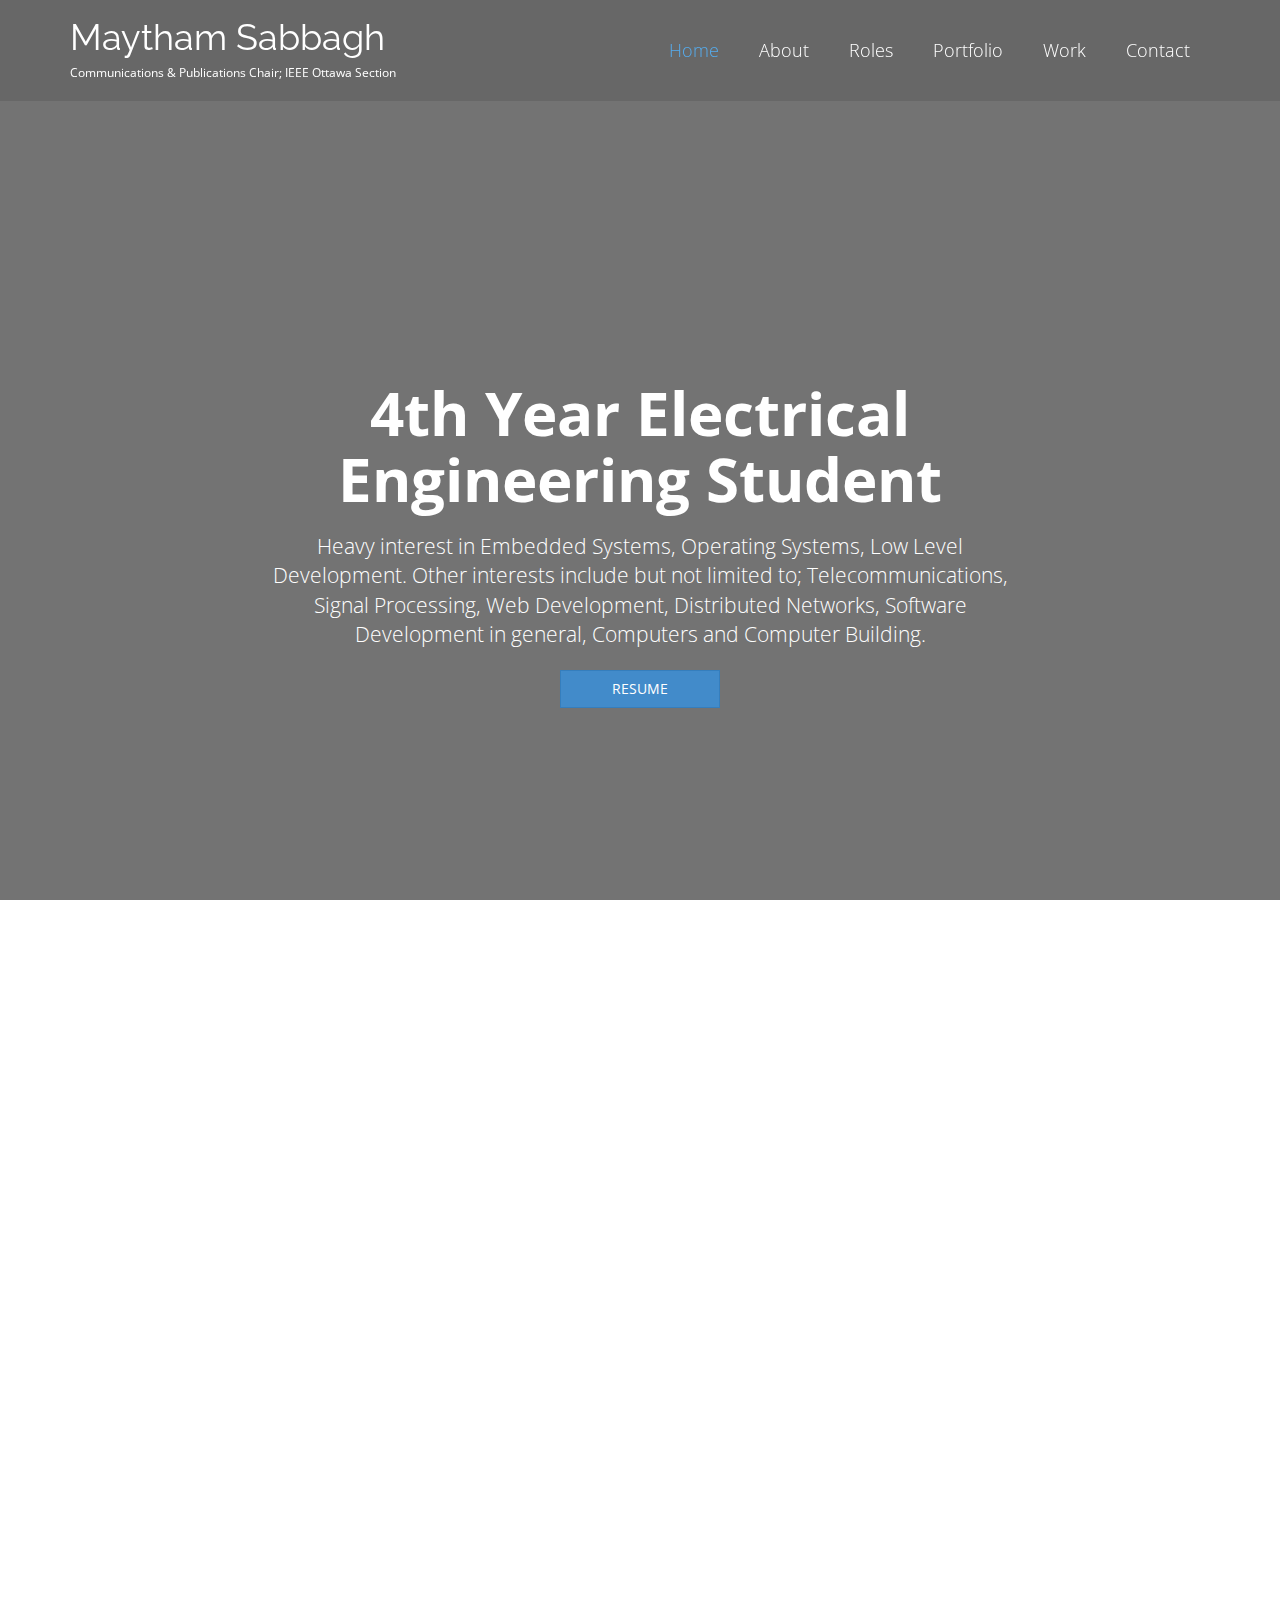
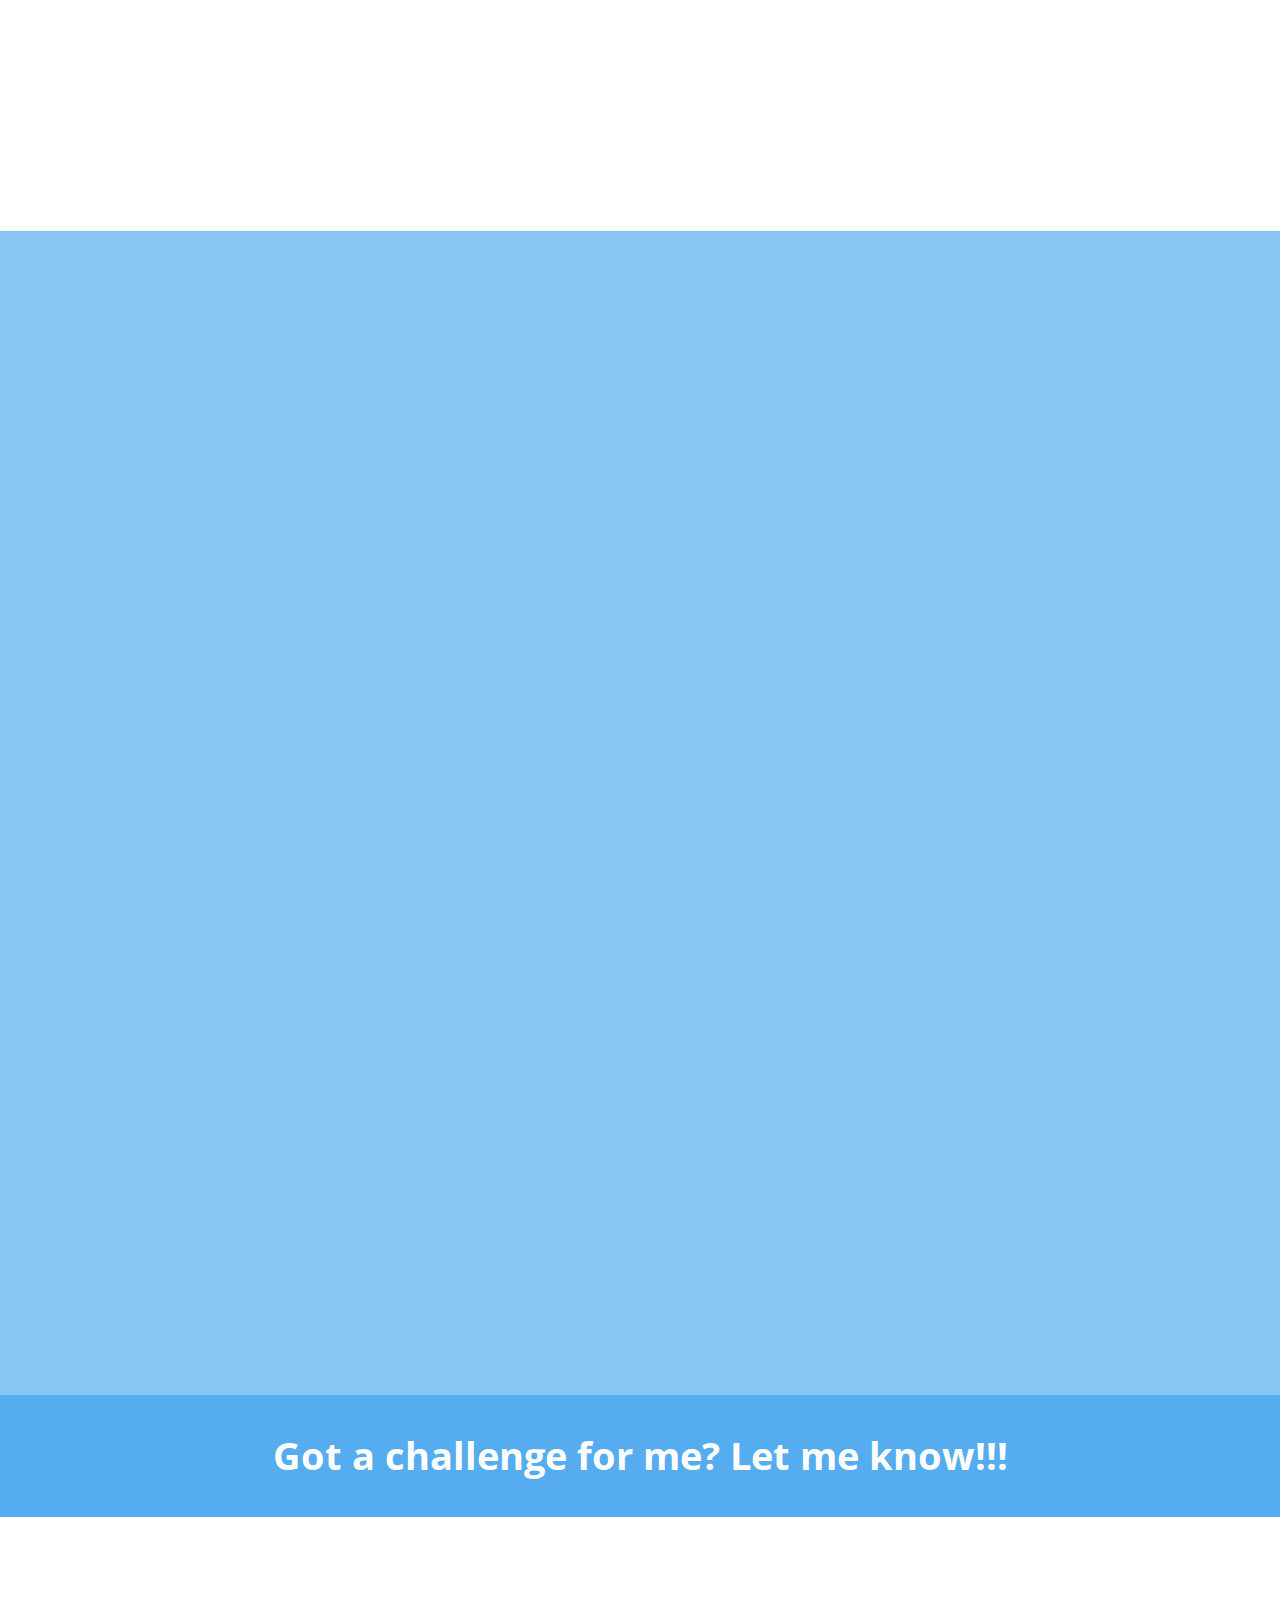
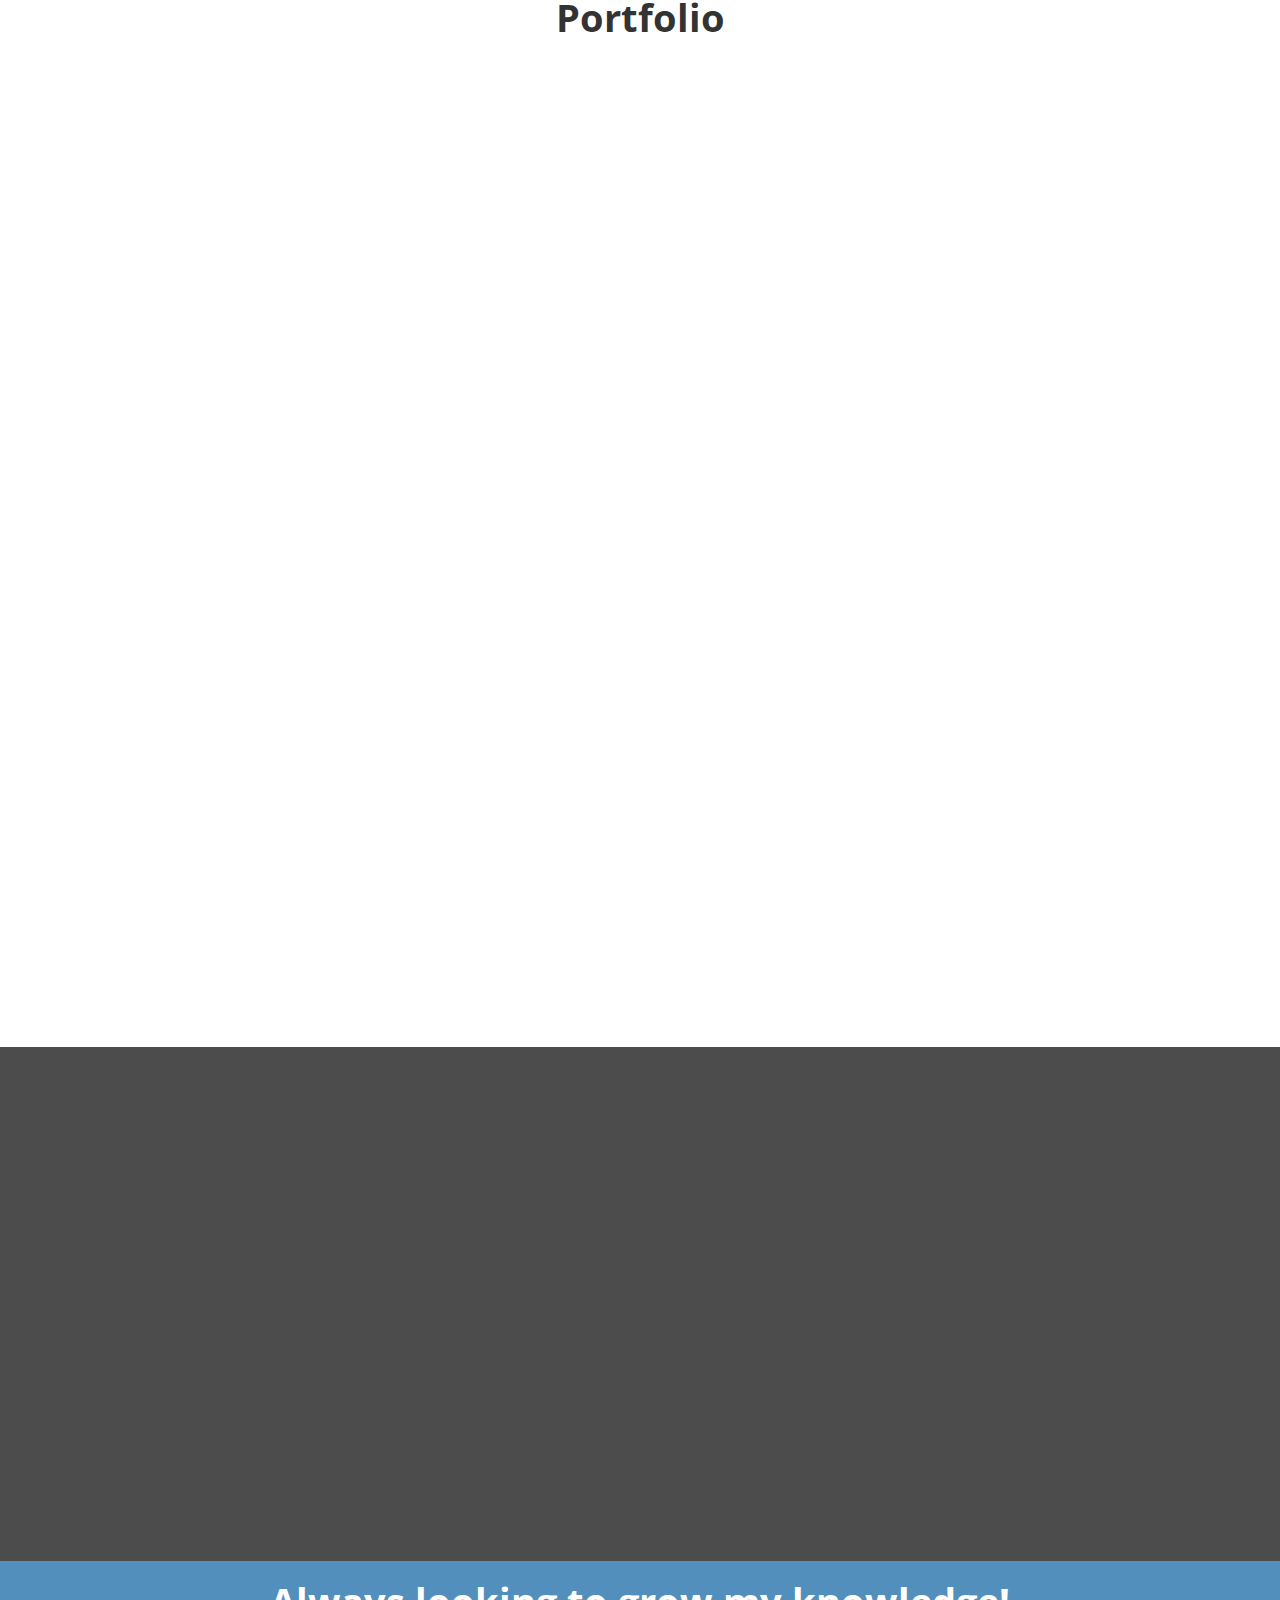
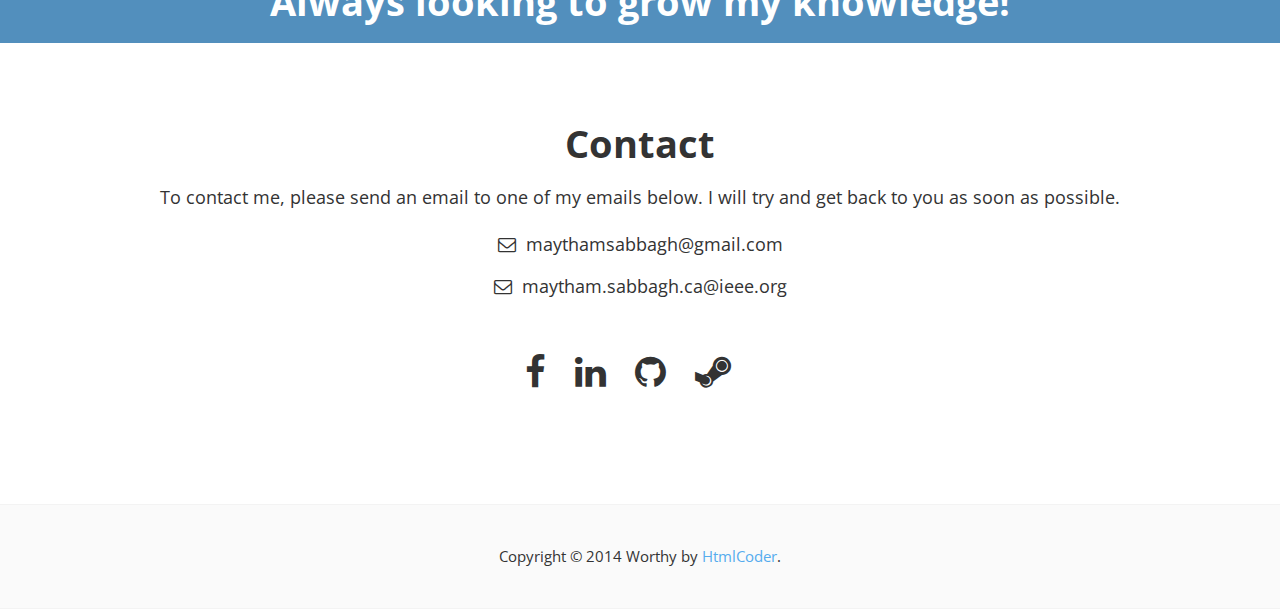
==== commit ffdeb7ae: "added 4th year project" ====
--- a/index.html
+++ b/index.html
@@ -766,9 +766,8 @@
 								<!-- Modal end -->
 							</div>
 						
-						<!-- portfolio items end -->
-						<div class="col-sm-6 col-md-3 isotope-item 
-						embedded-design">
+							<!-- portfolio items end -->
+							<div class="col-sm-6 col-md-3 isotope-item embedded-design">
 								<div class="image-box">
 									<div class="overlay-container">
 										<img src="images/cansat2016.jpg" alt="">
@@ -837,6 +836,118 @@
 								</div>
 								<!-- Modal end -->
 							</div>	
+							
+							<!-- portfolio items end -->
+							<div class="col-sm-6 col-md-3 isotope-item embedded-design">
+								<div class="image-box">
+									<div class="overlay-container">
+										<img src="images/4thyearexplode.png" alt="">
+										<a class="overlay" data-toggle="modal" data-target="#project-10">
+											<i class="fa fa-search-plus"></i>
+											<span>Embedded Design</span>
+										</a>
+									</div>
+									<a class="btn btn-default btn-block" data-toggle="modal" data-target="#project-10">Shifty (4th Year Project)</a>
+								</div>
+								<!-- Modal -->
+								<div class="modal fade" id="project-10" tabindex="-1" role="dialog" aria-labelledby="project-10-label" aria-hidden="true">
+									<div class="modal-dialog modal-lg">
+										<div class="modal-content">
+											<div class="modal-header">
+												<button type="button" class="close" data-dismiss="modal"><span aria-hidden="true">&times;</span><span class="sr-only">Close</span></button>
+												<h4 class="modal-title" id="project-10-label">Shifty: Automatic Bicycle Transmission System</h4>
+											</div>
+											<div class="modal-body">
+												<h3>Project Description</h3>
+												<div class="row">
+													<div class="col-md-6">
+														<strong><p>PROJECT IS CURRENTLY IN PROGRESS</p></strong>
+														<p>The shifty is a smart device which accompanies the cyclist on their journey through the urban landscape.</p>
+														<p>The automatic transmission module built into the shifty is designed to take the task of shifting gears off the hands of the cyclist. The shifty anticipates and reacts to environmental changes to keep cycling as comfortable and efficient as possible.</p>
+														<p>The project consists of three microcontrollers;</p>
+														<ul>
+														<li>UI/GPS Controller</li>
+															<ul>
+															<li>User Interface using an LCD</li>
+															<li>SD Card for logging and map image file storage</li>
+															<li>GPS module for coordinates and GPS time</li>
+															<li>SPI connection to Algorithm/Bluetooth Controller</li>
+															</ul>
+														<li>Algorithm/Bluetooth Controller</li>
+															<ul>
+															<li>Transmission Algorithm</li>
+															<li>Bluetooth Connection to Sensors (Speed/Cadence Sensor, and Heart Rate Sensor)</li>
+															<li>Connection to Orientation Sensors</li>
+															<li>I2C Connection to Motor Controller</li>
+															</ul>
+														<li>Motor Controller</li>
+															<ul>
+															<li>Motor Driver</li>
+															<li>Motor Feedback and current detection</li>
+															</ul>
+														</ul>
+
+														<p>The group consists of 4 Electrical Engineering students, the work is divided between all members with my roles identified below;</p>
+														<ul>
+														<li>Team Lead</li>
+															<ul>
+															<li>Lead meetings and assign deadlines that fit with the course deadlines</li>
+															<li>Schedule meetings</li>
+															<li>Look for and ensure external funding is applied for and received to keep the project development going</li>
+															</ul>
+														<li>UI Subsystem Designer</li>
+															<ul>
+															<li>Design a simple, easy to use UI running on an STM32F469 and a DSI LCD touchscreen</li>
+															<li>Integrate an SD card for map tile images and also for logging of the system</li>
+																<ul>
+																<li>Custom log formating that includes time, message and data in a comma separated value (csv) format</li>
+																</ul>
+															<li>Integrate a GPS module as a separate thread to obtain GPS coordinates</li>
+																<ul>
+																<li>Thread waits for a message from the main UI thread in order to retrieve the data from the GPS module</li>
+																<li>GPS coordinates are used in calculating map tile values</li>
+																<li>UI thread uses those map tile values to retrieve the map tiles from the SD card and display on the screen</li>
+																</ul>
+															<li>Integrate SPI drivers to communicate with a algorithm/bluetooth controller</li>
+																<ul>
+																<li>Thread waits for a message from the main UI thread in order to retrieve data from or send data to the 2nd controller</li>
+																<li>Data retrieved from the 2nd controller can include speed, rpm, battery status, heart rate, and other data bluetooth data</li>
+																<li>Data sent to the 2nd controller is settings related to the bicycle that the user inputs in the UI</li>
+																<li>2nd controller also passes logs through the SPI in order to be included in the logs on the SD card</li>
+																<li>External interrupts are used to allow the 2nd controller to notify the UI controller of data</li>
+																</ul>
+															<li>Messaging queues are used in order to coordinate and send messages and data between the different threads</li>
+															<li>Common code and resources (such as the SD card) are locked with semaphores to ensure no conflicts between the threads</li>
+															<li>Keil CMSIS-RTX RTOS is used for threading, message queues and semaphores</li>
+															</ul>
+														<li>Hardware Reviewer</li>
+															<ul>
+															<li>Review the hardware designs before they are sent out for printing</li>
+															</ul>
+														</ul>
+													</div>
+													<div class="col-md-6">
+														<img src="images/4thyearmain.jpg" alt="Basic UI (early development)" title="Basic UI (early development)">
+													</div>
+													<div class="space"></div>
+													<div class="col-md-6">
+														<img src="images/4thyearblocks.png" alt="2 Blocks of the system" title="2 Blocks of the system">
+													</div>
+													<div class="space"></div>
+													<div class="col-md-6">
+														<img src="images/4thyearexplode.png" alt="Explode showing the hardware in the project" title="Explode showing the hardware in the project">
+													</div>
+												</div>
+											</div>
+											<div class="modal-footer">
+												<button type="button" class="btn btn-sm btn-default" data-dismiss="modal">Close</button>
+											</div>
+										</div>
+									</div>
+								</div>
+								<!-- Modal end -->
+							</div>
+							
 						</div>
 					</div>
 				</div>
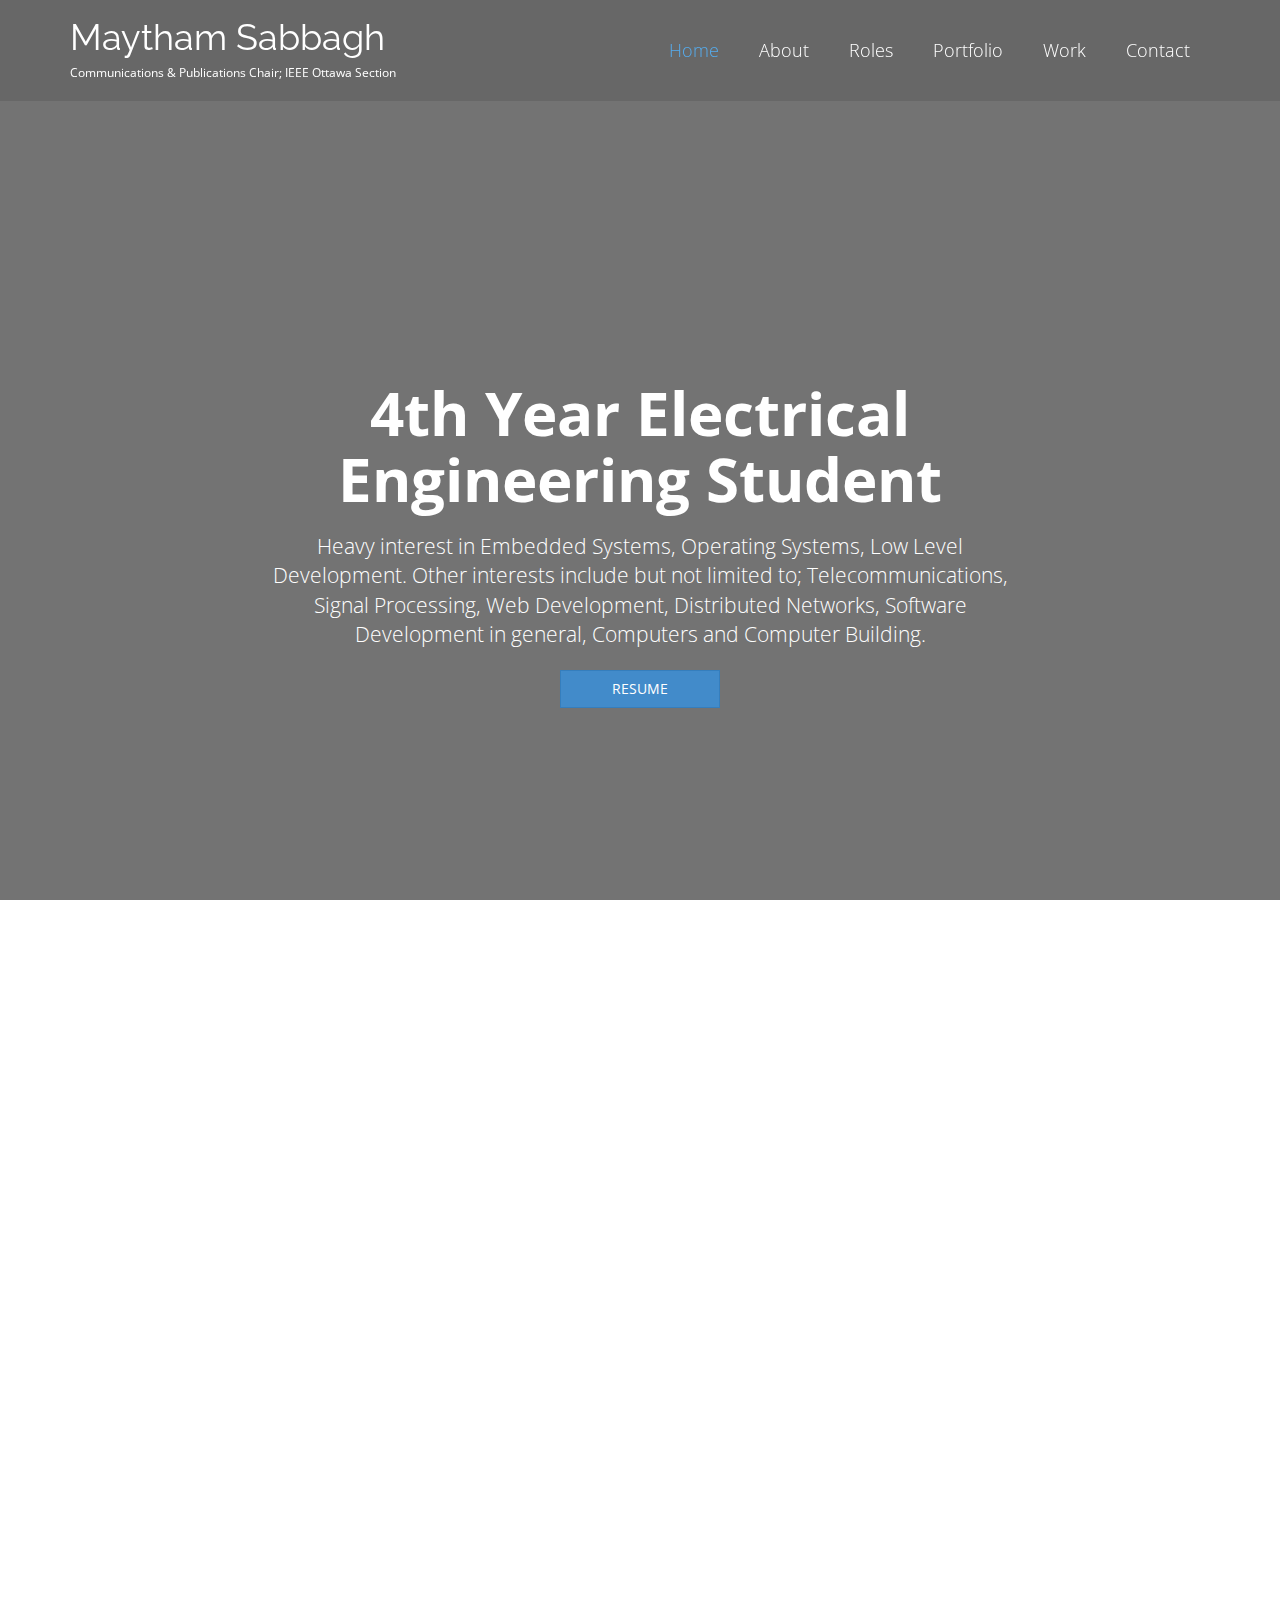
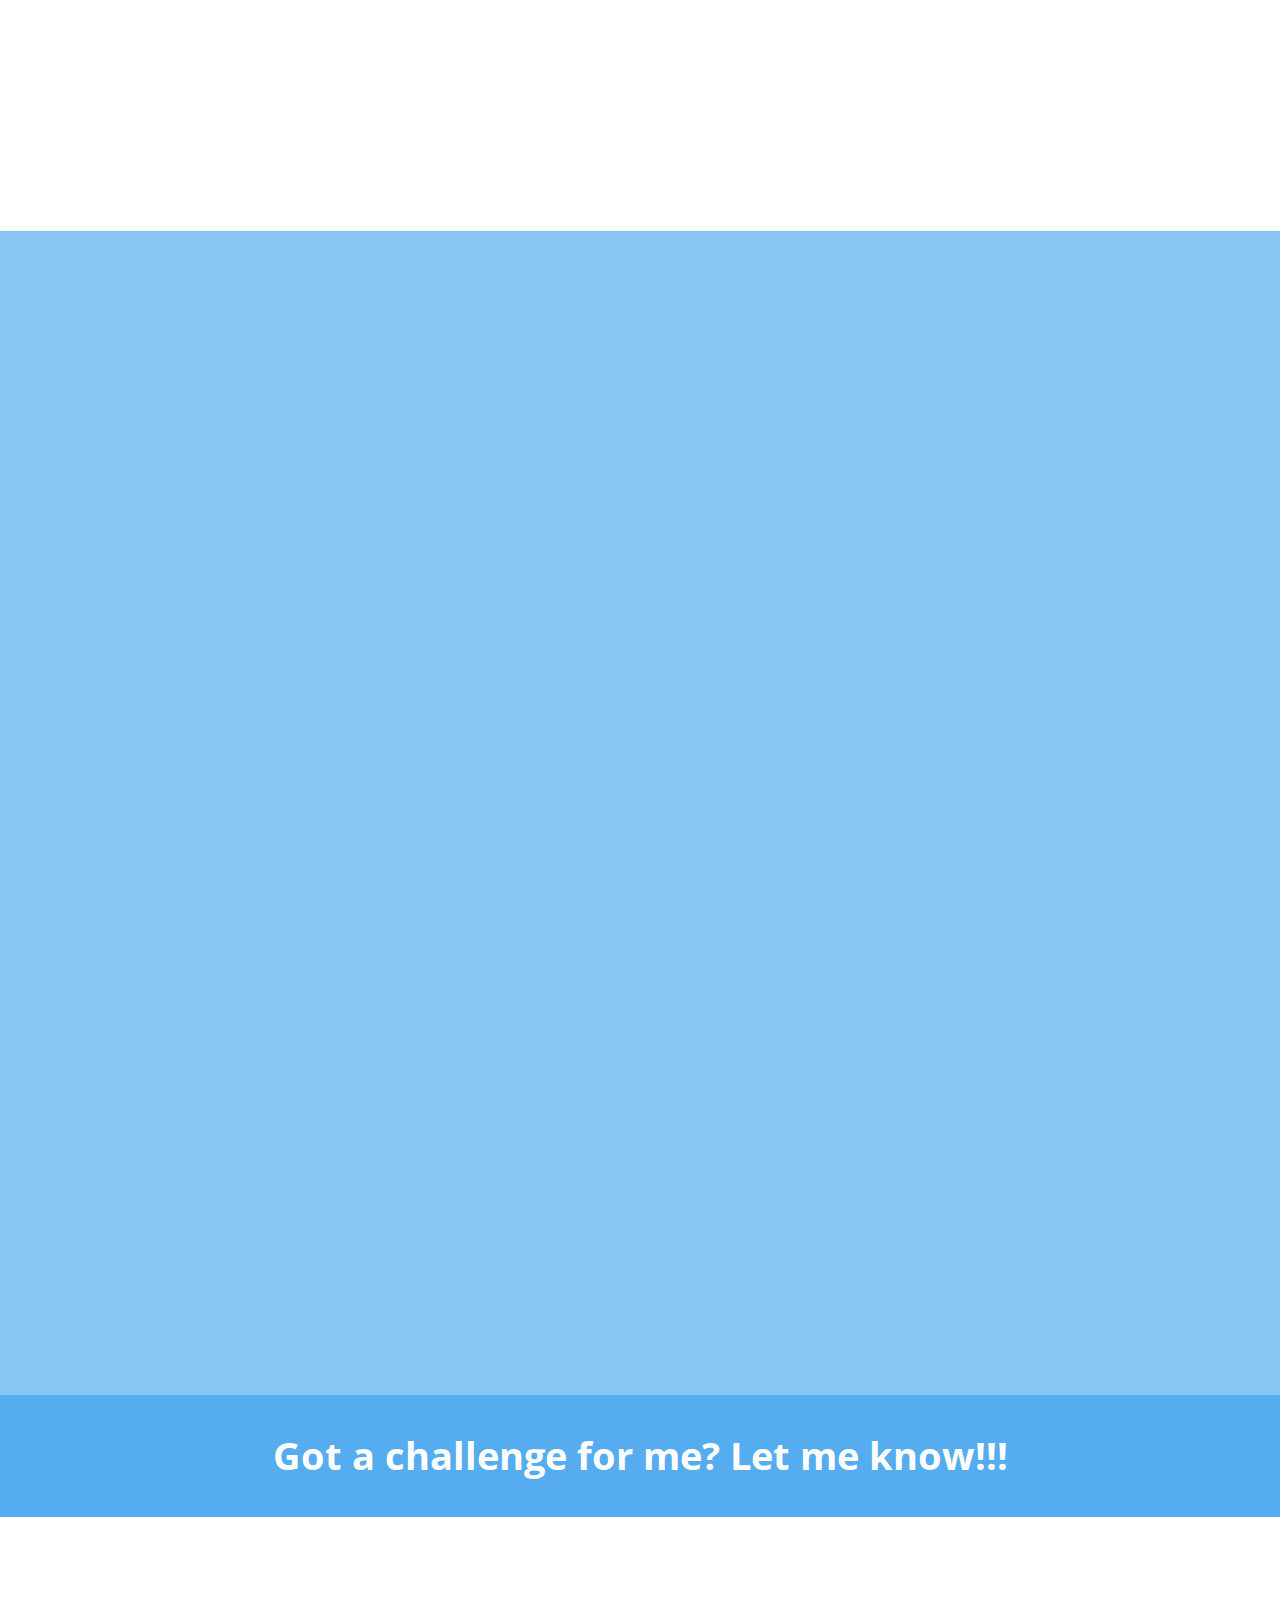
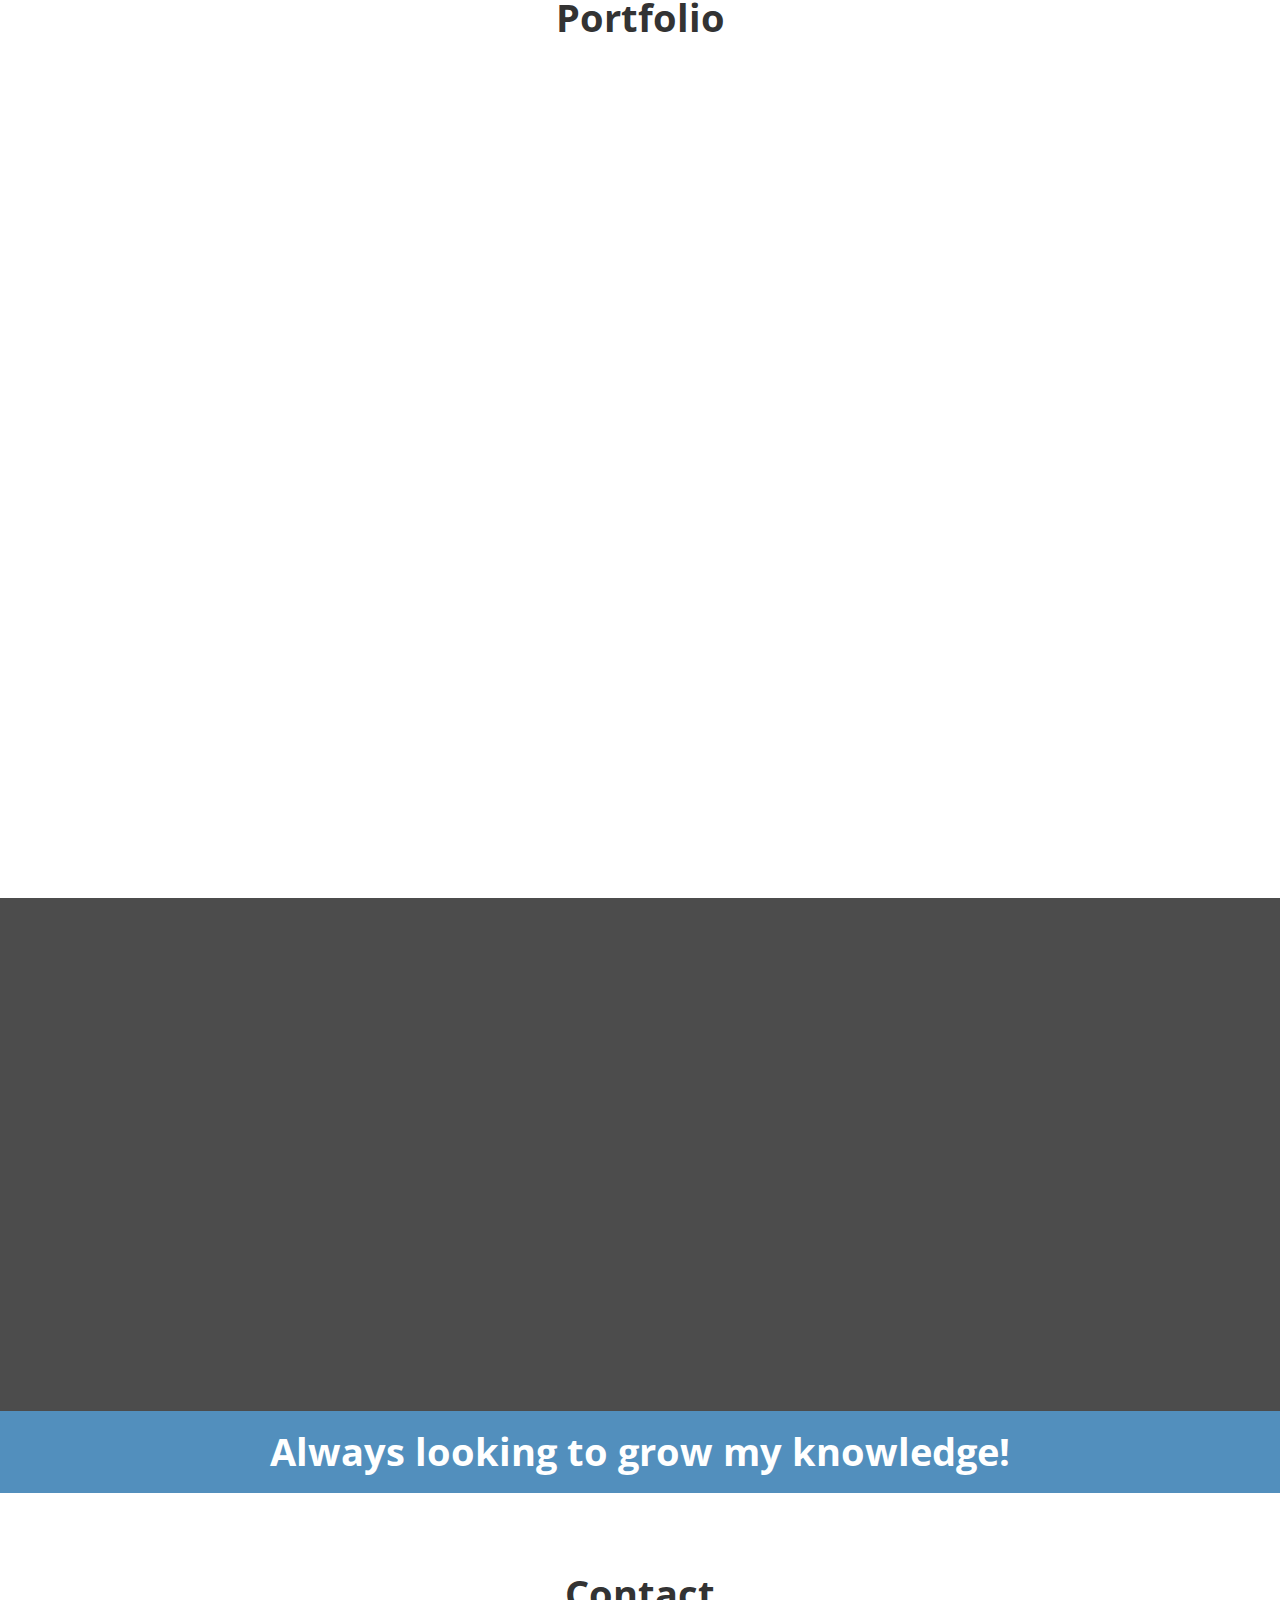
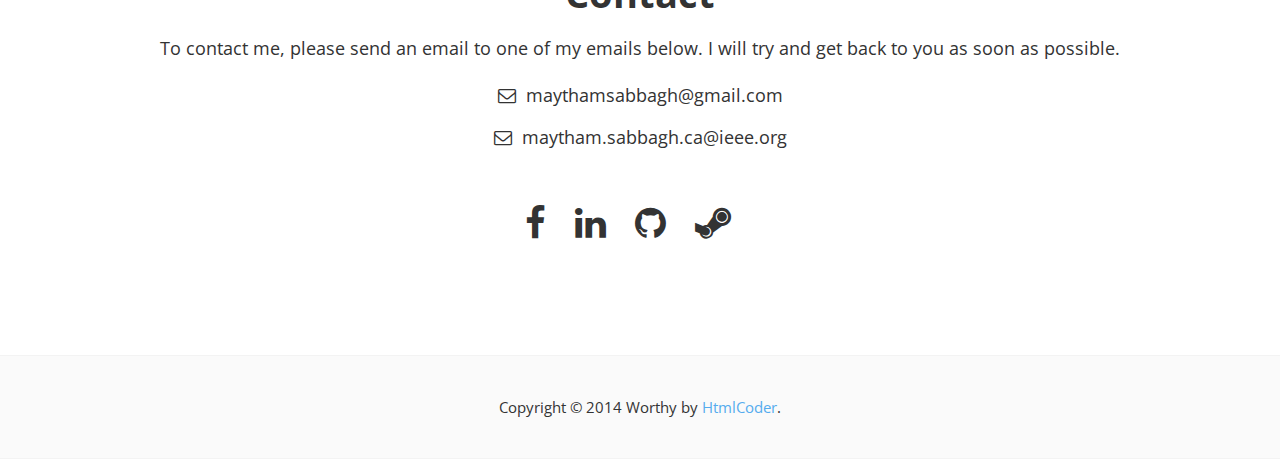
==== commit 0d7b087b: "rearange projects" ====
--- a/index.html
+++ b/index.html
@@ -442,401 +442,6 @@
 
 						<!-- portfolio items start -->
 						<div class="isotope-container row grid-space-20">
-
-							<div class="col-sm-6 col-md-3 isotope-item app-development">
-								<div class="image-box">
-									<div class="overlay-container">
-										<img src="images/plants.png" alt="">
-										<a class="overlay" data-toggle="modal" data-target="#project-2">
-											<i class="fa fa-search-plus"></i>
-											<span>App Development</span>
-										</a>
-									</div>
-									<a class="btn btn-default btn-block" data-toggle="modal" data-target="#project-2">Plants vs. Zombies with Java</a>
-								</div>
-								<!-- Modal -->
-								<div class="modal fade" id="project-2" tabindex="-1" role="dialog" aria-labelledby="project-2-label" aria-hidden="true">
-									<div class="modal-dialog modal-lg">
-										<div class="modal-content">
-											<div class="modal-header">
-												<button type="button" class="close" data-dismiss="modal"><span aria-hidden="true">&times;</span><span class="sr-only">Close</span></button>
-												<h4 class="modal-title" id="project-2-label">Plants vs. Zombies with Java</h4>
-											</div>
-											<div class="modal-body">
-												<h3>Project Description</h3>
-												<div class="row">
-													<div class="col-md-6">
-														<p>This Java application was a project for a course.</p>
-														<p>The main purpose of the application was to learn how to use Java to build and application and create a GUI.</p>
-													</div>
-													<div class="col-md-6">
-														<img src="images/plants.png" alt="">
-													</div>
-												</div>
-											</div>
-											<div class="modal-footer">
-												<button type="button" class="btn btn-sm btn-default" data-dismiss="modal">Close</button>
-											</div>
-										</div>
-									</div>
-								</div>
-								<!-- Modal end -->
-							</div>
-							
-							<div class="col-sm-6 col-md-3 isotope-item embedded-design">
-								<div class="image-box">
-									<div class="overlay-container">
-										<img src="images/clock.jpg" alt="">
-										<a class="overlay" data-toggle="modal" data-target="#project-3">
-											<i class="fa fa-search-plus"></i>
-											<span>Embedded Design</span>
-										</a>
-									</div>
-									<a class="btn btn-default btn-block" data-toggle="modal" data-target="#project-3">RPi Clock</a>
-								</div>
-								<!-- Modal -->
-								<div class="modal fade" id="project-3" tabindex="-1" role="dialog" aria-labelledby="project-3-label" aria-hidden="true">
-									<div class="modal-dialog modal-lg">
-										<div class="modal-content">
-											<div class="modal-header">
-												<button type="button" class="close" data-dismiss="modal"><span aria-hidden="true">&times;</span><span class="sr-only">Close</span></button>
-												<h4 class="modal-title" id="project-3-label">RPi Clock</h4>
-											</div>
-											<div class="modal-body">
-												<h3>Project Description</h3>
-												<div class="row">
-													<div class="col-md-6">
-														<p>The purpose of the project was to build a clock using a Raspberry Pi, 4 digit 7 segment display and the required tools.</p>
-														<p>The main code of the clock was done using Python. Special thanks to <a href="http://www.doctormonk.com/2012/08/led-clock-using-raspberry-pi.html">Dr. Monk's Blog</a></p>
-														<p>The software was cronned using crontab to automatically execute it at the start of the RPi</p>
-													</div>
-													<div class="col-md-6">
-														<img src="images/clock.jpg" alt="">
-													</div>
-												</div>
-											</div>
-											<div class="modal-footer">
-												<button type="button" class="btn btn-sm btn-default" data-dismiss="modal">Close</button>
-											</div>
-										</div>
-									</div>
-								</div>
-								<!-- Modal end -->
-							</div>
-							
-							<div class="col-sm-6 col-md-3 isotope-item app-development">
-								<div class="image-box">
-									<div class="overlay-container">
-										<img src="images/guicalendar.png" alt="">
-										<a class="overlay" data-toggle="modal" data-target="#project-4">
-											<i class="fa fa-search-plus"></i>
-											<span>App Development</span>
-										</a>
-									</div>
-									<a class="btn btn-default btn-block" data-toggle="modal" data-target="#project-4">Calendar with Java</a>
-								</div>
-								<!-- Modal -->
-								<div class="modal fade" id="project-4" tabindex="-1" role="dialog" aria-labelledby="project-4-label" aria-hidden="true">
-									<div class="modal-dialog modal-lg">
-										<div class="modal-content">
-											<div class="modal-header">
-												<button type="button" class="close" data-dismiss="modal"><span aria-hidden="true">&times;</span><span class="sr-only">Close</span></button>
-												<h4 class="modal-title" id="project-4-label">Calendar with Java</h4>
-											</div>
-											<div class="modal-body">
-												<h3>Project Description</h3>
-												<div class="row">
-													<div class="col-md-6">
-														<p>The purpose of the project was to take the C++ Calendar built in the first course, and the Java GUI knowledge obtained from the second course and combine them.</p>
-														<p>After multiple iterations of the project, the  final calendar can be downloaded <a href="http://www.mediafire.com/download/8tus9egggi9nkb5/MCalendar-V4.exe">here</a>.</p>
-														<p>This final version of the calendar integrates the use of the mouse and the keyboard to adjust the months. It also shows the current date based on the computer's date, and it automatically goes to the current month at the start and when Update is pressed.</p>
-													</div>
-													<div class="col-md-6">
-														<img src="images/guicalendar.png" alt="">
-													</div>
-													<div class="space"></div>
-													<div class="col-md-6">
-														<img src="images/guicalendarvhelp.png" alt="">
-													</div>
-												</div>
-											</div>
-											<div class="modal-footer">
-												<button type="button" class="btn btn-sm btn-default" data-dismiss="modal">Close</button>
-											</div>
-										</div>
-									</div>
-								</div>
-								<!-- Modal end -->
-							</div>
-							
-							<div class="col-sm-6 col-md-3 isotope-item embedded-design">
-								<div class="image-box">
-									<div class="overlay-container">
-										<img src="images/car.jpg" alt="">
-										<a class="overlay" data-toggle="modal" data-target="#project-5">
-											<i class="fa fa-search-plus"></i>
-											<span>Embedded Design</span>
-										</a>
-									</div>
-									<a class="btn btn-default btn-block" data-toggle="modal" data-target="#project-5">RoboVoy (Autonomous Vehicle)</a>
-								</div>
-								<!-- Modal -->
-								<div class="modal fade" id="project-5" tabindex="-1" role="dialog" aria-labelledby="project-5-label" aria-hidden="true">
-									<div class="modal-dialog modal-lg">
-										<div class="modal-content">
-											<div class="modal-header">
-												<button type="button" class="close" data-dismiss="modal"><span aria-hidden="true">&times;</span><span class="sr-only">Close</span></button>
-												<h4 class="modal-title" id="project-5-label">RoboVoy (Autonomous Vehicle)</h4>
-											</div>
-											<div class="modal-body">
-												<h3>Project Description</h3>
-												<div class="row">
-													<div class="col-md-6">
-														<p>As the third year Electrical Engineering project, my team decided to design a somewhat autonomous vehicle. Using a JeeNode, an Ultrasonic Range Finder, two IR Range Finders, I/O Expander,  Car Chassis and DC Motor Driver the project idea came to reality.</p>
-														<p>The purpose of the car is to autonomously follow the vehicles in front of it. This is somewhat autonomous since it can only follow other vehicles. The idea has the potential of being taken and improved with full autonomous movement.</p>
-														<p>Safety features such as remote activation were also implemented in case autonomous movement is lost.</p>
-														<p>The use of I2C, RF and Pulse Width Modulation was used in this project.</p>
-													</div>
-													<div class="col-md-6">
-														<img src="images/car.jpg" alt="">
-													</div>
-												</div>
-											</div>
-											<div class="modal-footer">
-												<button type="button" class="btn btn-sm btn-default" data-dismiss="modal">Close</button>
-											</div>
-										</div>
-									</div>
-								</div>
-								<!-- Modal end -->
-							</div>
-							
-							<div class="col-sm-6 col-md-3 isotope-item embedded-design">
-								<div class="image-box">
-									<div class="overlay-container">
-										<img src="images/cansat.jpg" alt="">
-										<a class="overlay" data-toggle="modal" data-target="#project-6">
-											<i class="fa fa-search-plus"></i>
-											<span>Embedded Design</span>
-										</a>
-									</div>
-									<a class="btn btn-default btn-block" data-toggle="modal" data-target="#project-6">CanSat 2015</a>
-								</div>
-								<!-- Modal -->
-								<div class="modal fade" id="project-6" tabindex="-1" role="dialog" aria-labelledby="project-6-label" aria-hidden="true">
-									<div class="modal-dialog modal-lg">
-										<div class="modal-content">
-											<div class="modal-header">
-												<button type="button" class="close" data-dismiss="modal"><span aria-hidden="true">&times;</span><span class="sr-only">Close</span></button>
-												<h4 class="modal-title" id="project-6-label">CanSat 2015</h4>
-											</div>
-											<div class="modal-body">
-												<h3>Project Description</h3>
-												<div class="row">
-													<div class="col-md-6">
-														<p>The Carleton University Raven Knights CanSat team competes every year in the International CanSat Competition in Abilene, Texas.</p>
-														<p>The purpose was to design a Science Vehicle that will be launched to approximately 1000 meters, where it records a stabilized video of its descent. Additional telemetry data of atmospheric conditions was also calculated, managed, saved and transmitted to a ground station for analysis. The Science Vehicle was also to contain and protect one large raw hens egg throughout the entire mission.</p>
-														<p>The competition was organized by esteemed institutions including:
-														<ul>
-														<li>National Aeronautics and Space Administration</li>
-														<li>American Astronautical Society</li>
-														<li>American Institude of Aeronautics and Astronautics</li>
-														</ul>
-														</p>
-														<p>My role was to help with the Software of the Science Vehicle. My main role was to:
-														<ul>
-														<li>Design the I2C driver</li>
-														<li>Collect Pressure and Temperature from BMP180 sensor</li>
-														<li>Calculate the Altitude using the Pressure data</li>
-														<li>Collect accelerometer data from MPU6500</li>
-														<li>Collect magnetometer data from AK8963</li>
-														<li>Maintain the flight time using an RTC (DS1338)</li>
-														<li>Maintain all the telemtry data and store them in a AT24CM01 EEPROM</li>
-														<li>Help maintain the main software to ensure best behaviour, efficiency and optimization</li>
-														</ul>
-														</p>
-														<p>Our team achieved 3rd place out of 62 registered teams from 11 countries.</p>
-														<p>More details about the competition can be found <a href="http://www.cansatcompetition.com/">here</a></p>
-													</div>
-													<div class="col-md-6">
-														<img src="images/cansat.jpg" alt="">
-													</div>
-													<div class="space"></div>
-													<div class="col-md-6">
-														<img src="images/cansat1.jpg" alt="">
-													</div>
-												</div>
-											</div>
-											<div class="modal-footer">
-												<button type="button" class="btn btn-sm btn-default" data-dismiss="modal">Close</button>
-											</div>
-										</div>
-									</div>
-								</div>
-								<!-- Modal end -->
-							</div>
-							
-							<div class="col-sm-6 col-md-3 isotope-item web-design">
-								<div class="image-box">
-									<div class="overlay-container">
-										<img src="images/originalweb.PNG" alt="">
-										<a class="overlay" data-toggle="modal" data-target="#project-7">
-											<i class="fa fa-search-plus"></i>
-											<span>Web Design</span>
-										</a>
-									</div>
-									<a class="btn btn-default btn-block" data-toggle="modal" data-target="#project-7">My First Website</a>
-								</div>
-								<!-- Modal -->
-								<div class="modal fade" id="project-7" tabindex="-1" role="dialog" aria-labelledby="project-7-label" aria-hidden="true">
-									<div class="modal-dialog modal-lg">
-										<div class="modal-content">
-											<div class="modal-header">
-												<button type="button" class="close" data-dismiss="modal"><span aria-hidden="true">&times;</span><span class="sr-only">Close</span></button>
-												<h4 class="modal-title" id="project-7-label">My First Website</h4>
-											</div>
-											<div class="modal-body">
-												<h3>Project Description</h3>
-												<div class="row">
-													<div class="col-md-6">
-														<p>The purpose of this project was to learn HTML, CSS and web development in general.</p>
-														<p>Built in 2 months from scratch (without the use of a template), this project was a success since it helped me understand web development.</p>
-														<p>Even though it looks like a 1990s website, the pressure from other people did not make me stop. I used this project to learn as much as possible to enable me to understand how to design good websites.</p>
-														<p>The old website can be accessed <a href="oldWeb/index.html">here</a></p>
-													</div>
-													<div class="col-md-6">
-														<img src="images/originalweb.PNG" alt="">
-													</div>
-												</div>
-											</div>
-											<div class="modal-footer">
-												<button type="button" class="btn btn-sm btn-default" data-dismiss="modal">Close</button>
-											</div>
-										</div>
-									</div>
-								</div>
-								<!-- Modal end -->
-							</div>
-							
-							<div class="col-sm-6 col-md-3 isotope-item app-development">
-								<div class="image-box">
-									<div class="overlay-container">
-										<img src="images/msnake.png" alt="">
-										<a class="overlay" data-toggle="modal" data-target="#project-8">
-											<i class="fa fa-search-plus"></i>
-											<span>App Development</span>
-										</a>
-									</div>
-									<a class="btn btn-default btn-block" data-toggle="modal" data-target="#project-8">M-Snake</a>
-								</div>
-								<!-- Modal -->
-								<div class="modal fade" id="project-8" tabindex="-1" role="dialog" aria-labelledby="project-8-label" aria-hidden="true">
-									<div class="modal-dialog modal-lg">
-										<div class="modal-content">
-											<div class="modal-header">
-												<button type="button" class="close" data-dismiss="modal"><span aria-hidden="true">&times;</span><span class="sr-only">Close</span></button>
-												<h4 class="modal-title" id="project-4-label">MSnake</h4>
-											</div>
-											<div class="modal-body">
-												<h3>Project Description</h3>
-												<div class="row">
-													<div class="col-md-6">
-														<p>The purpose of this project was to design a simple game with Java. This game is then to be used later as workshop material to help teach Object Oriented Programming and Java in particular to IEEE Carleton University Student Branch members and other interested Carleton Students. The workshop ended up not happening, due to timing conflicts, it's fun playing the game though!!</p>
-														<p>To download the executable for this game, click <a href="http://www.mediafire.com/download/t6yu6vz6ma6bwct/MSnake.exe">here</a>.</p>
-													</div>
-													<div class="col-md-6">
-														<img src="images/msnake.png" alt="">
-													</div>
-													<div class="space"></div>
-													<div class="col-md-6">
-														<img src="images/msnake1.PNG" alt="">
-													</div>
-													<div class="space"></div>
-													<div class="col-md-6">
-														<img src="images/msnake2.PNG" alt="">
-													</div>
-												</div>
-											</div>
-											<div class="modal-footer">
-												<button type="button" class="btn btn-sm btn-default" data-dismiss="modal">Close</button>
-											</div>
-										</div>
-									</div>
-								</div>
-								<!-- Modal end -->
-							</div>
-						
-							<!-- portfolio items end -->
-							<div class="col-sm-6 col-md-3 isotope-item embedded-design">
-								<div class="image-box">
-									<div class="overlay-container">
-										<img src="images/cansat2016.jpg" alt="">
-										<a class="overlay" data-toggle="modal" data-target="#project-9">
-											<i class="fa fa-search-plus"></i>
-											<span>Embedded Design</span>
-										</a>
-									</div>
-									<a class="btn btn-default btn-block" data-toggle="modal" data-target="#project-9">CanSat 2016</a>
-								</div>
-								<!-- Modal -->
-								<div class="modal fade" id="project-9" tabindex="-1" role="dialog" aria-labelledby="project-9-label" aria-hidden="true">
-									<div class="modal-dialog modal-lg">
-										<div class="modal-content">
-											<div class="modal-header">
-												<button type="button" class="close" data-dismiss="modal"><span aria-hidden="true">&times;</span><span class="sr-only">Close</span></button>
-												<h4 class="modal-title" id="project-9-label">CanSat 2016</h4>
-											</div>
-											<div class="modal-body">
-												<h3>Project Description</h3>
-												<div class="row">
-													<div class="col-md-6">
-														<p>The Carleton University Raven Knights CanSat team competes every year in the International CanSat Competition in Abilene, Texas.</p>
-														<p>The purpose was to design a rocket deployed glider that will be launched to approximately 1000 meters, and must descent with a circular radiuss of 1 km. Additional telemetry data of atmospheric conditions was also calculated, managed, saved and transmitted to a ground station for analysis. </p>
-														<p>The competition was organized by esteemed institutions including:
-														<ul>
-														<li>National Aeronautics and Space Administration</li>
-														<li>American Astronautical Society</li>
-														<li>American Institude of Aeronautics and Astronautics</li>
-														</ul>
-														</p>
-														<p>My role was to help with the Software of the Glider, help with the ground station data dumping software, used in post flight EEPROM dumping, design the container hardware and software used for the purpose of releasing the glider from the container. My role included;
-														<ul>
-														<li>Design container hardware</li>
-														<li>Design the I2C driver (glider/container)</li>
-														<li>Collect Pressure and Temperature from BMP180 sensor (glider/container)</li>
-														<li>Calculate the Altitude using the Pressure data</li>
-														<li>Maintain the flight time using an RTC (DS1338) (glider/container)</li>
-														<li>Maintain all the telemtry data and store them in a AT24CM01 EEPROM (glider/container)</li>
-														<li>Design the release mechanism using a resistor and fishing wire by applying large current to a small resistor and giving it more than the rated power, the resistor desipates lots of heat which inturn burns the fishing wire</li>
-														<li>Design the main software thread of execution for the container to perform the necessary tasks</li>
-														<li>Implement bug fixes in the glider's main software that helped in improving camera usage, data transmission, and image transmission to the ground station</li>
-														</ul>
-														</p>
-														<p>Our team achieved 2nd place out of 70+ registered teams.</p>
-														<p>More details about the competition can be found <a href="http://www.cansatcompetition.com/">here</a></p>
-													</div>
-													<div class="col-md-6">
-														<img src="images/cansat2016.jpg" alt="Container Hardware" title="Container Hardware">
-													</div>
-													<div class="space"></div>
-													<div class="col-md-6">
-														<img src="images/cansat2016-1.jpg" alt="Glider Hardware (GPS and Pitot board, Xbee board, MCU board, 2x battery boards, camera MCU, and camera board)" title="Glider Hardware (GPS and Pitot board, Xbee board, MCU board, 2x battery boards, camera MCU, and camera board)">
-													</div>
-													<div class="space"></div>
-													<div class="col-md-6">
-														<img src="images/cansat2016-2.jpg" alt="Trophies" title="Trophies">
-													</div>
-												</div>
-											</div>
-											<div class="modal-footer">
-												<button type="button" class="btn btn-sm btn-default" data-dismiss="modal">Close</button>
-											</div>
-										</div>
-									</div>
-								</div>
-								<!-- Modal end -->
-							</div>	
-							
 							<!-- portfolio items end -->
 							<div class="col-sm-6 col-md-3 isotope-item embedded-design">
 								<div class="image-box">
@@ -948,6 +553,360 @@
 								<!-- Modal end -->
 							</div>
 							
+							<!-- portfolio items end -->
+							<div class="col-sm-6 col-md-3 isotope-item embedded-design">
+								<div class="image-box">
+									<div class="overlay-container">
+										<img src="images/cansat2016.jpg" alt="">
+										<a class="overlay" data-toggle="modal" data-target="#project-9">
+											<i class="fa fa-search-plus"></i>
+											<span>Embedded Design</span>
+										</a>
+									</div>
+									<a class="btn btn-default btn-block" data-toggle="modal" data-target="#project-9">CanSat 2016</a>
+								</div>
+								<!-- Modal -->
+								<div class="modal fade" id="project-9" tabindex="-1" role="dialog" aria-labelledby="project-9-label" aria-hidden="true">
+									<div class="modal-dialog modal-lg">
+										<div class="modal-content">
+											<div class="modal-header">
+												<button type="button" class="close" data-dismiss="modal"><span aria-hidden="true">&times;</span><span class="sr-only">Close</span></button>
+												<h4 class="modal-title" id="project-9-label">CanSat 2016</h4>
+											</div>
+											<div class="modal-body">
+												<h3>Project Description</h3>
+												<div class="row">
+													<div class="col-md-6">
+														<p>The Carleton University Raven Knights CanSat team competes every year in the International CanSat Competition in Abilene, Texas.</p>
+														<p>The purpose was to design a rocket deployed glider that will be launched to approximately 1000 meters, and must descent with a circular radiuss of 1 km. Additional telemetry data of atmospheric conditions was also calculated, managed, saved and transmitted to a ground station for analysis. </p>
+														<p>The competition was organized by esteemed institutions including:
+														<ul>
+														<li>National Aeronautics and Space Administration</li>
+														<li>American Astronautical Society</li>
+														<li>American Institude of Aeronautics and Astronautics</li>
+														</ul>
+														</p>
+														<p>My role was to help with the Software of the Glider, help with the ground station data dumping software, used in post flight EEPROM dumping, design the container hardware and software used for the purpose of releasing the glider from the container. My role included;
+														<ul>
+														<li>Design container hardware</li>
+														<li>Design the I2C driver (glider/container)</li>
+														<li>Collect Pressure and Temperature from BMP180 sensor (glider/container)</li>
+														<li>Calculate the Altitude using the Pressure data</li>
+														<li>Maintain the flight time using an RTC (DS1338) (glider/container)</li>
+														<li>Maintain all the telemtry data and store them in a AT24CM01 EEPROM (glider/container)</li>
+														<li>Design the release mechanism using a resistor and fishing wire by applying large current to a small resistor and giving it more than the rated power, the resistor desipates lots of heat which inturn burns the fishing wire</li>
+														<li>Design the main software thread of execution for the container to perform the necessary tasks</li>
+														<li>Implement bug fixes in the glider's main software that helped in improving camera usage, data transmission, and image transmission to the ground station</li>
+														</ul>
+														</p>
+														<p>Our team achieved 2nd place out of 70+ registered teams.</p>
+														<p>More details about the competition can be found <a href="http://www.cansatcompetition.com/">here</a></p>
+													</div>
+													<div class="col-md-6">
+														<img src="images/cansat2016.jpg" alt="Container Hardware" title="Container Hardware">
+													</div>
+													<div class="space"></div>
+													<div class="col-md-6">
+														<img src="images/cansat2016-1.jpg" alt="Glider Hardware (GPS and Pitot board, Xbee board, MCU board, 2x battery boards, camera MCU, and camera board)" title="Glider Hardware (GPS and Pitot board, Xbee board, MCU board, 2x battery boards, camera MCU, and camera board)">
+													</div>
+													<div class="space"></div>
+													<div class="col-md-6">
+														<img src="images/cansat2016-2.jpg" alt="Trophies" title="Trophies">
+													</div>
+												</div>
+											</div>
+											<div class="modal-footer">
+												<button type="button" class="btn btn-sm btn-default" data-dismiss="modal">Close</button>
+											</div>
+										</div>
+									</div>
+								</div>
+								<!-- Modal end -->
+							</div>	
+							
+							<div class="col-sm-6 col-md-3 isotope-item app-development">
+								<div class="image-box">
+									<div class="overlay-container">
+										<img src="images/msnake.png" alt="">
+										<a class="overlay" data-toggle="modal" data-target="#project-8">
+											<i class="fa fa-search-plus"></i>
+											<span>App Development</span>
+										</a>
+									</div>
+									<a class="btn btn-default btn-block" data-toggle="modal" data-target="#project-8">M-Snake</a>
+								</div>
+								<!-- Modal -->
+								<div class="modal fade" id="project-8" tabindex="-1" role="dialog" aria-labelledby="project-8-label" aria-hidden="true">
+									<div class="modal-dialog modal-lg">
+										<div class="modal-content">
+											<div class="modal-header">
+												<button type="button" class="close" data-dismiss="modal"><span aria-hidden="true">&times;</span><span class="sr-only">Close</span></button>
+												<h4 class="modal-title" id="project-4-label">MSnake</h4>
+											</div>
+											<div class="modal-body">
+												<h3>Project Description</h3>
+												<div class="row">
+													<div class="col-md-6">
+														<p>The purpose of this project was to design a simple game with Java. This game is then to be used later as workshop material to help teach Object Oriented Programming and Java in particular to IEEE Carleton University Student Branch members and other interested Carleton Students. The workshop ended up not happening, due to timing conflicts, it's fun playing the game though!!</p>
+														<p>To download the executable for this game, click <a href="http://www.mediafire.com/download/t6yu6vz6ma6bwct/MSnake.exe">here</a>.</p>
+													</div>
+													<div class="col-md-6">
+														<img src="images/msnake.png" alt="">
+													</div>
+													<div class="space"></div>
+													<div class="col-md-6">
+														<img src="images/msnake1.PNG" alt="">
+													</div>
+													<div class="space"></div>
+													<div class="col-md-6">
+														<img src="images/msnake2.PNG" alt="">
+													</div>
+												</div>
+											</div>
+											<div class="modal-footer">
+												<button type="button" class="btn btn-sm btn-default" data-dismiss="modal">Close</button>
+											</div>
+										</div>
+									</div>
+								</div>
+								<!-- Modal end -->
+							</div>
+							
+							<div class="col-sm-6 col-md-3 isotope-item web-design">
+								<div class="image-box">
+									<div class="overlay-container">
+										<img src="images/originalweb.PNG" alt="">
+										<a class="overlay" data-toggle="modal" data-target="#project-7">
+											<i class="fa fa-search-plus"></i>
+											<span>Web Design</span>
+										</a>
+									</div>
+									<a class="btn btn-default btn-block" data-toggle="modal" data-target="#project-7">My First Website</a>
+								</div>
+								<!-- Modal -->
+								<div class="modal fade" id="project-7" tabindex="-1" role="dialog" aria-labelledby="project-7-label" aria-hidden="true">
+									<div class="modal-dialog modal-lg">
+										<div class="modal-content">
+											<div class="modal-header">
+												<button type="button" class="close" data-dismiss="modal"><span aria-hidden="true">&times;</span><span class="sr-only">Close</span></button>
+												<h4 class="modal-title" id="project-7-label">My First Website</h4>
+											</div>
+											<div class="modal-body">
+												<h3>Project Description</h3>
+												<div class="row">
+													<div class="col-md-6">
+														<p>The purpose of this project was to learn HTML, CSS and web development in general.</p>
+														<p>Built in 2 months from scratch (without the use of a template), this project was a success since it helped me understand web development.</p>
+														<p>Even though it looks like a 1990s website, the pressure from other people did not make me stop. I used this project to learn as much as possible to enable me to understand how to design good websites.</p>
+														<p>The old website can be accessed <a href="oldWeb/index.html">here</a></p>
+													</div>
+													<div class="col-md-6">
+														<img src="images/originalweb.PNG" alt="">
+													</div>
+												</div>
+											</div>
+											<div class="modal-footer">
+												<button type="button" class="btn btn-sm btn-default" data-dismiss="modal">Close</button>
+											</div>
+										</div>
+									</div>
+								</div>
+								<!-- Modal end -->
+							</div>
+							
+							<div class="col-sm-6 col-md-3 isotope-item embedded-design">
+								<div class="image-box">
+									<div class="overlay-container">
+										<img src="images/cansat.jpg" alt="">
+										<a class="overlay" data-toggle="modal" data-target="#project-6">
+											<i class="fa fa-search-plus"></i>
+											<span>Embedded Design</span>
+										</a>
+									</div>
+									<a class="btn btn-default btn-block" data-toggle="modal" data-target="#project-6">CanSat 2015</a>
+								</div>
+								<!-- Modal -->
+								<div class="modal fade" id="project-6" tabindex="-1" role="dialog" aria-labelledby="project-6-label" aria-hidden="true">
+									<div class="modal-dialog modal-lg">
+										<div class="modal-content">
+											<div class="modal-header">
+												<button type="button" class="close" data-dismiss="modal"><span aria-hidden="true">&times;</span><span class="sr-only">Close</span></button>
+												<h4 class="modal-title" id="project-6-label">CanSat 2015</h4>
+											</div>
+											<div class="modal-body">
+												<h3>Project Description</h3>
+												<div class="row">
+													<div class="col-md-6">
+														<p>The Carleton University Raven Knights CanSat team competes every year in the International CanSat Competition in Abilene, Texas.</p>
+														<p>The purpose was to design a Science Vehicle that will be launched to approximately 1000 meters, where it records a stabilized video of its descent. Additional telemetry data of atmospheric conditions was also calculated, managed, saved and transmitted to a ground station for analysis. The Science Vehicle was also to contain and protect one large raw hens egg throughout the entire mission.</p>
+														<p>The competition was organized by esteemed institutions including:
+														<ul>
+														<li>National Aeronautics and Space Administration</li>
+														<li>American Astronautical Society</li>
+														<li>American Institude of Aeronautics and Astronautics</li>
+														</ul>
+														</p>
+														<p>My role was to help with the Software of the Science Vehicle. My main role was to:
+														<ul>
+														<li>Design the I2C driver</li>
+														<li>Collect Pressure and Temperature from BMP180 sensor</li>
+														<li>Calculate the Altitude using the Pressure data</li>
+														<li>Collect accelerometer data from MPU6500</li>
+														<li>Collect magnetometer data from AK8963</li>
+														<li>Maintain the flight time using an RTC (DS1338)</li>
+														<li>Maintain all the telemtry data and store them in a AT24CM01 EEPROM</li>
+														<li>Help maintain the main software to ensure best behaviour, efficiency and optimization</li>
+														</ul>
+														</p>
+														<p>Our team achieved 3rd place out of 62 registered teams from 11 countries.</p>
+														<p>More details about the competition can be found <a href="http://www.cansatcompetition.com/">here</a></p>
+													</div>
+													<div class="col-md-6">
+														<img src="images/cansat.jpg" alt="">
+													</div>
+													<div class="space"></div>
+													<div class="col-md-6">
+														<img src="images/cansat1.jpg" alt="">
+													</div>
+												</div>
+											</div>
+											<div class="modal-footer">
+												<button type="button" class="btn btn-sm btn-default" data-dismiss="modal">Close</button>
+											</div>
+										</div>
+									</div>
+								</div>
+								<!-- Modal end -->
+							</div>
+							
+							<div class="col-sm-6 col-md-3 isotope-item embedded-design">
+								<div class="image-box">
+									<div class="overlay-container">
+										<img src="images/car.jpg" alt="">
+										<a class="overlay" data-toggle="modal" data-target="#project-5">
+											<i class="fa fa-search-plus"></i>
+											<span>Embedded Design</span>
+										</a>
+									</div>
+									<a class="btn btn-default btn-block" data-toggle="modal" data-target="#project-5">RoboVoy (Autonomous Vehicle)</a>
+								</div>
+								<!-- Modal -->
+								<div class="modal fade" id="project-5" tabindex="-1" role="dialog" aria-labelledby="project-5-label" aria-hidden="true">
+									<div class="modal-dialog modal-lg">
+										<div class="modal-content">
+											<div class="modal-header">
+												<button type="button" class="close" data-dismiss="modal"><span aria-hidden="true">&times;</span><span class="sr-only">Close</span></button>
+												<h4 class="modal-title" id="project-5-label">RoboVoy (Autonomous Vehicle)</h4>
+											</div>
+											<div class="modal-body">
+												<h3>Project Description</h3>
+												<div class="row">
+													<div class="col-md-6">
+														<p>As the third year Electrical Engineering project, my team decided to design a somewhat autonomous vehicle. Using a JeeNode, an Ultrasonic Range Finder, two IR Range Finders, I/O Expander,  Car Chassis and DC Motor Driver the project idea came to reality.</p>
+														<p>The purpose of the car is to autonomously follow the vehicles in front of it. This is somewhat autonomous since it can only follow other vehicles. The idea has the potential of being taken and improved with full autonomous movement.</p>
+														<p>Safety features such as remote activation were also implemented in case autonomous movement is lost.</p>
+														<p>The use of I2C, RF and Pulse Width Modulation was used in this project.</p>
+													</div>
+													<div class="col-md-6">
+														<img src="images/car.jpg" alt="">
+													</div>
+												</div>
+											</div>
+											<div class="modal-footer">
+												<button type="button" class="btn btn-sm btn-default" data-dismiss="modal">Close</button>
+											</div>
+										</div>
+									</div>
+								</div>
+								<!-- Modal end -->
+							</div>
+							
+							<div class="col-sm-6 col-md-3 isotope-item app-development">
+								<div class="image-box">
+									<div class="overlay-container">
+										<img src="images/guicalendar.png" alt="">
+										<a class="overlay" data-toggle="modal" data-target="#project-4">
+											<i class="fa fa-search-plus"></i>
+											<span>App Development</span>
+										</a>
+									</div>
+									<a class="btn btn-default btn-block" data-toggle="modal" data-target="#project-4">Calendar with Java</a>
+								</div>
+								<!-- Modal -->
+								<div class="modal fade" id="project-4" tabindex="-1" role="dialog" aria-labelledby="project-4-label" aria-hidden="true">
+									<div class="modal-dialog modal-lg">
+										<div class="modal-content">
+											<div class="modal-header">
+												<button type="button" class="close" data-dismiss="modal"><span aria-hidden="true">&times;</span><span class="sr-only">Close</span></button>
+												<h4 class="modal-title" id="project-4-label">Calendar with Java</h4>
+											</div>
+											<div class="modal-body">
+												<h3>Project Description</h3>
+												<div class="row">
+													<div class="col-md-6">
+														<p>The purpose of the project was to take a C++ Calendar built in the first programming course at Carleton, and the Java GUI knowledge obtained from the second course and combine them.</p>
+														<p>After multiple iterations of the project, the  final calendar can be downloaded <a href="http://www.mediafire.com/download/8tus9egggi9nkb5/MCalendar-V4.exe">here</a>.</p>
+														<p>This final version of the calendar integrates the use of the mouse and the keyboard to adjust the months. It also shows the current date based on the computer's date, and it automatically goes to the current month at the start and when Update is pressed.</p>
+													</div>
+													<div class="col-md-6">
+														<img src="images/guicalendar.png" alt="">
+													</div>
+													<div class="space"></div>
+													<div class="col-md-6">
+														<img src="images/guicalendarvhelp.png" alt="">
+													</div>
+												</div>
+											</div>
+											<div class="modal-footer">
+												<button type="button" class="btn btn-sm btn-default" data-dismiss="modal">Close</button>
+											</div>
+										</div>
+									</div>
+								</div>
+								<!-- Modal end -->
+							</div>
+							
+							<div class="col-sm-6 col-md-3 isotope-item embedded-design">
+								<div class="image-box">
+									<div class="overlay-container">
+										<img src="images/clock.jpg" alt="">
+										<a class="overlay" data-toggle="modal" data-target="#project-3">
+											<i class="fa fa-search-plus"></i>
+											<span>Embedded Design</span>
+										</a>
+									</div>
+									<a class="btn btn-default btn-block" data-toggle="modal" data-target="#project-3">RPi Clock</a>
+								</div>
+								<!-- Modal -->
+								<div class="modal fade" id="project-3" tabindex="-1" role="dialog" aria-labelledby="project-3-label" aria-hidden="true">
+									<div class="modal-dialog modal-lg">
+										<div class="modal-content">
+											<div class="modal-header">
+												<button type="button" class="close" data-dismiss="modal"><span aria-hidden="true">&times;</span><span class="sr-only">Close</span></button>
+												<h4 class="modal-title" id="project-3-label">RPi Clock</h4>
+											</div>
+											<div class="modal-body">
+												<h3>Project Description</h3>
+												<div class="row">
+													<div class="col-md-6">
+														<p>The purpose of the project was to build a clock using a Raspberry Pi, 4 digit 7 segment display and the required tools.</p>
+														<p>The main code of the clock was done using Python. Special thanks to <a href="http://www.doctormonk.com/2012/08/led-clock-using-raspberry-pi.html">Dr. Monk's Blog</a></p>
+														<p>The software was cronned using crontab to automatically execute it at the start of the RPi</p>
+													</div>
+													<div class="col-md-6">
+														<img src="images/clock.jpg" alt="">
+													</div>
+												</div>
+											</div>
+											<div class="modal-footer">
+												<button type="button" class="btn btn-sm btn-default" data-dismiss="modal">Close</button>
+											</div>
+										</div>
+									</div>
+								</div>
+								<!-- Modal end -->
+							</div>	
+						
 						</div>
 					</div>
 				</div>
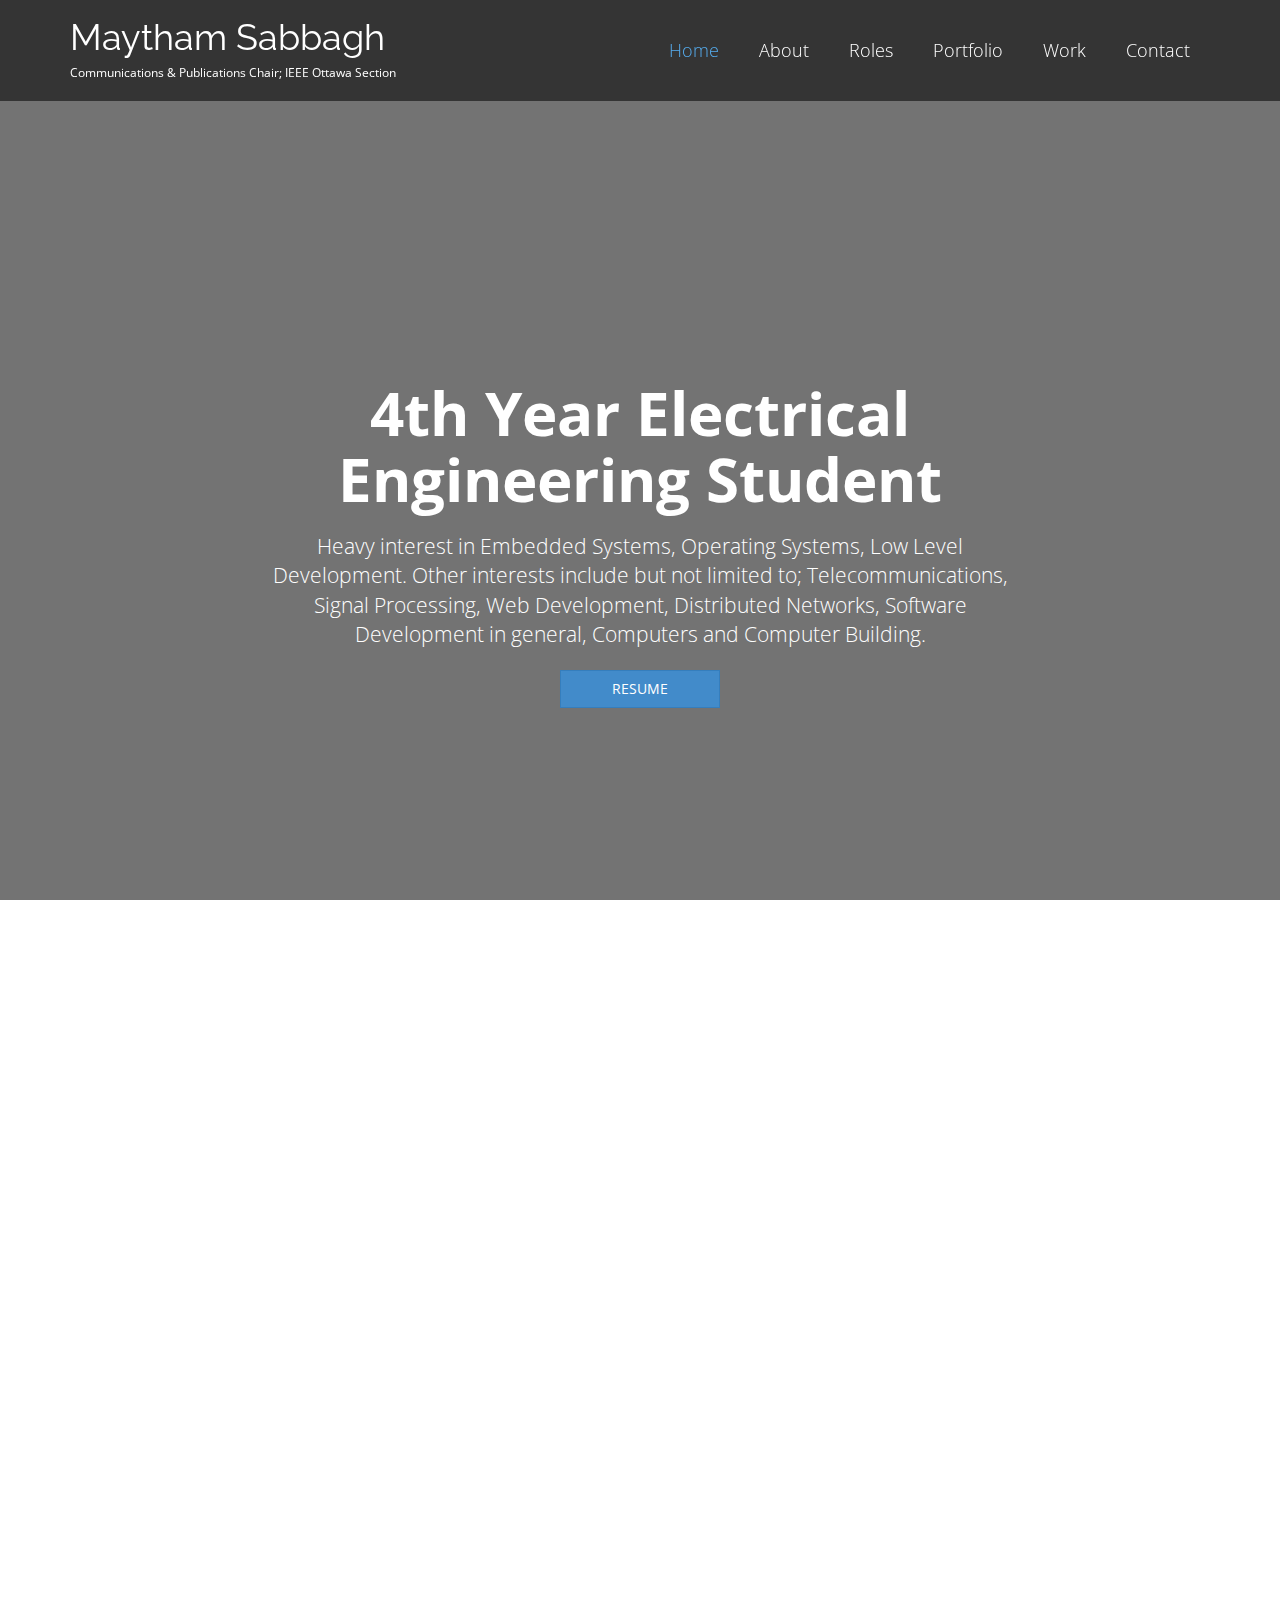
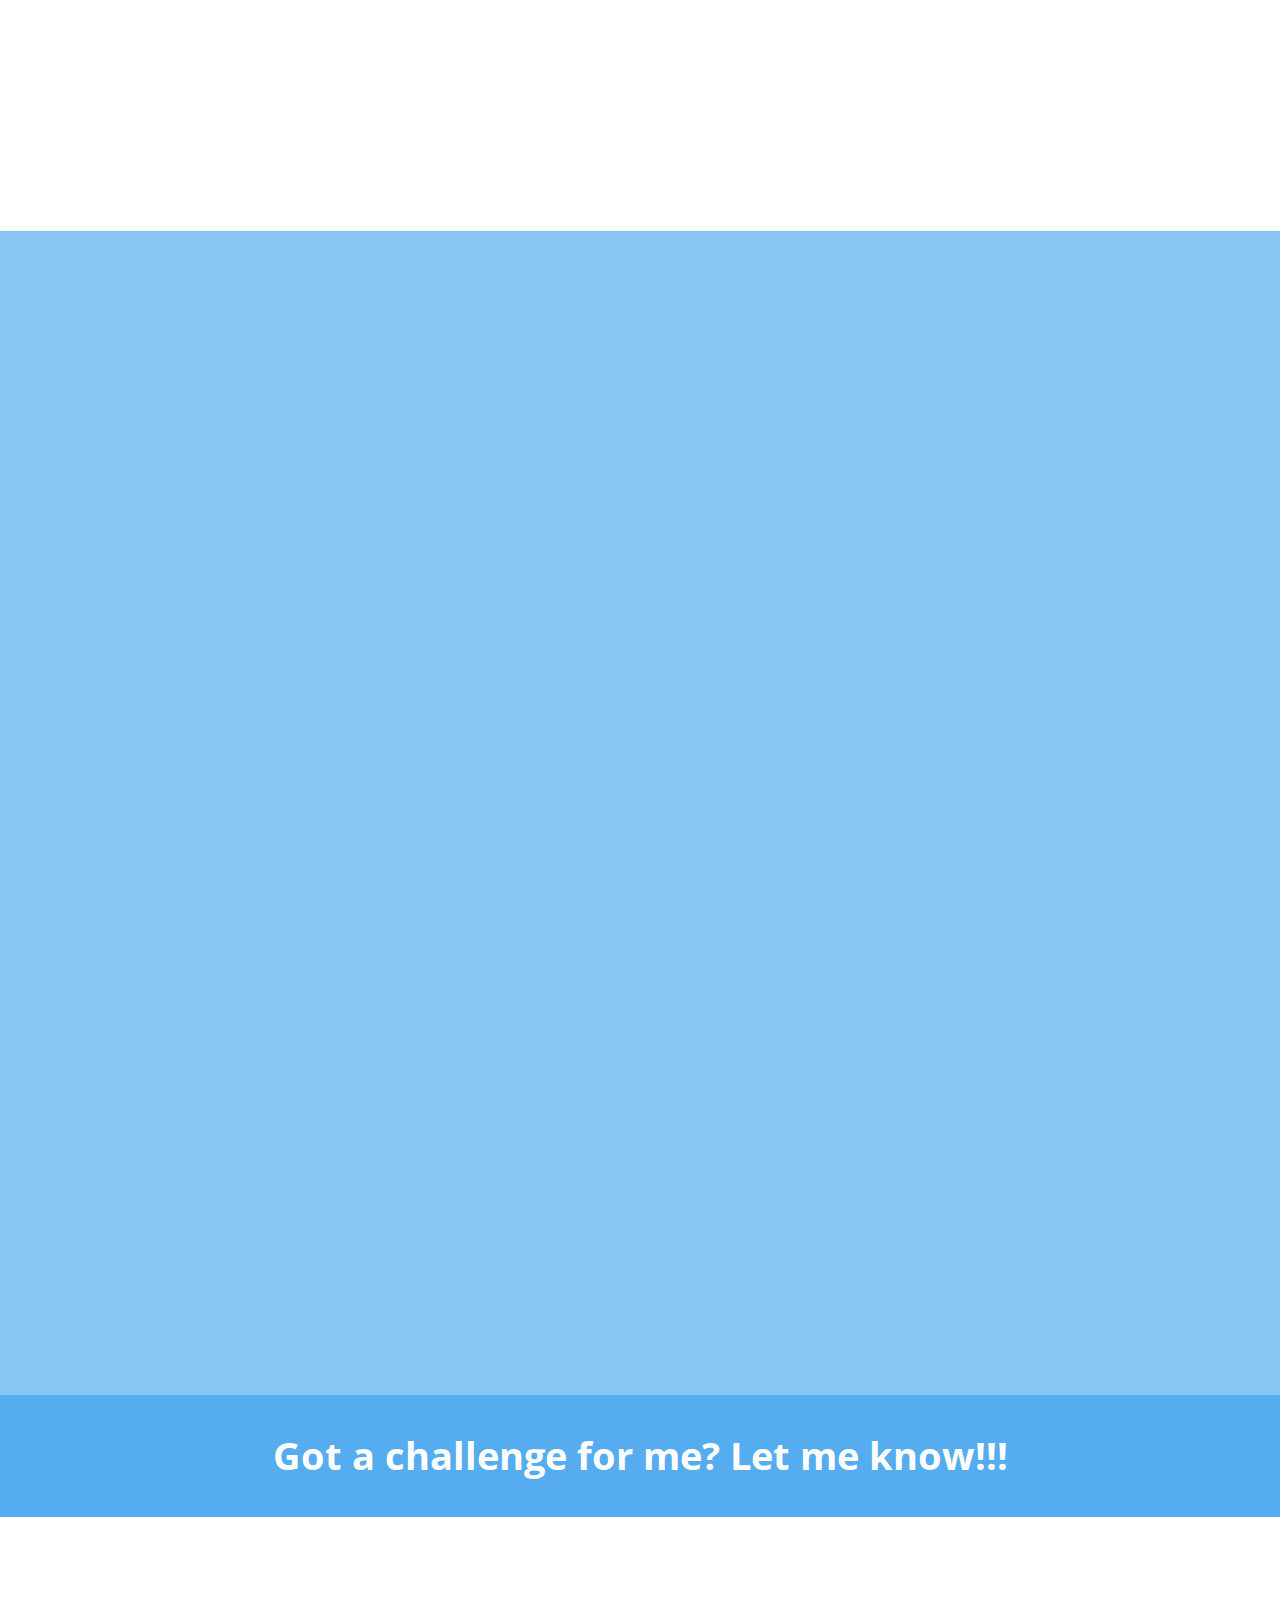
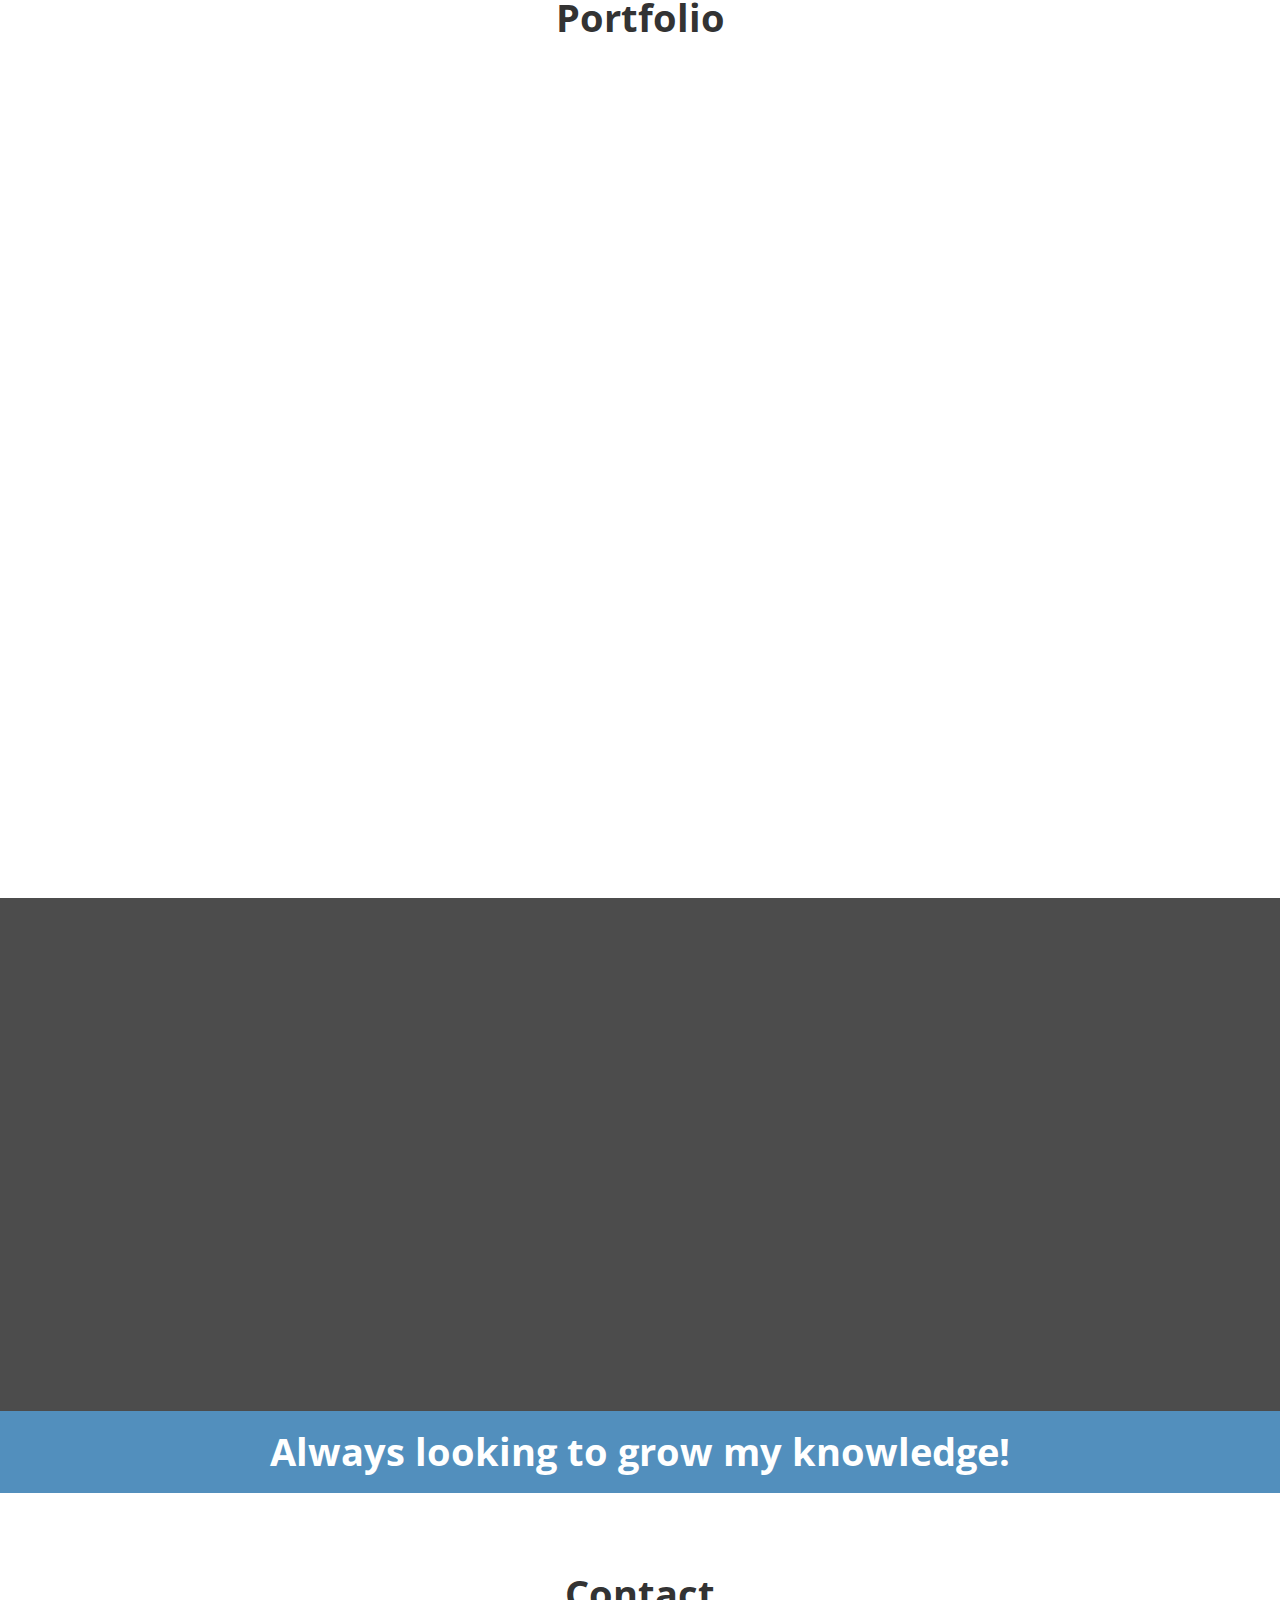
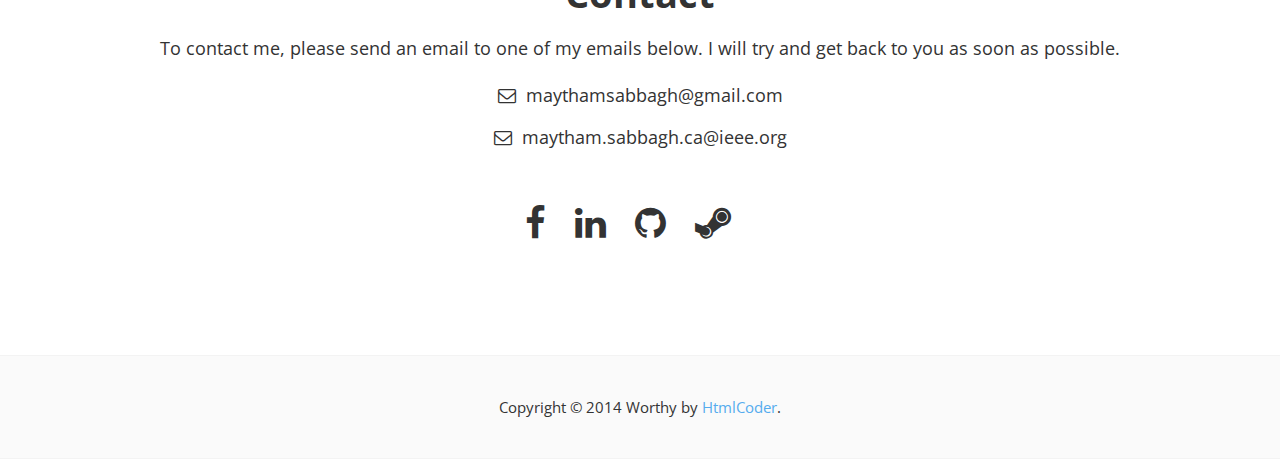
==== commit acfd2330: "fixed html validator errors" ====
--- a/index.html
+++ b/index.html
@@ -80,7 +80,7 @@
 
 								<!-- navbar start -->
 								<!-- ================ -->
-								<nav class="navbar navbar-default" role="navigation">
+								<nav class="navbar navbar-default">
 									<div class="container-fluid">
 
 										<!-- Toggle get grouped for better mobile display -->
@@ -98,7 +98,7 @@
 											<ul class="nav navbar-nav navbar-right">
 												<li class="active"><a href="#banner">Home</a></li>
 												<li><a href="#about">About</a></li>
-												<li><a href="#roles">Roles</a></li>
+												<li><a href="#currentRoles">Roles</a></li>
 												<li><a href="#portfolio">Portfolio</a></li>
 												<li><a href="#work">Work</a></li>
 												<li><a href="#contact">Contact</a></li>
@@ -229,7 +229,7 @@
 		<!-- ================ -->
 		<div class="section translucent-bg blue">
 			<div class="container object-non-visible" data-animation-effect="fadeIn">
-				<h1 id="roles"  class="text-center title">Current Roles</h1>
+				<h1 id="currentRoles"  class="text-center title">Current Roles</h1>
 				<div class="space"></div>
 				<div class="row">
 					<div class="col-sm-6">
@@ -266,7 +266,7 @@
 					</div>
 				</div>
 				<div class="space"></div>
-				<h1 id="roles"  class="text-center title">Previous Roles</h1>
+				<h1 id="previousRoles"  class="text-center title">Previous Roles</h1>
 				<div class="space"></div>
 				<div class="row">
 					<div class="col-sm-6">
@@ -466,54 +466,68 @@
 												<h3>Project Description</h3>
 												<div class="row">
 													<div class="col-md-6">
-														<strong><p>PROJECT IS CURRENTLY IN PROGRESS</p></strong>
+														<p><strong>PROJECT IS CURRENTLY IN PROGRESS</strong></p>
 														<p>The shifty is a smart device which accompanies the cyclist on their journey through the urban landscape.</p>
 														<p>The automatic transmission module built into the shifty is designed to take the task of shifting gears off the hands of the cyclist. The shifty anticipates and reacts to environmental changes to keep cycling as comfortable and efficient as possible.</p>
 														<p>The project consists of three microcontrollers;</p>
 														<ul>
 														<li>UI/GPS Controller</li>
+														<li>
 															<ul>
 															<li>User Interface using an LCD</li>
 															<li>SD Card for logging and map image file storage</li>
 															<li>GPS module for coordinates and GPS time</li>
 															<li>SPI connection to Algorithm/Bluetooth Controller</li>
 															</ul>
+														</li>
 														<li>Algorithm/Bluetooth Controller</li>
+														<li>
 															<ul>
 															<li>Transmission Algorithm</li>
 															<li>Bluetooth Connection to Sensors (Speed/Cadence Sensor, and Heart Rate Sensor)</li>
 															<li>Connection to Orientation Sensors</li>
 															<li>I2C Connection to Motor Controller</li>
 															</ul>
+														</li>
 														<li>Motor Controller</li>
+														<li>
 															<ul>
 															<li>Motor Driver</li>
 															<li>Motor Feedback and current detection</li>
 															</ul>
+														</li>
 														</ul>
 
 														<p>The group consists of 4 Electrical Engineering students, the work is divided between all members with my roles identified below;</p>
 														<ul>
 														<li>Team Lead</li>
+														<li>
 															<ul>
 															<li>Lead meetings and assign deadlines that fit with the course deadlines</li>
 															<li>Schedule meetings</li>
 															<li>Look for and ensure external funding is applied for and received to keep the project development going</li>
 															</ul>
+														</li>
 														<li>UI Subsystem Designer</li>
+														<li>
 															<ul>
 															<li>Design a simple, easy to use UI running on an STM32F469 and a DSI LCD touchscreen</li>
 															<li>Integrate an SD card for map tile images and also for logging of the system</li>
+															<li>
 																<ul>
 																<li>Custom log formating that includes time, message and data in a comma separated value (csv) format</li>
 																</ul>
+															</li>
 															<li>Integrate a GPS module as a separate thread to obtain GPS coordinates</li>
+															<li>
 																<ul>
 																<li>Thread waits for a message from the main UI thread in order to retrieve the data from the GPS module</li>
 																<li>GPS coordinates are used in calculating map tile values</li>
 																<li>UI thread uses those map tile values to retrieve the map tiles from the SD card and display on the screen</li>
 																</ul>
+															</li>
 															<li>Integrate SPI drivers to communicate with a algorithm/bluetooth controller</li>
+															<li>
 																<ul>
 																<li>Thread waits for a message from the main UI thread in order to retrieve data from or send data to the 2nd controller</li>
 																<li>Data retrieved from the 2nd controller can include speed, rpm, battery status, heart rate, and other data bluetooth data</li>
@@ -521,14 +535,18 @@
 																<li>2nd controller also passes logs through the SPI in order to be included in the logs on the SD card</li>
 																<li>External interrupts are used to allow the 2nd controller to notify the UI controller of data</li>
 																</ul>
+															</li>
 															<li>Messaging queues are used in order to coordinate and send messages and data between the different threads</li>
 															<li>Common code and resources (such as the SD card) are locked with semaphores to ensure no conflicts between the threads</li>
 															<li>Keil CMSIS-RTX RTOS is used for threading, message queues and semaphores</li>
 															</ul>
+														</li>
 														<li>Hardware Reviewer</li>
+														<li>
 															<ul>
 															<li>Review the hardware designs before they are sent out for printing</li>
 															</ul>
+														</li>
 														</ul>
 													</div>
 													<div class="col-md-6">
@@ -579,14 +597,13 @@
 													<div class="col-md-6">
 														<p>The Carleton University Raven Knights CanSat team competes every year in the International CanSat Competition in Abilene, Texas.</p>
 														<p>The purpose was to design a rocket deployed glider that will be launched to approximately 1000 meters, and must descent with a circular radiuss of 1 km. Additional telemetry data of atmospheric conditions was also calculated, managed, saved and transmitted to a ground station for analysis. </p>
-														<p>The competition was organized by esteemed institutions including:
+														<p>The competition was organized by esteemed institutions including:</p>
 														<ul>
 														<li>National Aeronautics and Space Administration</li>
 														<li>American Astronautical Society</li>
 														<li>American Institude of Aeronautics and Astronautics</li>
 														</ul>
-														</p>
-														<p>My role was to help with the Software of the Glider, help with the ground station data dumping software, used in post flight EEPROM dumping, design the container hardware and software used for the purpose of releasing the glider from the container. My role included;
+														<p>My role was to help with the Software of the Glider, help with the ground station data dumping software, used in post flight EEPROM dumping, design the container hardware and software used for the purpose of releasing the glider from the container. My role included;</p>
 														<ul>
 														<li>Design container hardware</li>
 														<li>Design the I2C driver (glider/container)</li>
@@ -598,7 +615,6 @@
 														<li>Design the main software thread of execution for the container to perform the necessary tasks</li>
 														<li>Implement bug fixes in the glider's main software that helped in improving camera usage, data transmission, and image transmission to the ground station</li>
 														</ul>
-														</p>
 														<p>Our team achieved 2nd place out of 70+ registered teams.</p>
 														<p>More details about the competition can be found <a href="http://www.cansatcompetition.com/">here</a></p>
 													</div>
@@ -641,7 +657,7 @@
 										<div class="modal-content">
 											<div class="modal-header">
 												<button type="button" class="close" data-dismiss="modal"><span aria-hidden="true">&times;</span><span class="sr-only">Close</span></button>
-												<h4 class="modal-title" id="project-4-label">MSnake</h4>
+												<h4 class="modal-title" id="project-8-label">MSnake</h4>
 											</div>
 											<div class="modal-body">
 												<h3>Project Description</h3>
@@ -739,14 +755,13 @@
 													<div class="col-md-6">
 														<p>The Carleton University Raven Knights CanSat team competes every year in the International CanSat Competition in Abilene, Texas.</p>
 														<p>The purpose was to design a Science Vehicle that will be launched to approximately 1000 meters, where it records a stabilized video of its descent. Additional telemetry data of atmospheric conditions was also calculated, managed, saved and transmitted to a ground station for analysis. The Science Vehicle was also to contain and protect one large raw hens egg throughout the entire mission.</p>
-														<p>The competition was organized by esteemed institutions including:
+														<p>The competition was organized by esteemed institutions including:</p>
 														<ul>
 														<li>National Aeronautics and Space Administration</li>
 														<li>American Astronautical Society</li>
 														<li>American Institude of Aeronautics and Astronautics</li>
 														</ul>
-														</p>
-														<p>My role was to help with the Software of the Science Vehicle. My main role was to:
+														<p>My role was to help with the Software of the Science Vehicle. My main role was to:</p>
 														<ul>
 														<li>Design the I2C driver</li>
 														<li>Collect Pressure and Temperature from BMP180 sensor</li>
@@ -757,7 +772,6 @@
 														<li>Maintain all the telemtry data and store them in a AT24CM01 EEPROM</li>
 														<li>Help maintain the main software to ensure best behaviour, efficiency and optimization</li>
 														</ul>
-														</p>
 														<p>Our team achieved 3rd place out of 62 registered teams from 11 countries.</p>
 														<p>More details about the competition can be found <a href="http://www.cansatcompetition.com/">here</a></p>
 													</div>
--- a/css/custom.css
+++ b/css/custom.css
@@ -34,7 +34,7 @@
 
 .modal.in .modal-dialog {
   transform: none; /*translate(0px, 0px);*/
-  width: 75%;
+  width: 95%;
 }
 
 #myBanner{
--- a/css/style.css
+++ b/css/style.css
@@ -116,7 +116,7 @@
 ----------------------------------------------------------------------------- */
 .header {
 	color: #ffffff;
-	background-color: rgba(0, 0, 0, 0.10);
+	background-color: rgba(0, 0, 0, 0.55);
 	padding: 10px 0;
 	-webkit-transition: all 0.2s ease-in-out;
 	-moz-transition: all 0.2s ease-in-out;
@@ -150,6 +150,14 @@
 	top: 40%;
 	width: 100%;
 	z-index: 2;
+}
+@media only screen and (max-width: 700px) {
+	.banner {
+		height: 120%;
+	}
+	.banner-caption {
+		top: 20%;
+	}
 }
 .subfooter {
 	background-color: #fafafa;
@@ -291,7 +299,6 @@
 .subfooter p {
 	margin-bottom: 0;
 }
-
 /* Template Components
 ----------------------------------------------------------------------------- */
 /* Buttons
@@ -463,6 +470,7 @@
 ----------------------------------------------------------------------------- */
 .header .navbar {
 	margin-bottom: 0;
+	position: relative;
 }
 .main-navigation .navbar-default {
 	background-color: transparent;
@@ -504,7 +512,11 @@
 }
 @media (max-width:767px) {
 	.header.navbar-fixed-top {
-		position: absolute;
+		position: relative;
+		background-color: rgba(0, 0, 0, 1.1);
+	}
+	.navbar {
+		margin-bottom: 0;
 	}
 }
 
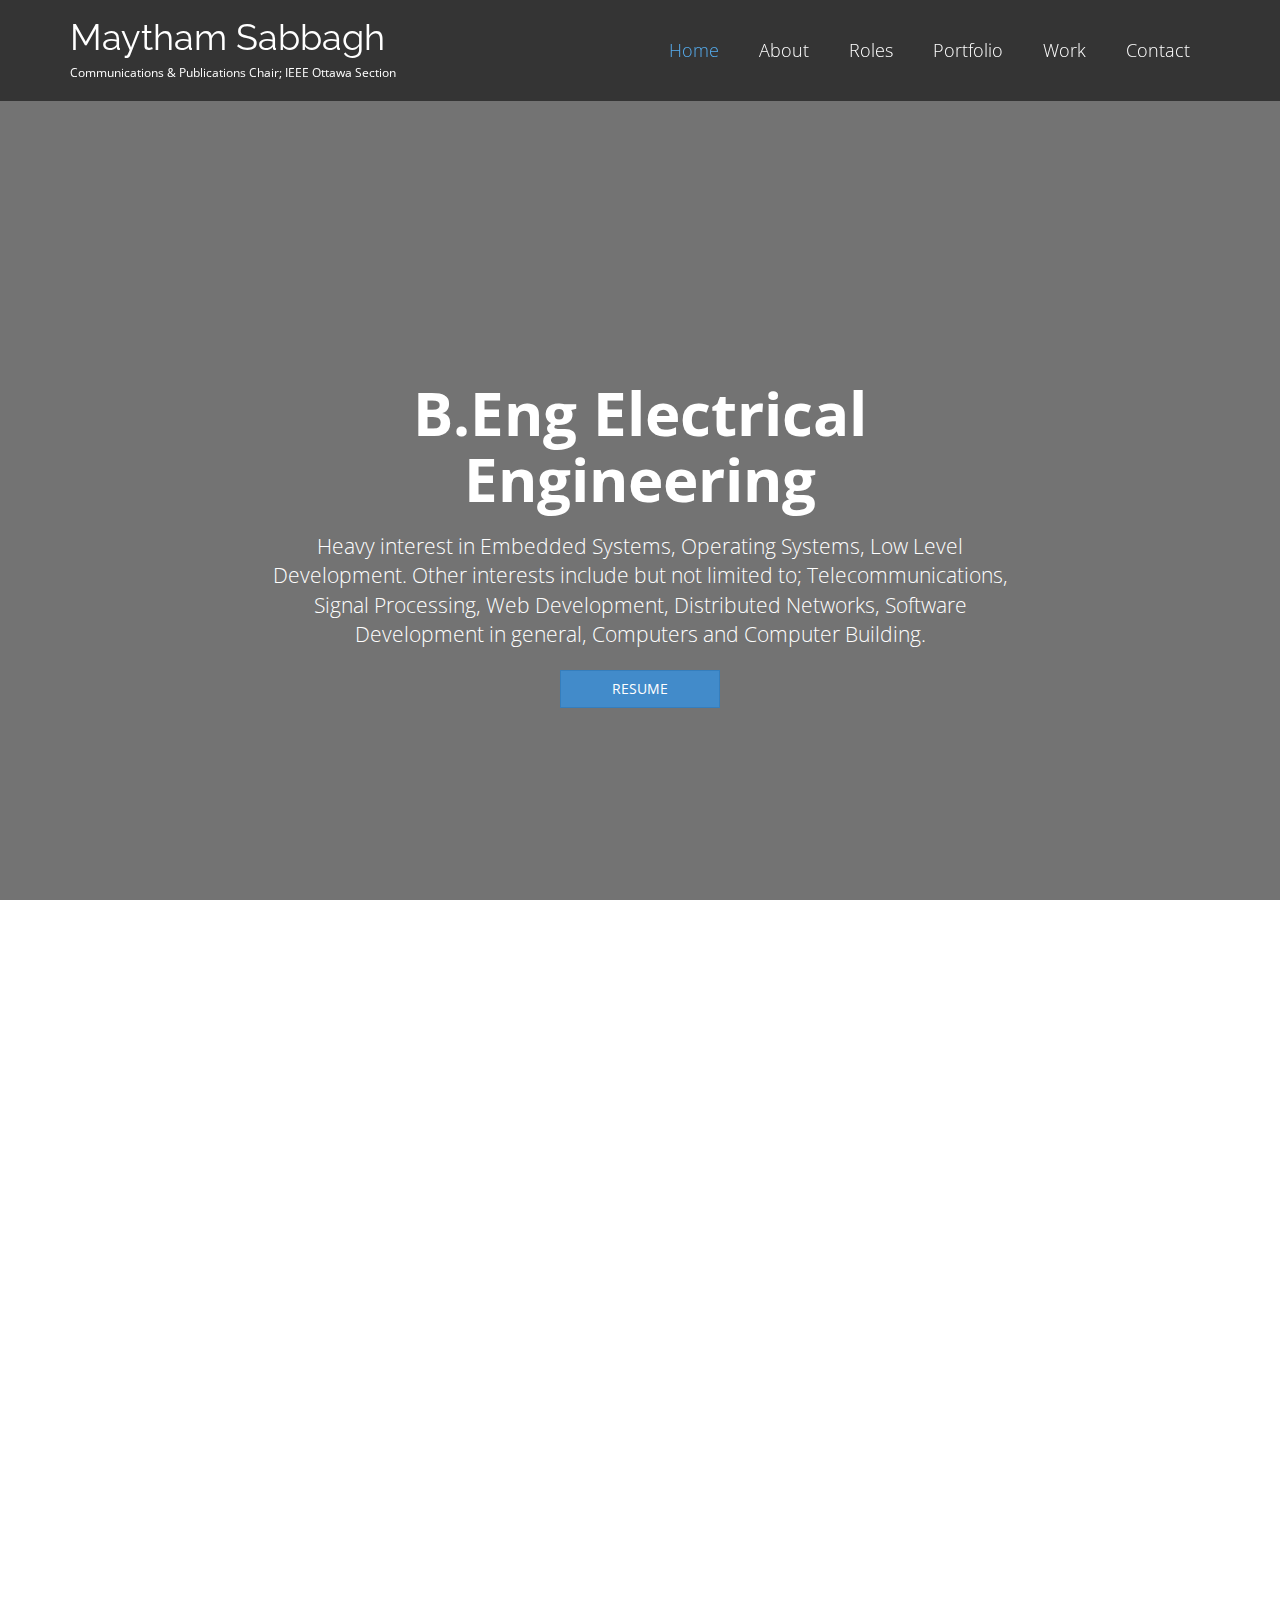
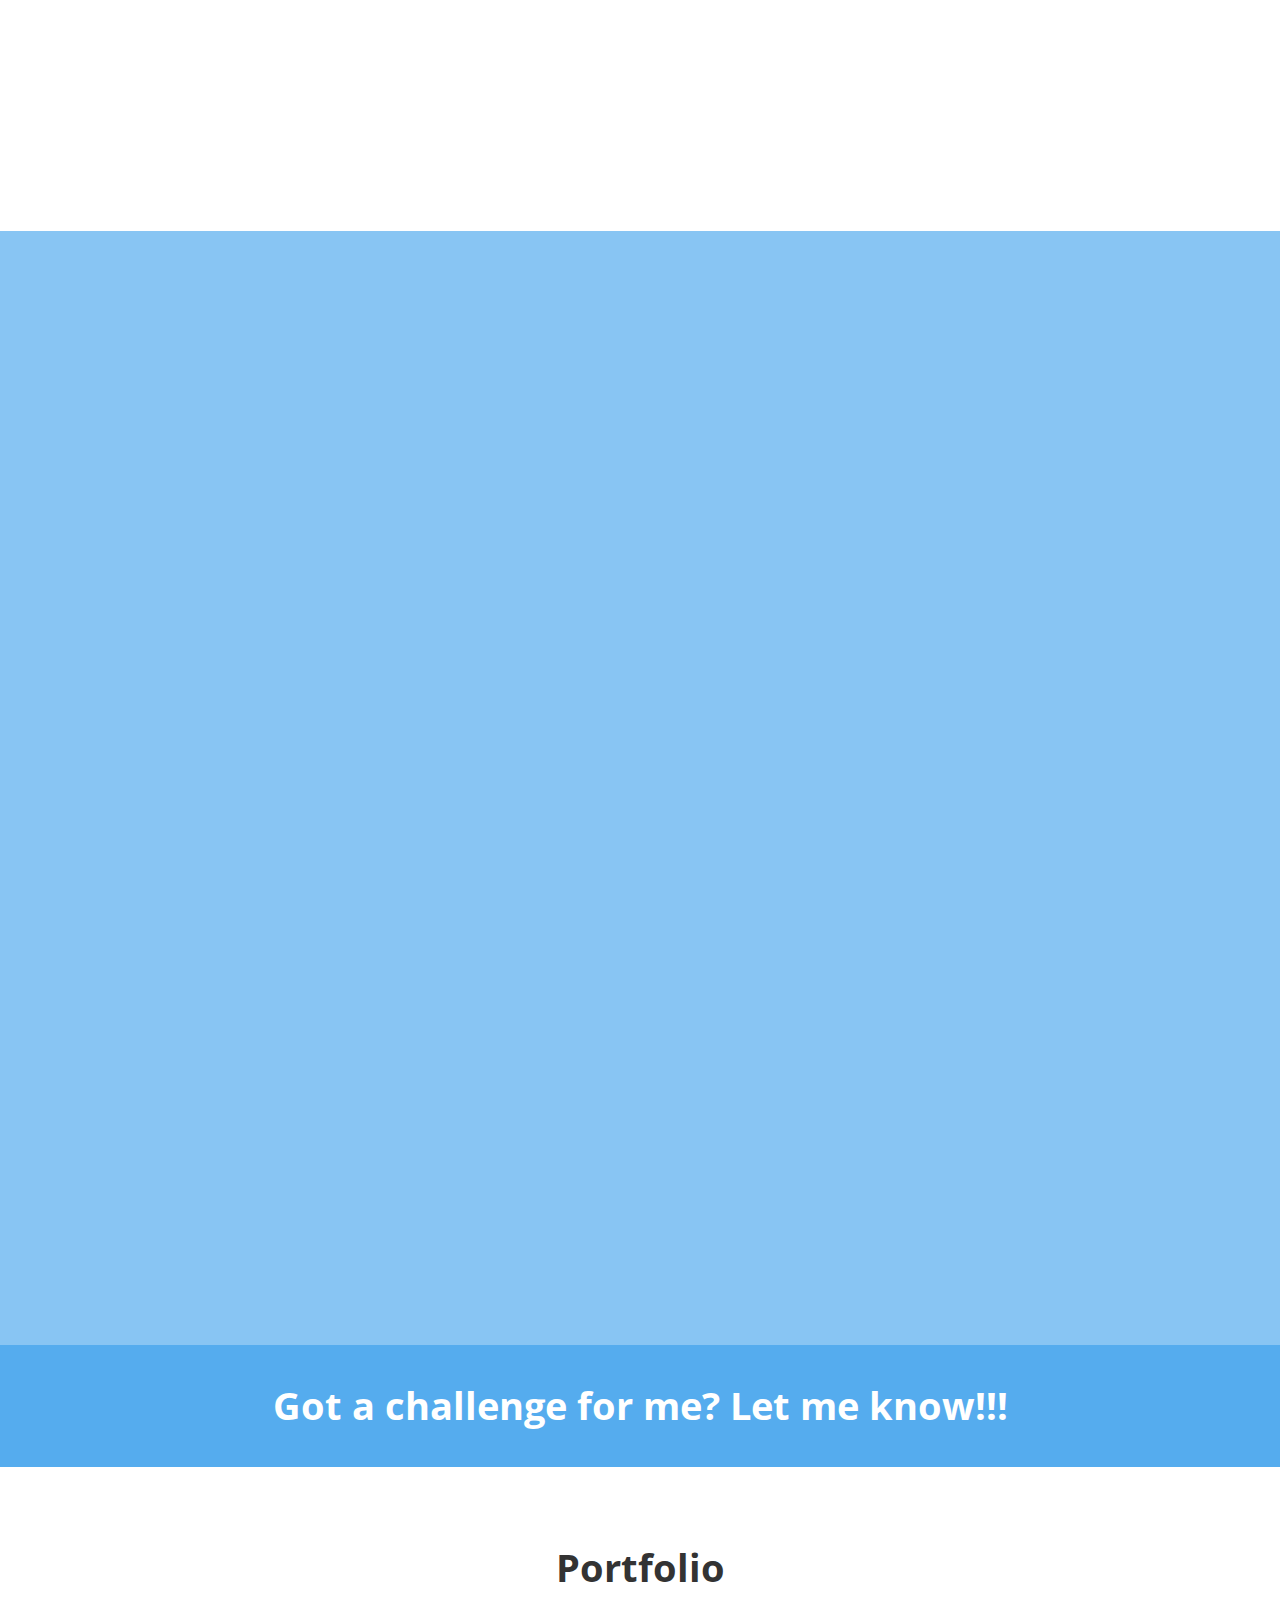
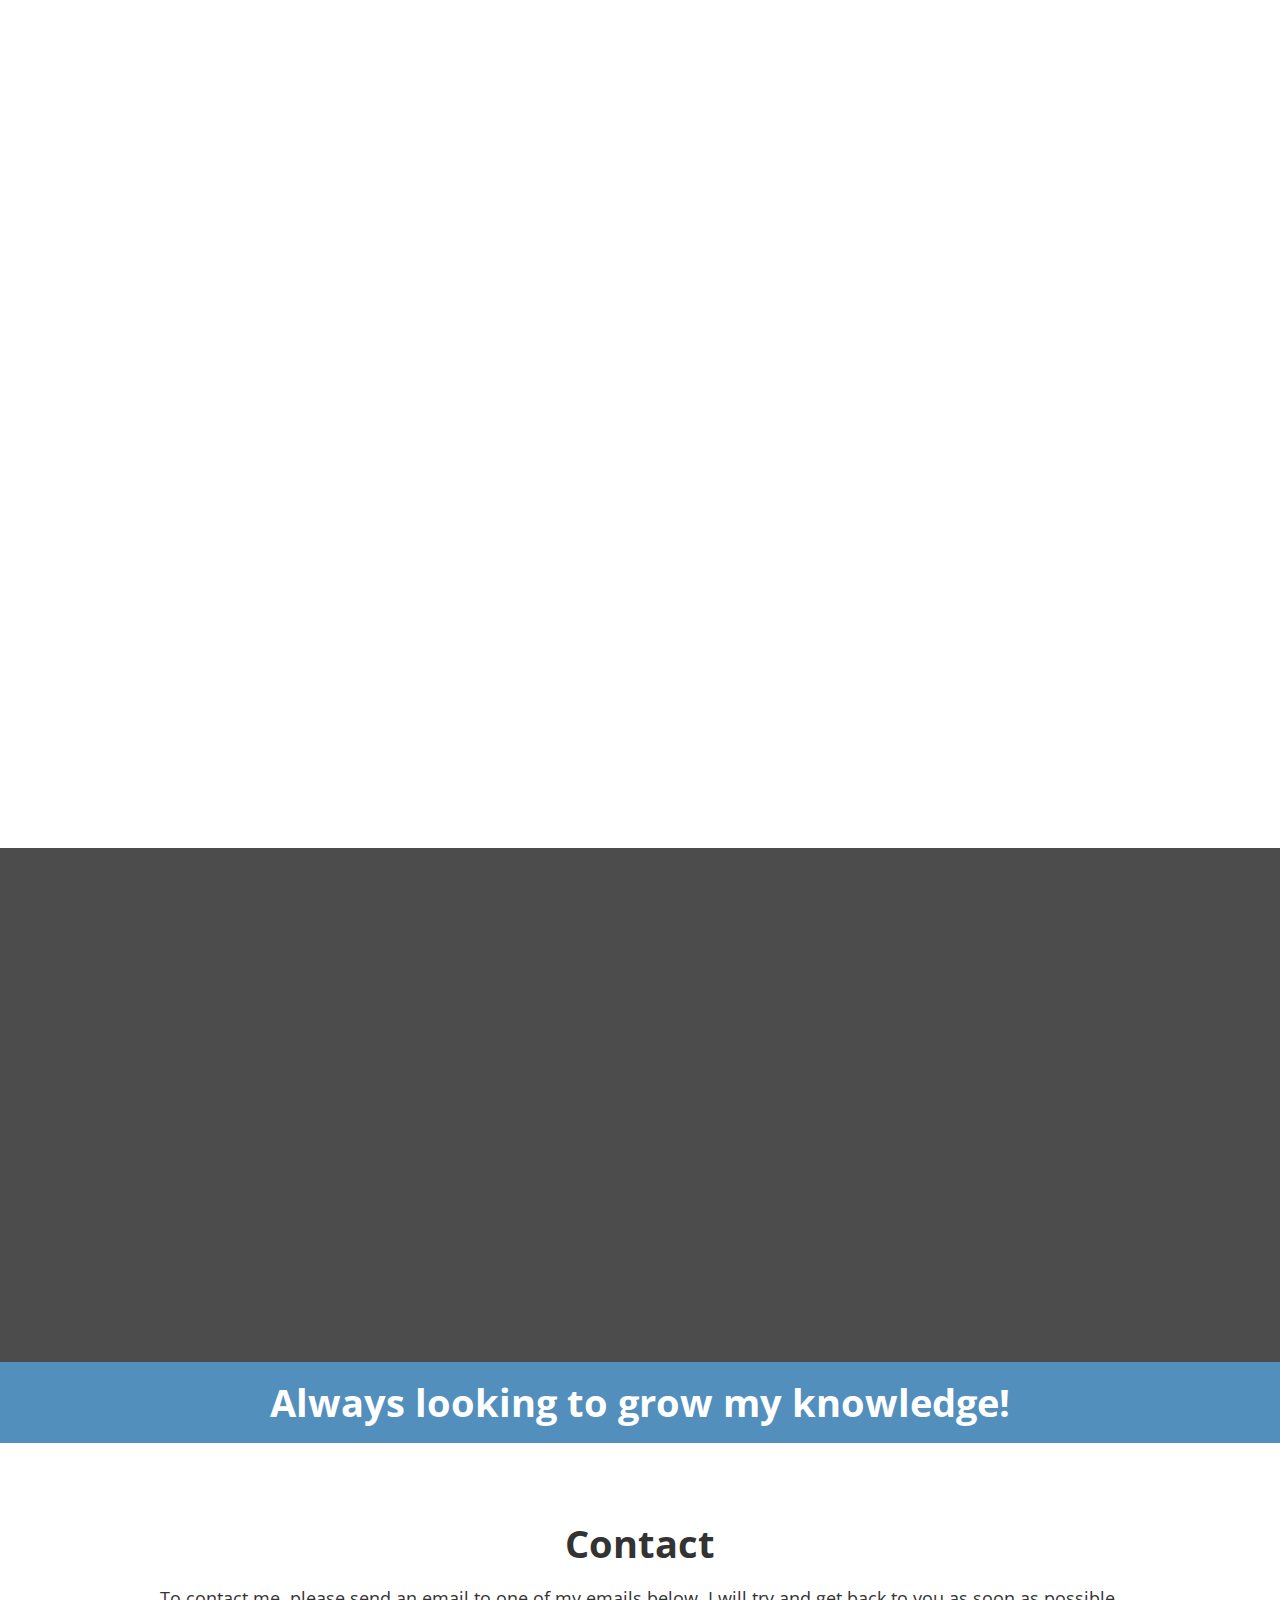
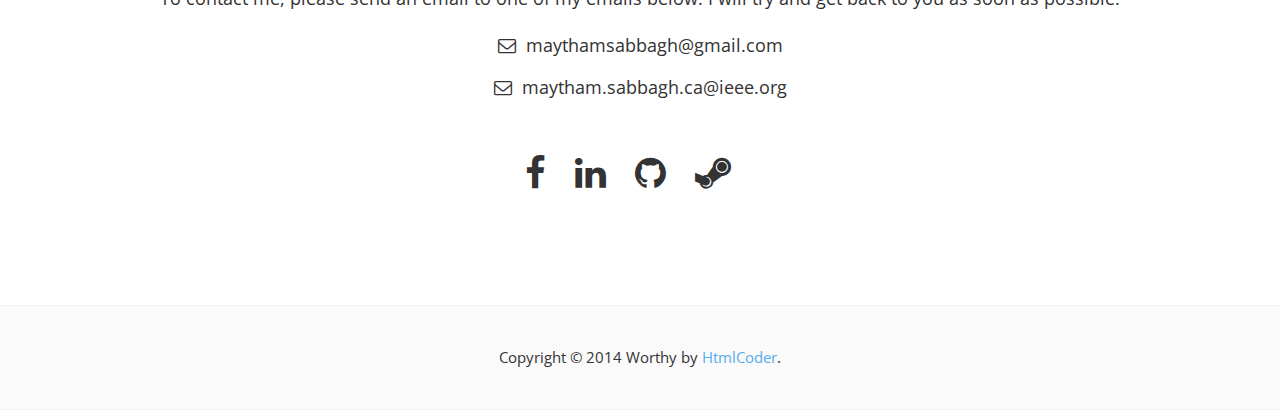
==== commit 0b67d573: "updated 4th year project and graduation" ====
--- a/index.html
+++ b/index.html
@@ -128,7 +128,7 @@
 				<div class="container">
 					<div class="row">
 						<div class="col-md-8 col-md-offset-2 object-non-visible" data-animation-effect="fadeIn" id="myBanner">
-							<h1 class="text-center">4th Year Electrical Engineering Student</h1>
+							<h1 class="text-center">B.Eng Electrical Engineering</h1>
 							<p class="lead text-center">Heavy interest in Embedded Systems, Operating Systems, Low Level Development. Other interests include but not limited to; Telecommunications, Signal Processing, Web Development, Distributed Networks, Software Development in general, Computers and Computer Building.<p>
 							<a class="btn btn-primary view-pdf" href="documents/Maytham_Sabbagh_January2017_Resume.pdf" id="resume">Resume</a> 
 						</div>
@@ -153,7 +153,7 @@
 								<div class="space"></div>
 							</div>
 							<div class="col-md-6">
-								<p>I am a fourth year Electrical Engineering student at Carleton University. I have enjoyed messing with electronics and figuring out how they work for some time now. I enjoy working with computers, whether fixing, building, upgrading or just using. </p>
+								<p>Recent Carleton University graduate with a Bachelor of Engineering in Electrical Engineering. I have enjoyed messing with electronics and figuring out how they work for some time now. I enjoy working with computers, whether fixing, building, upgrading or just using. </p>
 								<p>Some of my interests are highlighted below:</p>
 								<ul class="list-unstyled">
 									<li><i class="fa fa-caret-right pr-10 text-colored"></i> Embedded Software Development</li>
@@ -250,15 +250,6 @@
 								<i class="fa fa-check"></i>
 							</div>
 							<div class="media-body">
-								<h4 class="media-heading">Past Chair</h4>
-								<p>IEEE Carleton University Student Branch (May 2016 - Present) </p>
-							</div>
-						</div>
-						<div class="media">
-							<div class="media-left">
-								<i class="fa fa-check"></i>
-							</div>
-							<div class="media-body">
 								<h4 class="media-heading">Student Member</h4>
 								<p>5 years active student member of IEEE</p>
 							</div>
@@ -270,6 +261,15 @@
 				<div class="space"></div>
 				<div class="row">
 					<div class="col-sm-6">
+							<div class="media">
+								<div class="media-body text-right">
+									<h4 class="media-heading">Past Chair</h4>
+									<p>	&nbsp;	&nbsp;	&nbsp;	&nbsp;	&nbsp;	&nbsp;	&nbsp;	&nbsp;IEEE Carleton University Student Branch (May 2016 - April 2017) </p>
+								</div>
+								<div class="media-right">
+									<i class="fa fa-check"></i>
+								</div>
+							</div>
 							<div class="media">
 								<div class="media-body text-right">
 									<h4 class="media-heading">Electrical/Software Team Member</h4>
@@ -466,7 +466,6 @@
 												<h3>Project Description</h3>
 												<div class="row">
 													<div class="col-md-6">
-														<p><strong>PROJECT IS CURRENTLY IN PROGRESS</strong></p>
 														<p>The shifty is a smart device which accompanies the cyclist on their journey through the urban landscape.</p>
 														<p>The automatic transmission module built into the shifty is designed to take the task of shifting gears off the hands of the cyclist. The shifty anticipates and reacts to environmental changes to keep cycling as comfortable and efficient as possible.</p>
 														<p>The project consists of three microcontrollers;</p>
@@ -524,6 +523,7 @@
 																<li>Thread waits for a message from the main UI thread in order to retrieve the data from the GPS module</li>
 																<li>GPS coordinates are used in calculating map tile values</li>
 																<li>UI thread uses those map tile values to retrieve the map tiles from the SD card and display on the screen</li>
+																<li>The map is based on open source software by calculating tile numbers and stitch together the required map</li>
 																</ul>
 															</li>
 															<li>Integrate SPI drivers to communicate with a algorithm/bluetooth controller</li>
@@ -549,16 +549,36 @@
 														</li>
 														</ul>
 													</div>
-													<div class="col-md-6">
-														<img src="images/4thyearmain.jpg" alt="Basic UI (early development)" title="Basic UI (early development)">
+													
+													<div class="col-md-4 projectimages">
+														<iframe width="100%" height="350vw" src="https://www.youtube.com/embed/F5BDiIdcUBY" frameborder="0" allowfullscreen></iframe>
+														<div class="imageCap">Video Demo</div>
+													</div>
+													<div class="col-md-4 projectimages">
+														<img src="images/4thyearmain.jpg" alt="User Interface" title="User Interface">
+														<div class="imageCap">User Interface on the STM32F469 Development Board</div>
 													</div>
 													<div class="space"></div>
-													<div class="col-md-6">
+													<div class="col-md-4 projectimages">
 														<img src="images/4thyearblocks.png" alt="2 Blocks of the system" title="2 Blocks of the system">
+														<div class="imageCap">2 Blocks of the system</div>
 													</div>
 													<div class="space"></div>
-													<div class="col-md-6">
+													<div class="col-md-4 projectimages">
 														<img src="images/4thyearexplode.png" alt="Explode showing the hardware in the project" title="Explode showing the hardware in the project">
+														<div class="imageCap">Explode showing the hardware in the project</div>
+													</div>
+													<div class="col-md-4 projectimages">
+														<img src="images/4thyearmapsplit.png" alt="Map Split Example" title="Map Split Example">
+														<div class="imageCap">Map Split Example</div>
+													</div>
+													<div class="col-md-4 projectimages">
+														<img src="images/4thyearmapconnected.png" alt="Connected Map Example" title="Connected Map Example">
+														<div class="imageCap">Connected Map Example</div>
+													</div>
+													<div class="col-md-4 projectimages">
+														<img src="images/4thyearuisoftwarefoo.png" alt="UI Software Flow-Of-Operation" title="UI Software Flow-Of-Operation">
+														<div class="imageCap">UI Software Flow-Of-Operation</div>
 													</div>
 												</div>
 											</div>
--- a/css/custom.css
+++ b/css/custom.css
@@ -39,4 +39,15 @@
 
 #myBanner{
 	text-align: center;
+}
+
+.projectimages {
+	border-style: solid;
+	border-width: 1px;
+	border-radius: 5px;
+}
+
+.imageCap {
+	text-align: center;
+	font-weight: bold;
 }--- a/css/style.css
+++ b/css/style.css
@@ -153,10 +153,10 @@
 }
 @media only screen and (max-width: 700px) {
 	.banner {
-		height: 120%;
+		height: 130%;
 	}
 	.banner-caption {
-		top: 20%;
+		top: 30%;
 	}
 }
 .subfooter {
@@ -512,7 +512,7 @@
 }
 @media (max-width:767px) {
 	.header.navbar-fixed-top {
-		position: relative;
+		position: fixed;
 		background-color: rgba(0, 0, 0, 1.1);
 	}
 	.navbar {
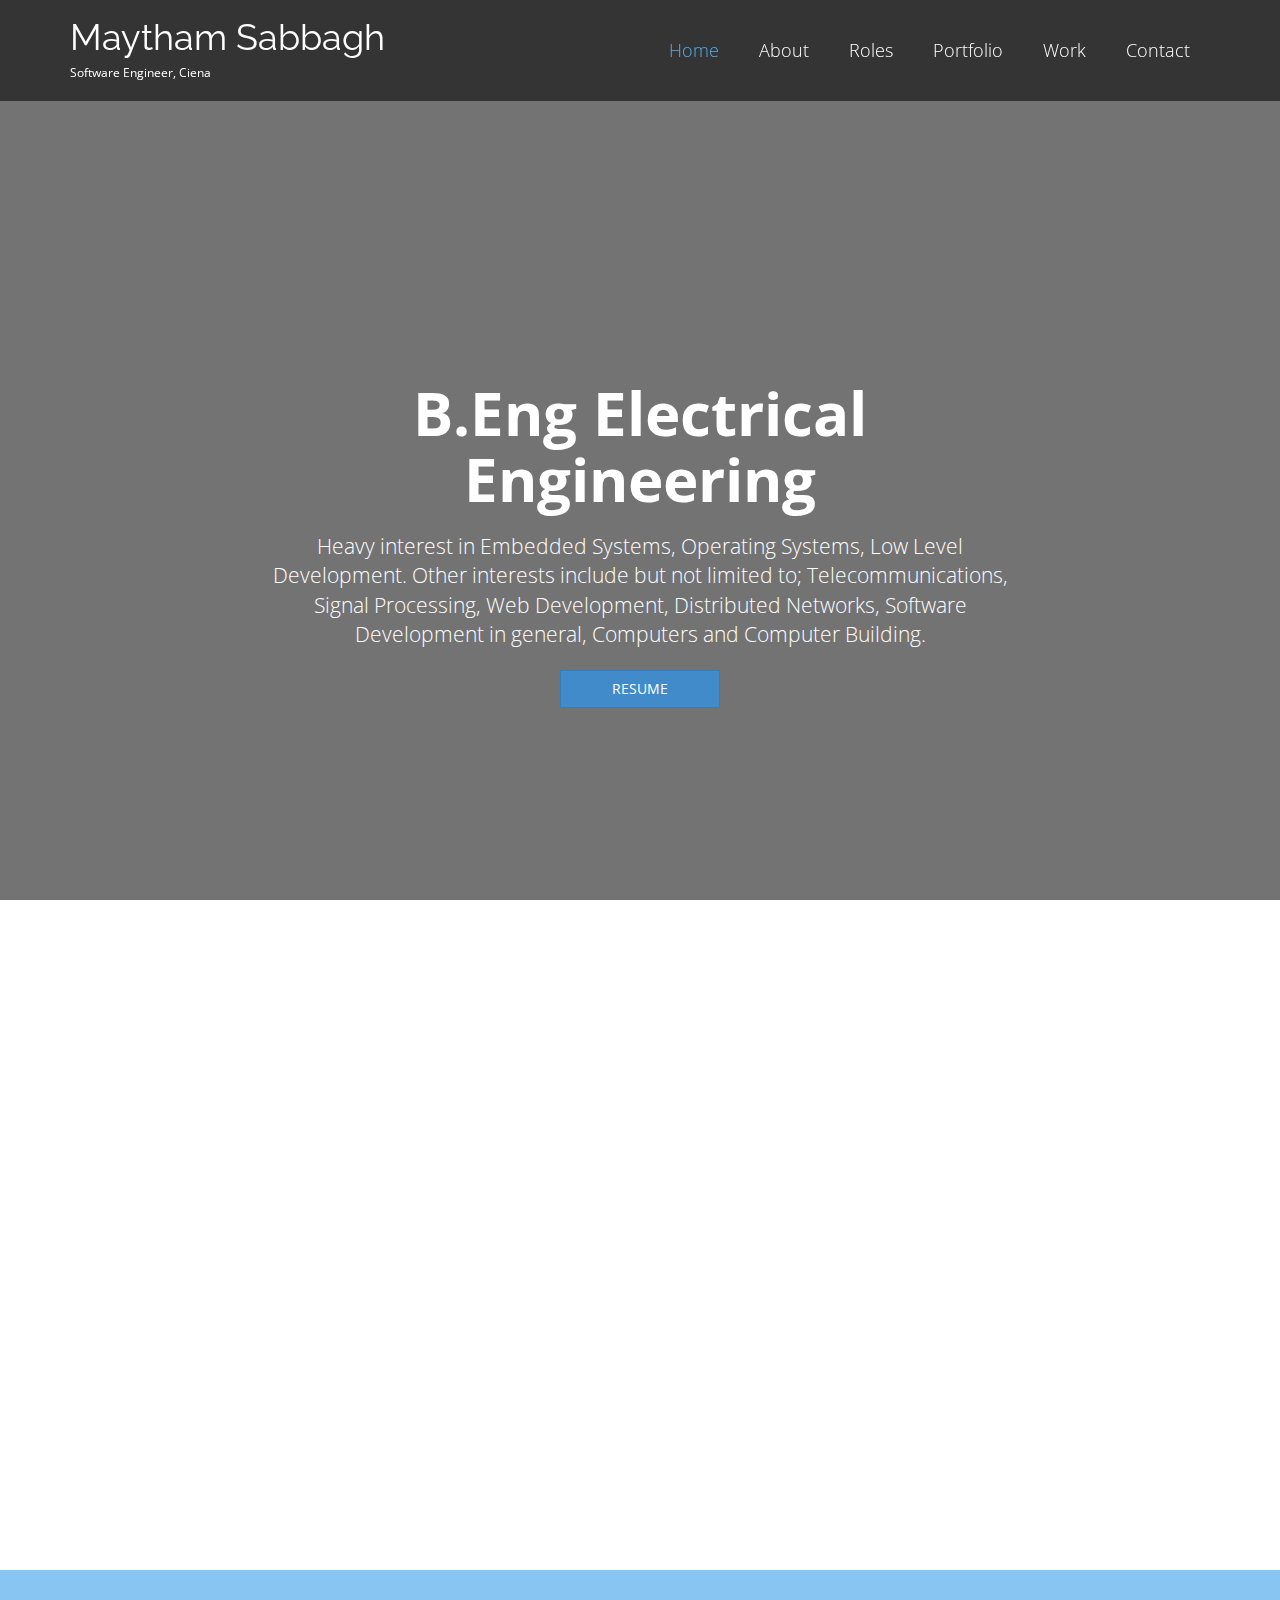
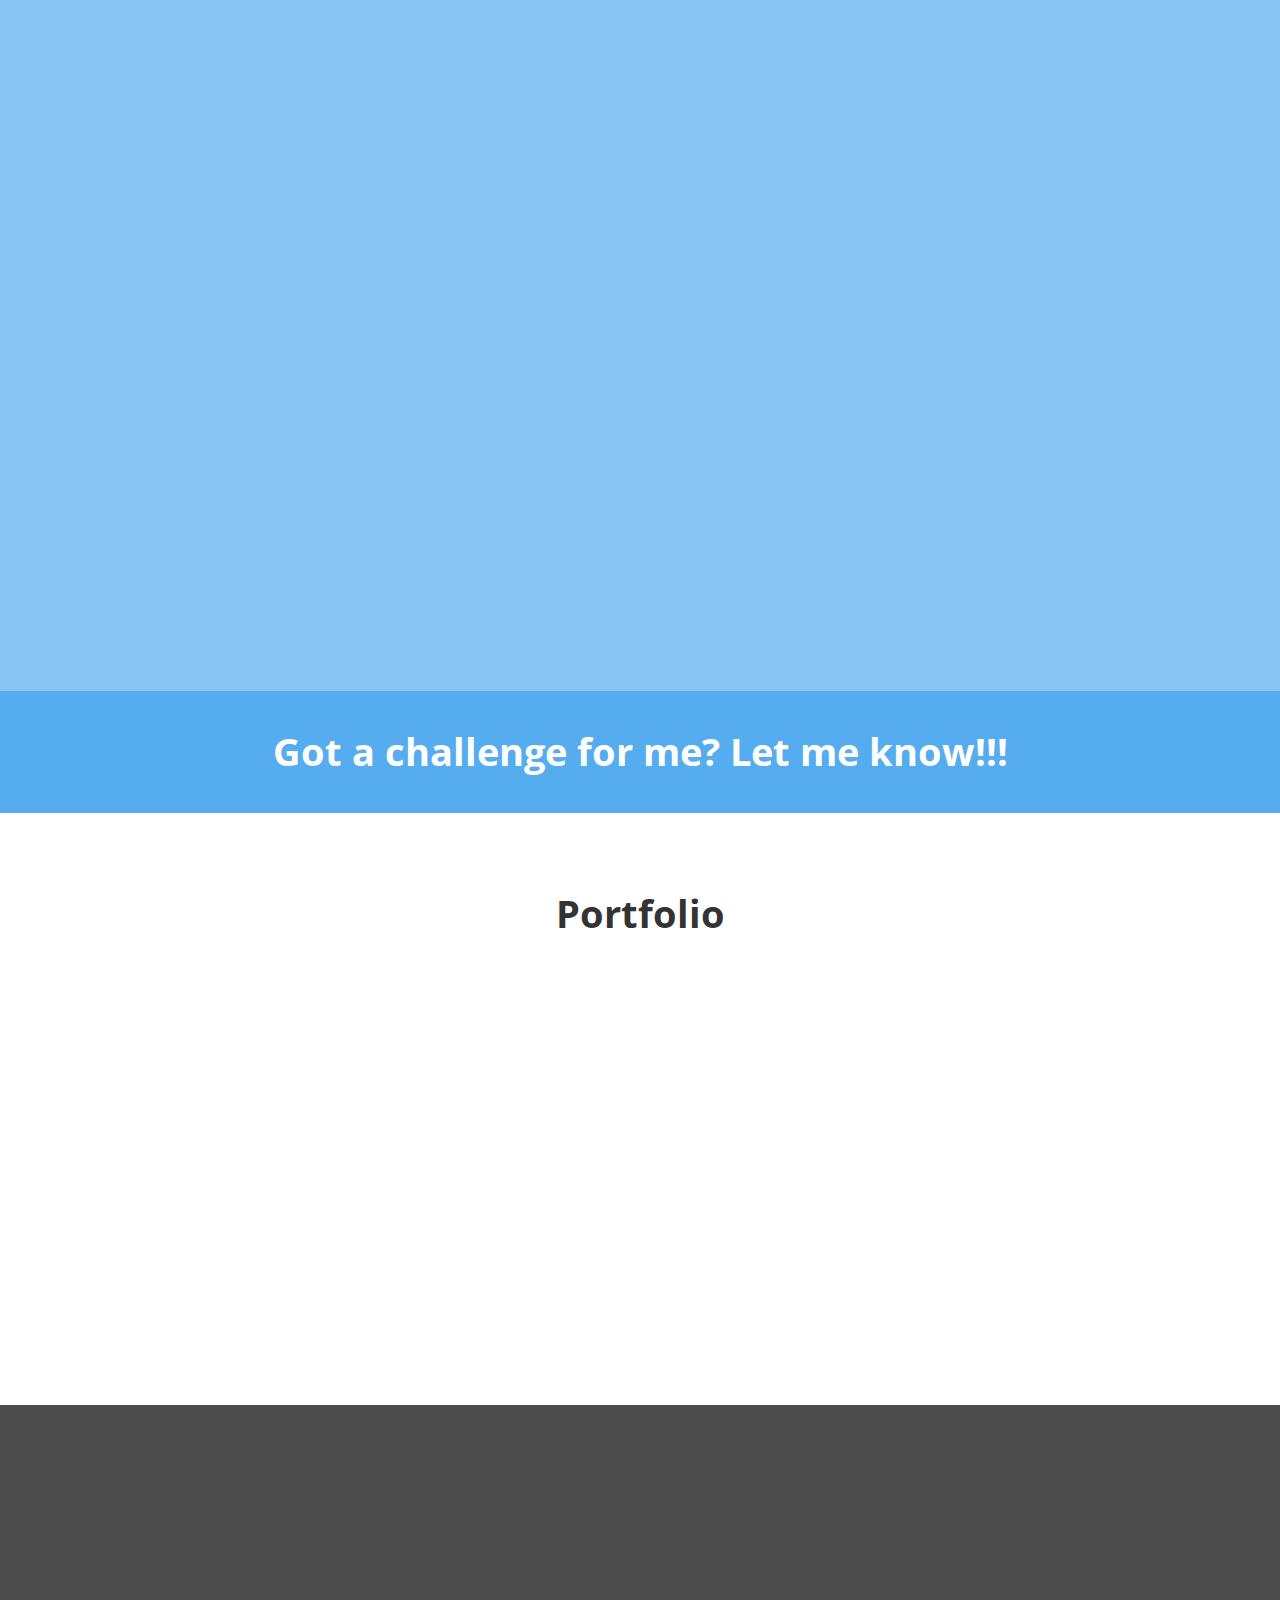
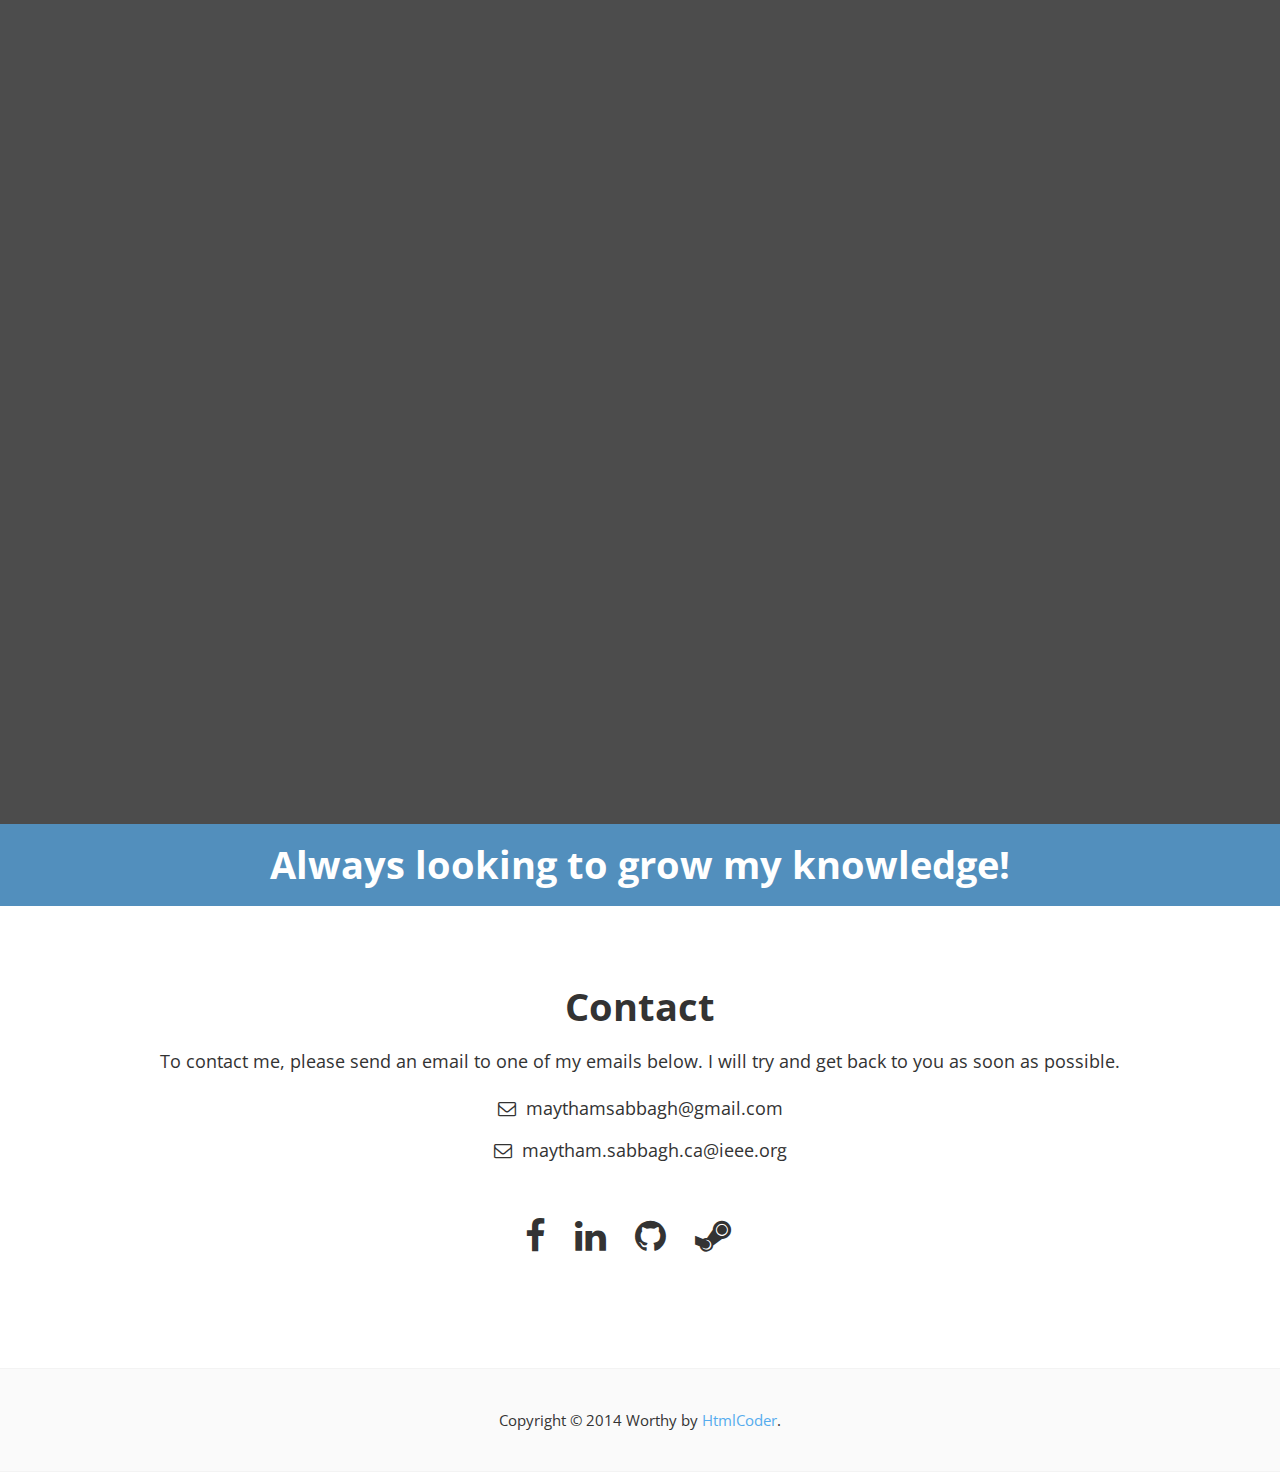
==== commit 5638a853: "Updated Resume and site to October 2019" ====
--- a/index.html
+++ b/index.html
@@ -61,7 +61,7 @@
 							<!-- name-and-slogan -->
 							<div class="site-name-and-slogan smooth-scroll">
 								<div class="site-name"><a href="#banner">Maytham Sabbagh</a></div>
-								<div class="site-slogan">Communications & Publications Chair; IEEE Ottawa Section</div>
+								<div class="site-slogan">Software Engineer, Ciena</div>
 							</div>
 
 						</div>
@@ -130,7 +130,7 @@
 						<div class="col-md-8 col-md-offset-2 object-non-visible" data-animation-effect="fadeIn" id="myBanner">
 							<h1 class="text-center">B.Eng Electrical Engineering</h1>
 							<p class="lead text-center">Heavy interest in Embedded Systems, Operating Systems, Low Level Development. Other interests include but not limited to; Telecommunications, Signal Processing, Web Development, Distributed Networks, Software Development in general, Computers and Computer Building.<p>
-							<a class="btn btn-primary view-pdf" href="documents/Maytham_Sabbagh_January2017_Resume.pdf" id="resume">Resume</a> 
+							<a class="btn btn-primary view-pdf" href="documents/Maytham_Sabbagh_October2019_Resume.pdf" id="resume">Resume</a> 
 						</div>
 					</div>
 				</div>
@@ -153,25 +153,16 @@
 								<div class="space"></div>
 							</div>
 							<div class="col-md-6">
-								<p>Recent Carleton University graduate with a Bachelor of Engineering in Electrical Engineering. I have enjoyed messing with electronics and figuring out how they work for some time now. I enjoy working with computers, whether fixing, building, upgrading or just using. </p>
+								<p>Carleton University graduate with a Bachelor of Engineering in Electrical Engineering. I have enjoyed messing with electronics and figuring out how they work for some time now. I enjoy working with computers, whether fixing, building, upgrading or just using. </p>
 								<p>Some of my interests are highlighted below:</p>
 								<ul class="list-unstyled">
 									<li><i class="fa fa-caret-right pr-10 text-colored"></i> Embedded Software Development</li>
+									<li><i class="fa fa-caret-right pr-10 text-colored"></i> Linux Drivers</li>
 									<li><i class="fa fa-caret-right pr-10 text-colored"></i> Software Development</li>
-									<li><i class="fa fa-caret-right pr-10 text-colored"></i> PCB Design</li>
 									<li><i class="fa fa-caret-right pr-10 text-colored"></i> Computer Development</li>
-									<li><i class="fa fa-caret-right pr-10 text-colored"></i> Internet Of Things</li>
 									<li><i class="fa fa-caret-right pr-10 text-colored"></i> Signal Processing</li>
-									<li><i class="fa fa-caret-right pr-10 text-colored"></i> Autonomous Vehicles</li>
+									<li><i class="fa fa-caret-right pr-10 text-colored"></i> Telecommunications</li>
 								</ul>
-							</div>
-						</div>
-						<div class="space"></div>
-						<h2>History about me</h2>
-						<div class="row">
-							<div class="col-md-6">
-								<p>Born and raised in Baghdad, Iraq. Immigrated to Canada in November 2008. In love with this country and the people of this country.</p>
-								<p>Used to be a hardcore gamer, still a gamer that loves to build gaming computers (why buy it when you can build it). If I am not spending my day working, reading, studying, coding, developing, then I am probably gaming (it's more important than eating).</p>
 							</div>
 							<div class="col-md-6">
 								<div class="panel-group" id="accordion" role="tablist" aria-multiselectable="true">
@@ -188,7 +179,7 @@
 												<table class="table table-striped">
 													<tr>
 														<th>PROFICIENT</th>
-														<td>C, C++, git, Linux, Java, Eclipse</td>
+														<td>C, C++, git, Linux, Java</td>
 													</tr>
 													<tr>
 														<th>INTERMEDIATE</th>
@@ -196,23 +187,9 @@
 													</tr>
 													<tr>
 														<th>BASIC</th>
-														<td>MS-DOS, Assembly, Javascript, PHP, MySQL, CMSIS-RTX RTOS</td>
+														<td>MS-DOS, Assembly, Javascript, PHP, MySQL, RTOS</td>
 													</tr>
 												</table>
-											</div>
-										</div>
-									</div>
-									<div class="panel panel-default">
-										<div class="panel-heading" role="tab" id="headingTwo">
-											<h4 class="panel-title">
-												<a class="collapsed" data-toggle="collapse" data-parent="#accordion" href="#collapseTwo" aria-expanded="false" aria-controls="collapseTwo">
-													Courses I have taken
-												</a>
-											</h4>
-										</div>
-										<div id="collapseTwo" class="panel-collapse collapse" role="tabpanel" aria-labelledby="headingTwo">
-											<div class="panel-body">
-												Image Processing and Medical Applications, Wireless Communications, Computer Systems Architecture, Telecommunications Circuits, Distributed Network Processing, Digital Signal Processing, Operating Systems, Microprocessor Systems, Communication Theory, Computer Organization, Systems and Simulation, Object-Oriented Software Development, Foundations of Imperative Programming, Numerical Methods, and Problem Solving and Computers.
 											</div>
 										</div>
 									</div>
@@ -229,14 +206,50 @@
 		<!-- ================ -->
 		<div class="section translucent-bg blue">
 			<div class="container object-non-visible" data-animation-effect="fadeIn">
-				<h1 id="currentRoles"  class="text-center title">Current Roles</h1>
+				<h1 id="currentRoles"  class="text-center title">Non-Technical Roles</h1>
 				<div class="space"></div>
 				<div class="row">
 					<div class="col-sm-6">
 						<div class="media">
 							<div class="media-body text-right">
 								<h4 class="media-heading">Chair</h4>
-								<p>Communications and Publications Committee at the IEEE Ottawa Section (October 2015 - Present)</p>
+								<p>Communications and Publications Committee at the IEEE Ottawa Section (October 2015 - October 2017)</p>
+							</div>
+							<div class="media-right">
+								<i class="fa fa-check"></i>
+							</div>
+						</div>
+						<div class="media">
+							<div class="media-body text-right">
+								<h4 class="media-heading">Overlord (Executive Director)</h4>
+								<p>BattleRoyale 8; a 24 hour gaming event hosted by IEEE CarletonU and IEEE UOttawa (February 2015)</p>
+							</div>
+							<div class="media-right">
+								<i class="fa fa-check"></i>
+							</div>
+						</div>
+						<div class="media">
+							<div class="media-body text-right">
+								<h4 class="media-heading">Organizer</h4>
+								<p>SPAC (Student Professional Awareness Conference) hosted by IEEE CarletonU (January 2015)</p>
+							</div>
+							<div class="media-right">
+								<i class="fa fa-check"></i>
+							</div>
+						</div>
+						<div class="media">
+							<div class="media-body text-right">
+								<h4 class="media-heading">Volunteer</h4>
+								<p>Virtual Ventures Programming Clubs (Winter 2014). Carleton University's programs for middle-school and high-school students</p>
+							</div>
+							<div class="media-right">
+								<i class="fa fa-check"></i>
+							</div>
+						</div>
+						<div class="media">
+							<div class="media-body text-right">
+								<h4 class="media-heading">Office Volunteer</h4>
+								<p>IEEE Carleton (September 2012 - April 2013, September 2013 - April 2014)</p>
 							</div>
 							<div class="media-right">
 								<i class="fa fa-check"></i>
@@ -250,156 +263,47 @@
 								<i class="fa fa-check"></i>
 							</div>
 							<div class="media-body">
-								<h4 class="media-heading">Student Member</h4>
-								<p>5 years active student member of IEEE</p>
-							</div>
-						</div>
-					</div>
-				</div>
-				<div class="space"></div>
-				<h1 id="previousRoles"  class="text-center title">Previous Roles</h1>
-				<div class="space"></div>
-				<div class="row">
-					<div class="col-sm-6">
-							<div class="media">
-								<div class="media-body text-right">
-									<h4 class="media-heading">Past Chair</h4>
-									<p>	&nbsp;	&nbsp;	&nbsp;	&nbsp;	&nbsp;	&nbsp;	&nbsp;	&nbsp;IEEE Carleton University Student Branch (May 2016 - April 2017) </p>
-								</div>
-								<div class="media-right">
-									<i class="fa fa-check"></i>
-								</div>
-							</div>
-							<div class="media">
-								<div class="media-body text-right">
-									<h4 class="media-heading">Electrical/Software Team Member</h4>
-									<p>Raven Knights (Carleton University's team in the 2016 CANSAT Competition, Achieved 2nd place out of 70+ teams from 10+ countries)</p>
-								</div>
-								<div class="media-right">
-									<i class="fa fa-check"></i>
-								</div>
-							</div>
-							<div class="media">
-								<div class="media-body text-right">
-									<h4 class="media-heading">Software Team Member</h4>
-									<p>Raven Knights (Carleton University's team in the 2015 CANSAT Competition, Achieved 3rd place out of 62 teams from 11 countries)</p>
-								</div>
-								<div class="media-right">
-									<i class="fa fa-check"></i>
-								</div>
-							</div>
-							<div class="media">
-								<div class="media-body text-right">
-									<h4 class="media-heading">Overlord (Co-Executive Director)</h4>
-									<p>BattleRoyale 8; a 24 hour gaming event hosted by IEEE CarletonU and IEEE UOttawa (February 2015)</p>
-								</div>
-								<div class="media-right">
-									<i class="fa fa-check"></i>
-								</div>
-							</div>
-							<div class="media">
-								<div class="media-body text-right">
-									<h4 class="media-heading">Organizer</h4>
-									<p>SPAC (Student Professional Awareness Conference) hosted by IEEE CarletonU (January 2015)</p>
-								</div>
-								<div class="media-right">
-									<i class="fa fa-check"></i>
-								</div>
-							</div>
-							<div class="media">
-								<div class="media-body text-right">
-									<h4 class="media-heading">Volunteer</h4>
-									<p>Virtual Ventures Programming Clubs (Winter 2014). Carleton University's programs for middle-school and high-school students</p>
-								</div>
-								<div class="media-right">
-									<i class="fa fa-check"></i>
-								</div>
-							</div>
-							<div class="media">
-								<div class="media-body text-right">
-									<h4 class="media-heading">Office Volunteer</h4>
-									<p>IEEE Carleton (September 2012 - April 2013, September 2013 - April 2014)</p>
-								</div>
-								<div class="media-right">
-									<i class="fa fa-check"></i>
-								</div>
-							</div>
-						</div>
-						<div class="space visible-xs"></div>
-						<div class="col-sm-6">
-							<div class="media">
-								<div class="media-left">
-									<i class="fa fa-check"></i>
-								</div>
-								<div class="media-body">
-									<h4 class="media-heading">Master Of Ceremony</h4>
-									<p>IEEE Ottawa Section Annual General Meeting (October 2016)</p>
-								</div>
-							</div>
-							<div class="media">
-								<div class="media-left">
-									<i class="fa fa-check"></i>
-								</div>
-								<div class="media-body">
-									<h4 class="media-heading">Chair</h4>
-									<p>IEEE Carleton University Student Branch (May 2015 - April 2016) </p>
-								</div>
-							</div>
-							<div class="media">
-								<div class="media-left">
-									<i class="fa fa-check"></i>
-								</div>
-								<div class="media-body">
-									<h4 class="media-heading">Master Of Ceremony & Organizer</h4>
-									<p>SPAC (Student Professional Awareness Conference) hosted by IEEE CarletonU (January 2016)</p>
-								</div>
-							</div>
-							<div class="media">
-								<div class="media-left">
-									<i class="fa fa-check"></i>
-								</div>
-								<div class="media-body">
-									<h4 class="media-heading">Master Of Ceremony</h4>
-									<p>IEEE Ottawa Section Annual General Meeting (November 2015)</p>
-								</div>
-							</div>
-							<div class="media">
-								<div class="media-left">
-									<i class="fa fa-check"></i>
-								</div>
-								<div class="media-body">
-									<h4 class="media-heading">Acting Vice Chair</h4>
-									<p>IEEE Carleton University Student Branch (Sep 2014 - Apr 2015)</p>
-								</div>
-							</div>
-							<div class="media">
-								<div class="media-left">
-									<i class="fa fa-check"></i>
-								</div>
-								<div class="media-body">
-									<h4 class="media-heading">Technical Director</h4>
-									<p>IEEE Carleton University Student Branch (May 2014 - Apr 2015)</p>
-								</div>
-							</div>
-							<div class="media">
-								<div class="media-left">
-									<i class="fa fa-check"></i>
-								</div>
-								<div class="media-body">
-									<h4 class="media-heading">Director</h4>
-									<p>Analog Competition (ELEC3509 Competition) hosted by IEEE CarletonU (December 2014)</p>
-								</div>
-							</div>
-							<div class="media">
-								<div class="media-left">
-									<i class="fa fa-check"></i>
-								</div>
-								<div class="media-body">
-									<h4 class="media-heading">Volunteer</h4>
-									<p>SPAC (Student Professional Awareness Conference) hosted by IEEE CarletonU (March 2014)</p>
-								</div>
-							</div>
-						</div>
+								<h4 class="media-heading">Master Of Ceremony</h4>
+								<p>IEEE Ottawa Section Annual General Meeting (November 2015 & October 2016)</p>
+							</div>
+						</div>
+						<div class="media">
+							<div class="media-left">
+								<i class="fa fa-check"></i>
+							</div>
+							<div class="media-body">
+								<h4 class="media-heading">Chair</h4>
+								<p>IEEE Carleton University Student Branch (May 2015 - April 2016) </p>
+							</div>
+						</div>
+						<div class="media">
+							<div class="media-left">
+								<i class="fa fa-check"></i>
+							</div>
+							<div class="media-body">
+								<h4 class="media-heading">Master Of Ceremony & Organizer</h4>
+								<p>SPAC (Student Professional Awareness Conference) hosted by IEEE CarletonU (January 2016)</p>
+							</div>
+						</div>
+						<div class="media">
+							<div class="media-left">
+								<i class="fa fa-check"></i>
+							</div>
+							<div class="media-body">
+								<h4 class="media-heading">Technical Director & Acting Vice Chair</h4>
+								<p>IEEE Carleton University Student Branch (May 2014 - Apr 2015)</p>
+							</div>
+						</div>
+						<div class="media">
+							<div class="media-left">
+								<i class="fa fa-check"></i>
+							</div>
+							<div class="media-body">
+								<h4 class="media-heading">Volunteer</h4>
+								<p>SPAC (Student Professional Awareness Conference) hosted by IEEE CarletonU (March 2014)</p>
+							</div>
+						</div>
+					</div>
 				</div>
 			</div>
 		</div>
@@ -428,17 +332,6 @@
 				<br>			
 				<div class="row object-non-visible" data-animation-effect="fadeIn">
 					<div class="col-md-12">
-
-						<!-- isotope filters start -->
-						<div class="filters text-center">
-							<ul class="nav nav-pills">
-								<li class="active"><a href="#" data-filter="*">All</a></li>
-								<li><a href="#" data-filter=".web-design">Web design</a></li>
-								<li><a href="#" data-filter=".app-development">App development</a></li>
-								<li><a href="#" data-filter=".embedded-design">Embedded Design</a></li>
-							</ul>
-						</div>
-						<!-- isotope filters end -->
 
 						<!-- portfolio items start -->
 						<div class="isotope-container row grid-space-20">
@@ -659,97 +552,7 @@
 								</div>
 								<!-- Modal end -->
 							</div>	
-							
-							<div class="col-sm-6 col-md-3 isotope-item app-development">
-								<div class="image-box">
-									<div class="overlay-container">
-										<img src="images/msnake.png" alt="">
-										<a class="overlay" data-toggle="modal" data-target="#project-8">
-											<i class="fa fa-search-plus"></i>
-											<span>App Development</span>
-										</a>
-									</div>
-									<a class="btn btn-default btn-block" data-toggle="modal" data-target="#project-8">M-Snake</a>
-								</div>
-								<!-- Modal -->
-								<div class="modal fade" id="project-8" tabindex="-1" role="dialog" aria-labelledby="project-8-label" aria-hidden="true">
-									<div class="modal-dialog modal-lg">
-										<div class="modal-content">
-											<div class="modal-header">
-												<button type="button" class="close" data-dismiss="modal"><span aria-hidden="true">&times;</span><span class="sr-only">Close</span></button>
-												<h4 class="modal-title" id="project-8-label">MSnake</h4>
-											</div>
-											<div class="modal-body">
-												<h3>Project Description</h3>
-												<div class="row">
-													<div class="col-md-6">
-														<p>The purpose of this project was to design a simple game with Java. This game is then to be used later as workshop material to help teach Object Oriented Programming and Java in particular to IEEE Carleton University Student Branch members and other interested Carleton Students. The workshop ended up not happening, due to timing conflicts, it's fun playing the game though!!</p>
-														<p>To download the executable for this game, click <a href="http://www.mediafire.com/download/t6yu6vz6ma6bwct/MSnake.exe">here</a>.</p>
-													</div>
-													<div class="col-md-6">
-														<img src="images/msnake.png" alt="">
-													</div>
-													<div class="space"></div>
-													<div class="col-md-6">
-														<img src="images/msnake1.PNG" alt="">
-													</div>
-													<div class="space"></div>
-													<div class="col-md-6">
-														<img src="images/msnake2.PNG" alt="">
-													</div>
-												</div>
-											</div>
-											<div class="modal-footer">
-												<button type="button" class="btn btn-sm btn-default" data-dismiss="modal">Close</button>
-											</div>
-										</div>
-									</div>
-								</div>
-								<!-- Modal end -->
-							</div>
-							
-							<div class="col-sm-6 col-md-3 isotope-item web-design">
-								<div class="image-box">
-									<div class="overlay-container">
-										<img src="images/originalweb.PNG" alt="">
-										<a class="overlay" data-toggle="modal" data-target="#project-7">
-											<i class="fa fa-search-plus"></i>
-											<span>Web Design</span>
-										</a>
-									</div>
-									<a class="btn btn-default btn-block" data-toggle="modal" data-target="#project-7">My First Website</a>
-								</div>
-								<!-- Modal -->
-								<div class="modal fade" id="project-7" tabindex="-1" role="dialog" aria-labelledby="project-7-label" aria-hidden="true">
-									<div class="modal-dialog modal-lg">
-										<div class="modal-content">
-											<div class="modal-header">
-												<button type="button" class="close" data-dismiss="modal"><span aria-hidden="true">&times;</span><span class="sr-only">Close</span></button>
-												<h4 class="modal-title" id="project-7-label">My First Website</h4>
-											</div>
-											<div class="modal-body">
-												<h3>Project Description</h3>
-												<div class="row">
-													<div class="col-md-6">
-														<p>The purpose of this project was to learn HTML, CSS and web development in general.</p>
-														<p>Built in 2 months from scratch (without the use of a template), this project was a success since it helped me understand web development.</p>
-														<p>Even though it looks like a 1990s website, the pressure from other people did not make me stop. I used this project to learn as much as possible to enable me to understand how to design good websites.</p>
-														<p>The old website can be accessed <a href="oldWeb/index.html">here</a></p>
-													</div>
-													<div class="col-md-6">
-														<img src="images/originalweb.PNG" alt="">
-													</div>
-												</div>
-											</div>
-											<div class="modal-footer">
-												<button type="button" class="btn btn-sm btn-default" data-dismiss="modal">Close</button>
-											</div>
-										</div>
-									</div>
-								</div>
-								<!-- Modal end -->
-							</div>
-							
+
 							<div class="col-sm-6 col-md-3 isotope-item embedded-design">
 								<div class="image-box">
 									<div class="overlay-container">
@@ -854,93 +657,6 @@
 								</div>
 								<!-- Modal end -->
 							</div>
-							
-							<div class="col-sm-6 col-md-3 isotope-item app-development">
-								<div class="image-box">
-									<div class="overlay-container">
-										<img src="images/guicalendar.png" alt="">
-										<a class="overlay" data-toggle="modal" data-target="#project-4">
-											<i class="fa fa-search-plus"></i>
-											<span>App Development</span>
-										</a>
-									</div>
-									<a class="btn btn-default btn-block" data-toggle="modal" data-target="#project-4">Calendar with Java</a>
-								</div>
-								<!-- Modal -->
-								<div class="modal fade" id="project-4" tabindex="-1" role="dialog" aria-labelledby="project-4-label" aria-hidden="true">
-									<div class="modal-dialog modal-lg">
-										<div class="modal-content">
-											<div class="modal-header">
-												<button type="button" class="close" data-dismiss="modal"><span aria-hidden="true">&times;</span><span class="sr-only">Close</span></button>
-												<h4 class="modal-title" id="project-4-label">Calendar with Java</h4>
-											</div>
-											<div class="modal-body">
-												<h3>Project Description</h3>
-												<div class="row">
-													<div class="col-md-6">
-														<p>The purpose of the project was to take a C++ Calendar built in the first programming course at Carleton, and the Java GUI knowledge obtained from the second course and combine them.</p>
-														<p>After multiple iterations of the project, the  final calendar can be downloaded <a href="http://www.mediafire.com/download/8tus9egggi9nkb5/MCalendar-V4.exe">here</a>.</p>
-														<p>This final version of the calendar integrates the use of the mouse and the keyboard to adjust the months. It also shows the current date based on the computer's date, and it automatically goes to the current month at the start and when Update is pressed.</p>
-													</div>
-													<div class="col-md-6">
-														<img src="images/guicalendar.png" alt="">
-													</div>
-													<div class="space"></div>
-													<div class="col-md-6">
-														<img src="images/guicalendarvhelp.png" alt="">
-													</div>
-												</div>
-											</div>
-											<div class="modal-footer">
-												<button type="button" class="btn btn-sm btn-default" data-dismiss="modal">Close</button>
-											</div>
-										</div>
-									</div>
-								</div>
-								<!-- Modal end -->
-							</div>
-							
-							<div class="col-sm-6 col-md-3 isotope-item embedded-design">
-								<div class="image-box">
-									<div class="overlay-container">
-										<img src="images/clock.jpg" alt="">
-										<a class="overlay" data-toggle="modal" data-target="#project-3">
-											<i class="fa fa-search-plus"></i>
-											<span>Embedded Design</span>
-										</a>
-									</div>
-									<a class="btn btn-default btn-block" data-toggle="modal" data-target="#project-3">RPi Clock</a>
-								</div>
-								<!-- Modal -->
-								<div class="modal fade" id="project-3" tabindex="-1" role="dialog" aria-labelledby="project-3-label" aria-hidden="true">
-									<div class="modal-dialog modal-lg">
-										<div class="modal-content">
-											<div class="modal-header">
-												<button type="button" class="close" data-dismiss="modal"><span aria-hidden="true">&times;</span><span class="sr-only">Close</span></button>
-												<h4 class="modal-title" id="project-3-label">RPi Clock</h4>
-											</div>
-											<div class="modal-body">
-												<h3>Project Description</h3>
-												<div class="row">
-													<div class="col-md-6">
-														<p>The purpose of the project was to build a clock using a Raspberry Pi, 4 digit 7 segment display and the required tools.</p>
-														<p>The main code of the clock was done using Python. Special thanks to <a href="http://www.doctormonk.com/2012/08/led-clock-using-raspberry-pi.html">Dr. Monk's Blog</a></p>
-														<p>The software was cronned using crontab to automatically execute it at the start of the RPi</p>
-													</div>
-													<div class="col-md-6">
-														<img src="images/clock.jpg" alt="">
-													</div>
-												</div>
-											</div>
-											<div class="modal-footer">
-												<button type="button" class="btn btn-sm btn-default" data-dismiss="modal">Close</button>
-											</div>
-										</div>
-									</div>
-								</div>
-								<!-- Modal end -->
-							</div>	
-						
 						</div>
 					</div>
 				</div>
@@ -958,16 +674,40 @@
 					<div class="col-md-12">
 						<div class="media-testimonial">
 							<!-- <div class="media-body"> -->
+								<h3 class="media-heading">Software Engineer</h3>
+								<blockquote>
+									<p>Ciena Canada Inc. <br> May 2017 - Present</p>
+								</blockquote>
+								<ul class="list-unstyled list-group list-group-flush">
+									<li class="list-group-item"> 6500 Platform Base Driver Team</li>
+									<li class="list-group-item"> Liunx Kernel Loadable Modules (KLMs)</li>
+									<li class="list-group-item"> FPGA Kernel Drivers</li>
+									<li class="list-group-item"> Flash programming and software upgrade libraries</li>
+									<li class="list-group-item"> Factory reset scriptware</li>
+									<li class="list-group-item"> Factory production procedure support</li>
+									<li class="list-group-item"> Lab support for PV, IT, SEs</li>
+								</ul>
+							<!-- </div> -->
+						</div>
+					</div>
+				</div>
+				<div class="space"></div>
+				<div class="row">
+					<div class="col-md-12">
+						<div class="media-testimonial">
+							<!-- <div class="media-body"> -->
 								<h3 class="media-heading">Software Integrator Co-op</h3>
 								<blockquote>
 									<p>Ericsson Canada Inc. <br> May 2015 - August 2016</p>
-									<footer> LTE Manual Feature Testing</footer>
-									<footer> LTE Automated Testing</footer>
-									<footer> Software changes submission and verification</footer>
-									<footer> Crash dump analysis and decoding</footer>
-									<footer> GoogleTest unit testing implementation</footer>
-									<footer> LTE feature testing and verification planning and execution</footer>
 								</blockquote>
+								<ul class="list-unstyled list-group list-group-flush">
+									<li class="list-group-item"> LTE Manual Feature Testing</li>
+									<li class="list-group-item"> LTE Automated Testing</li>
+									<li class="list-group-item"> Software changes submission and verification</li>
+									<li class="list-group-item"> Crash dump analysis and decoding</li>
+									<li class="list-group-item"> GoogleTest unit testing implementation</li>
+									<li class="list-group-item"> LTE feature testing and verification planning and execution</li>
+								</ul>
 							<!-- </div> -->
 						</div>
 					</div>
--- a/css/custom.css
+++ b/css/custom.css
@@ -8,6 +8,23 @@
 File Description: Place here your custom CSS styles
 */
 
+.list-group-item {
+	border: 1px solid #ddd;
+	border-right: 0 none;
+	border-left: 0 none;
+}
+
+.list-group-item:first-child {
+	border-top: 0 none;
+	border-top-left-radius: 0px;
+	border-top-right-radius: 0px;
+}
+.list-group-item:last-child {
+	border-bottom: 0 none;
+	margin-bottom: 0;
+	border-bottom-right-radius: 0px;
+	border-bottom-left-radius: 0px;
+}
 
 .footer-content{
 	text-align: center;
